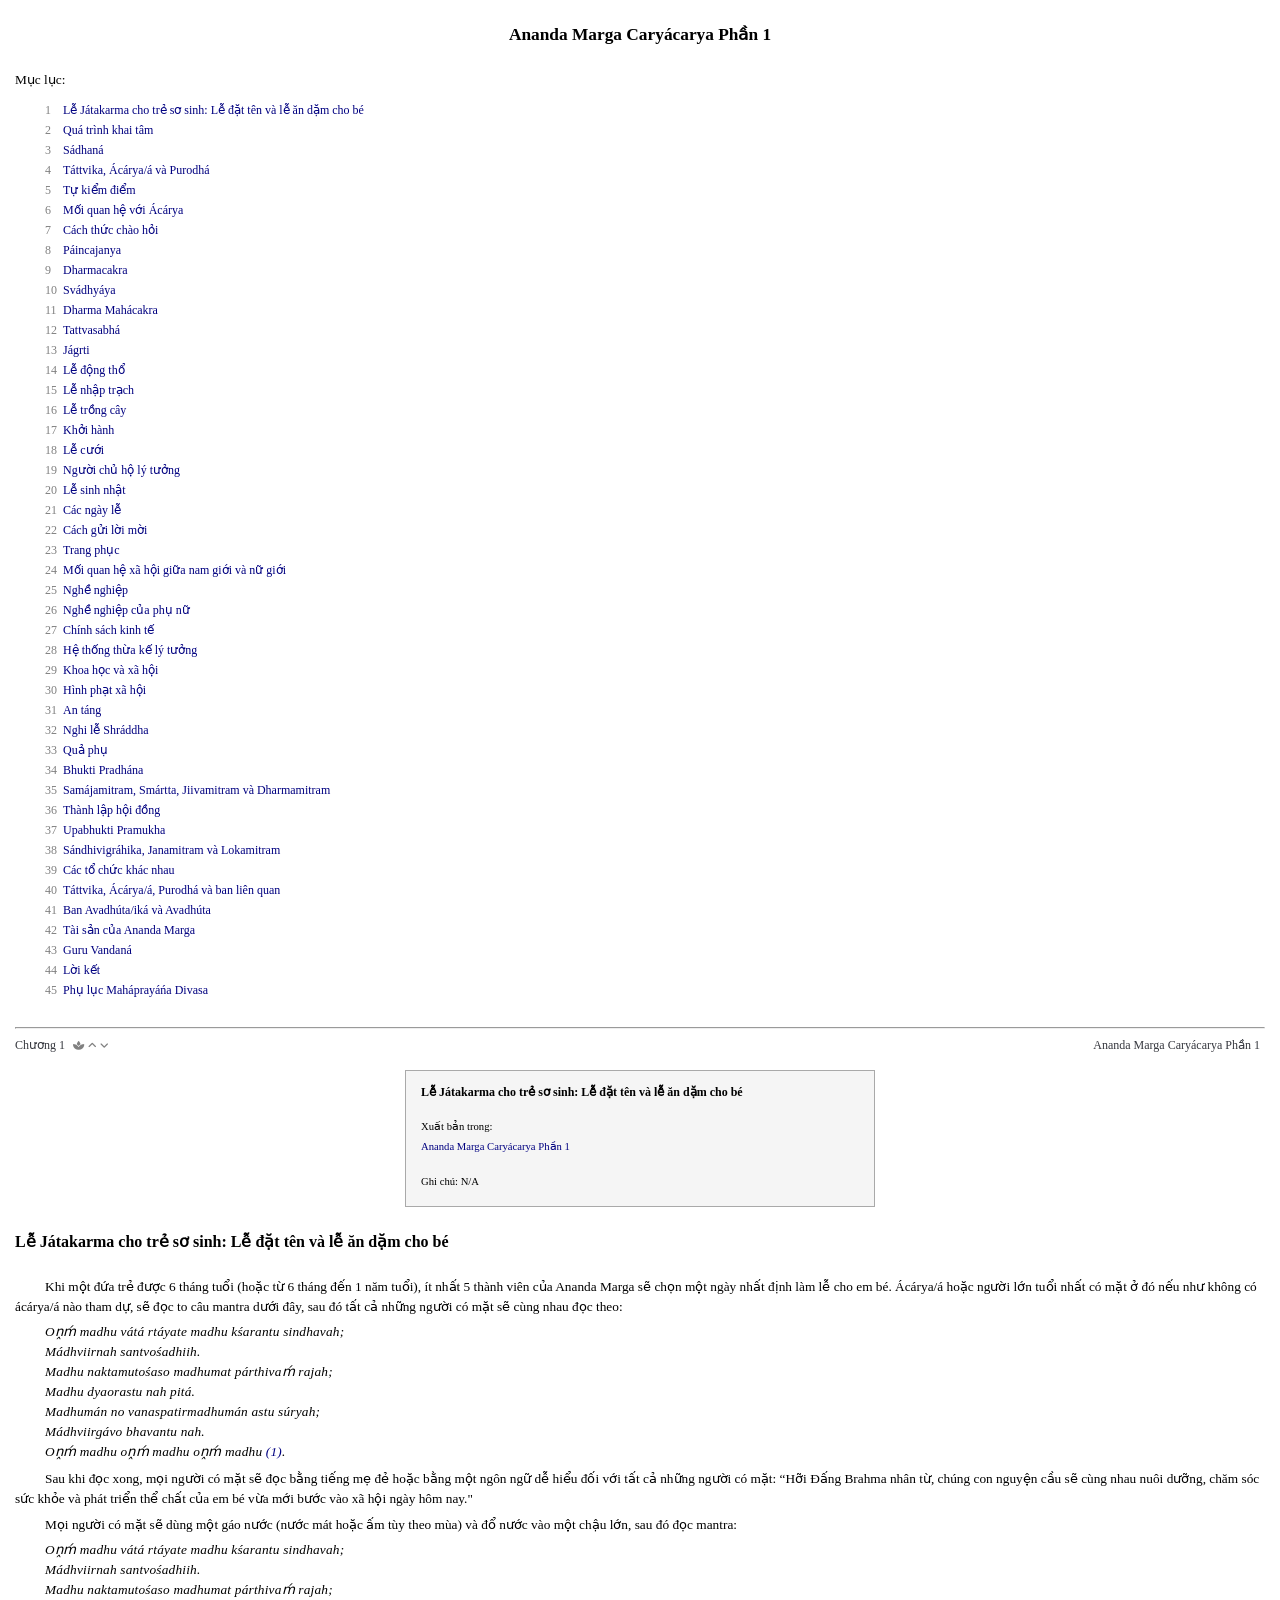
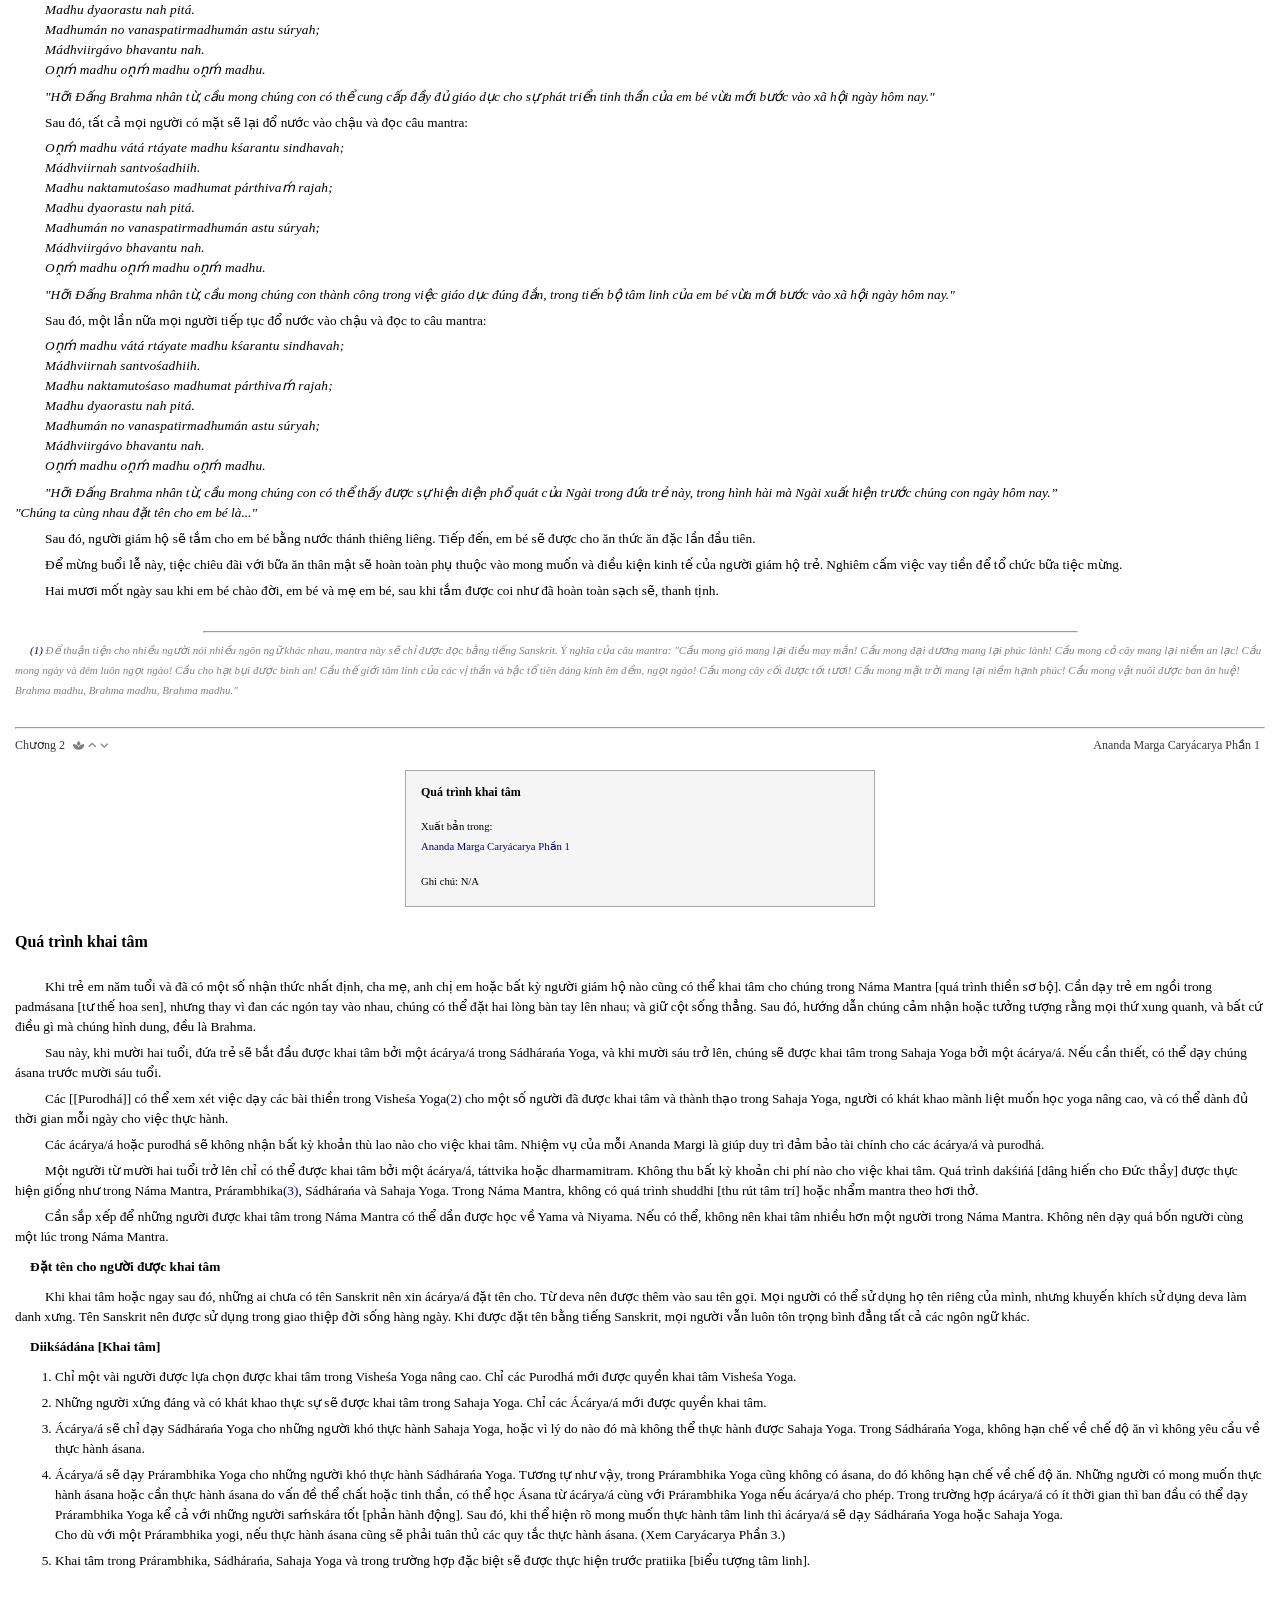
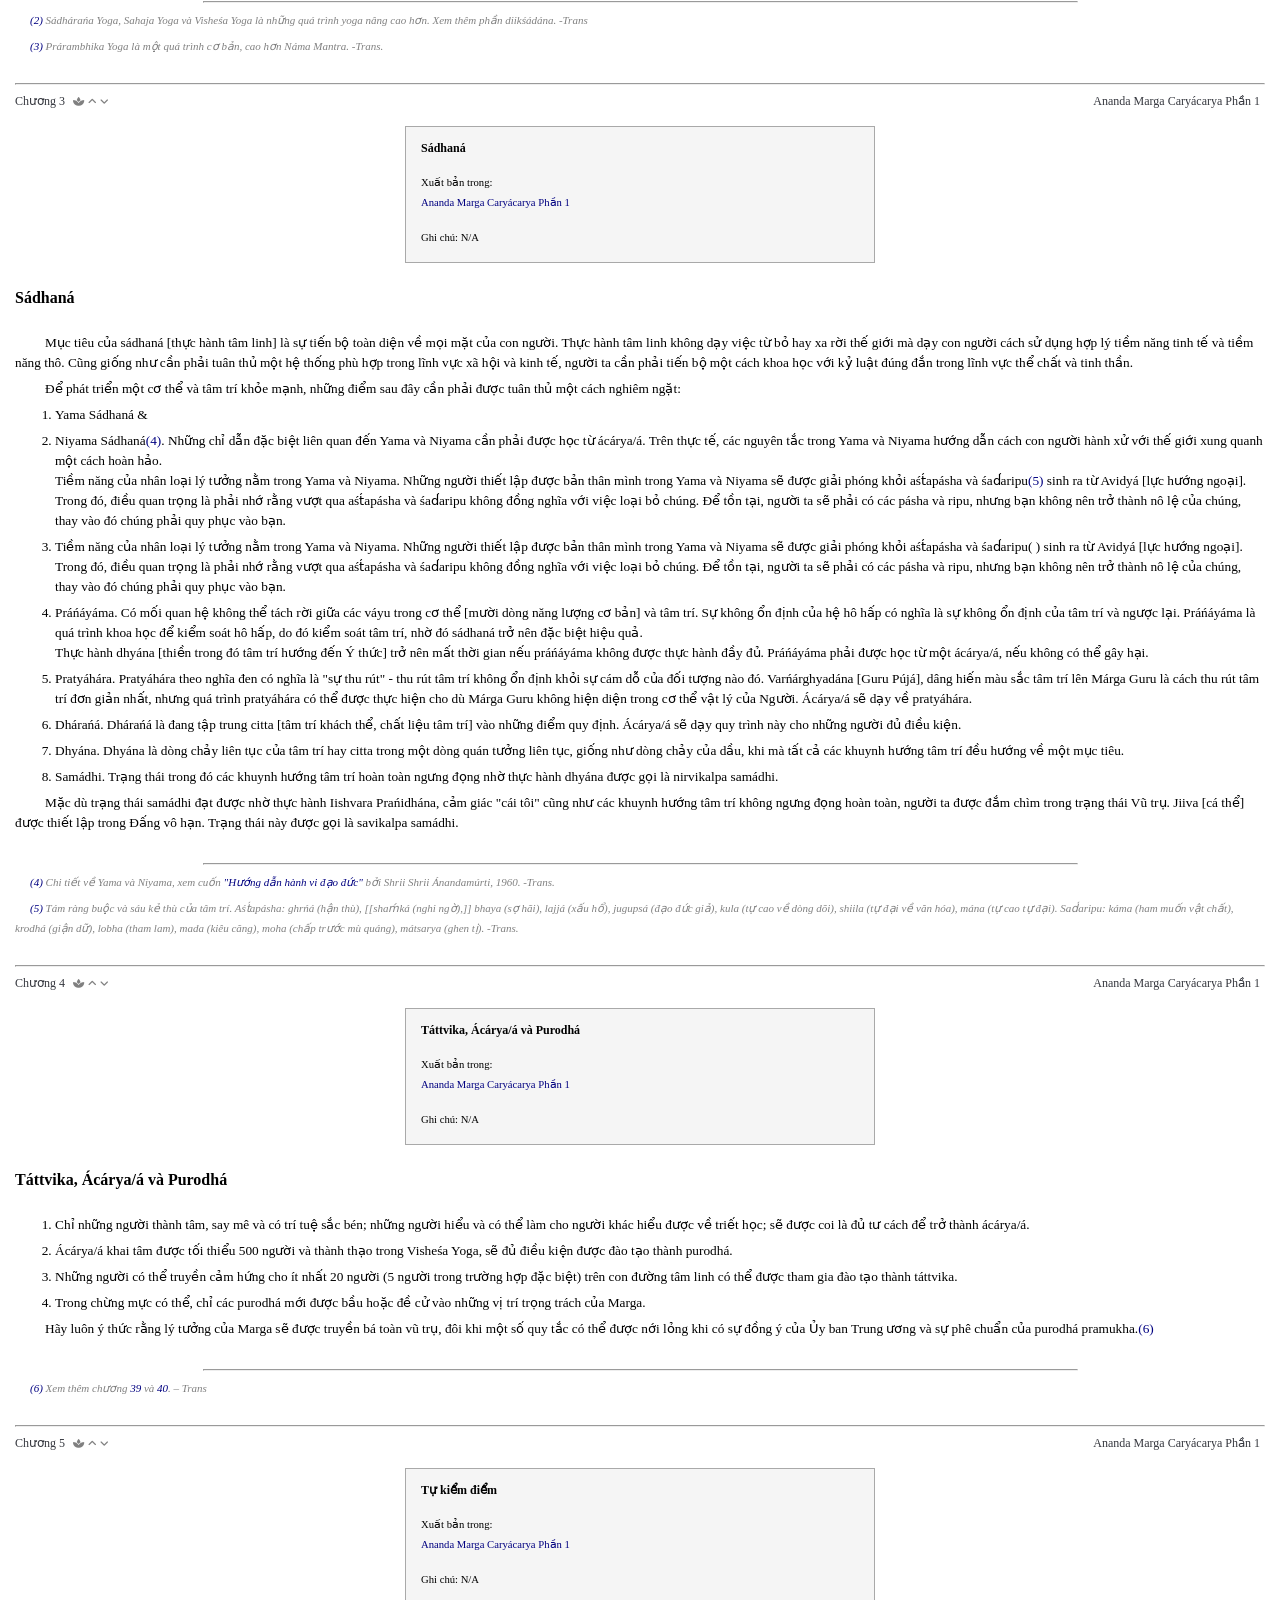
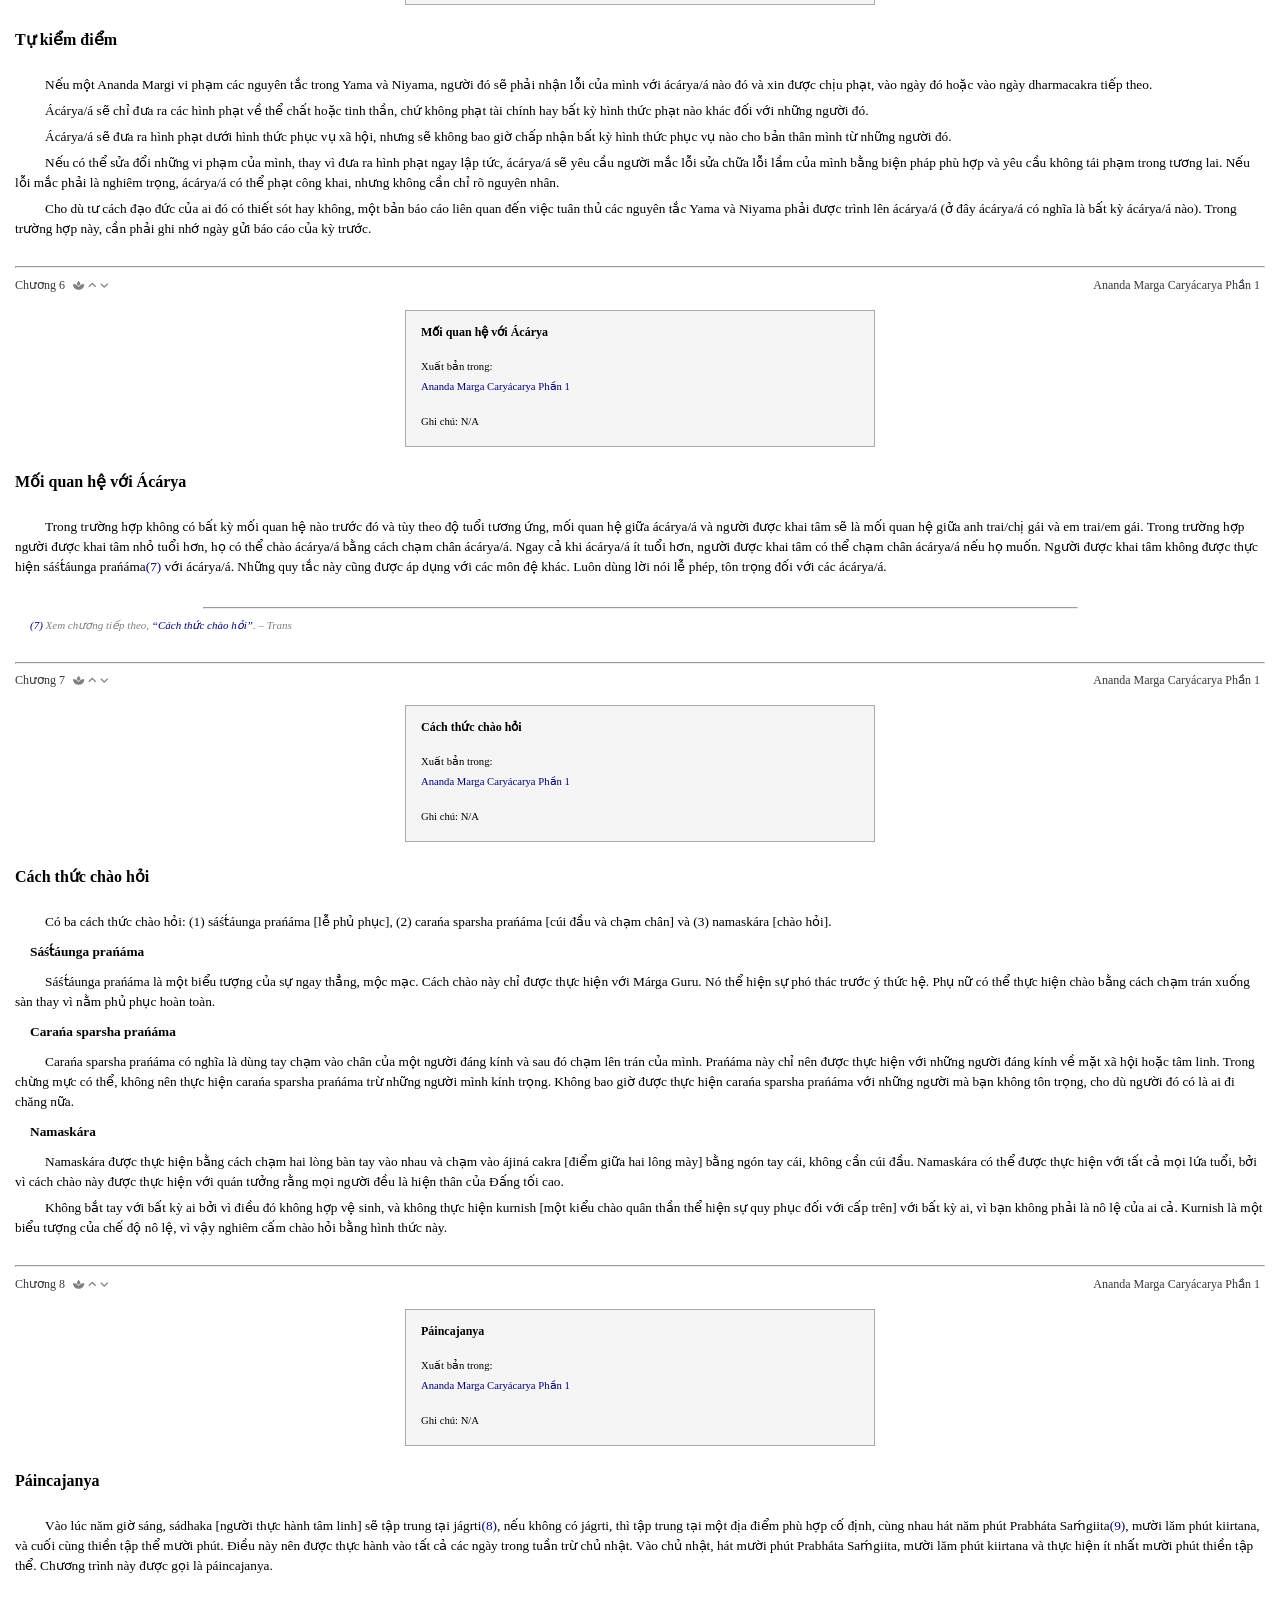
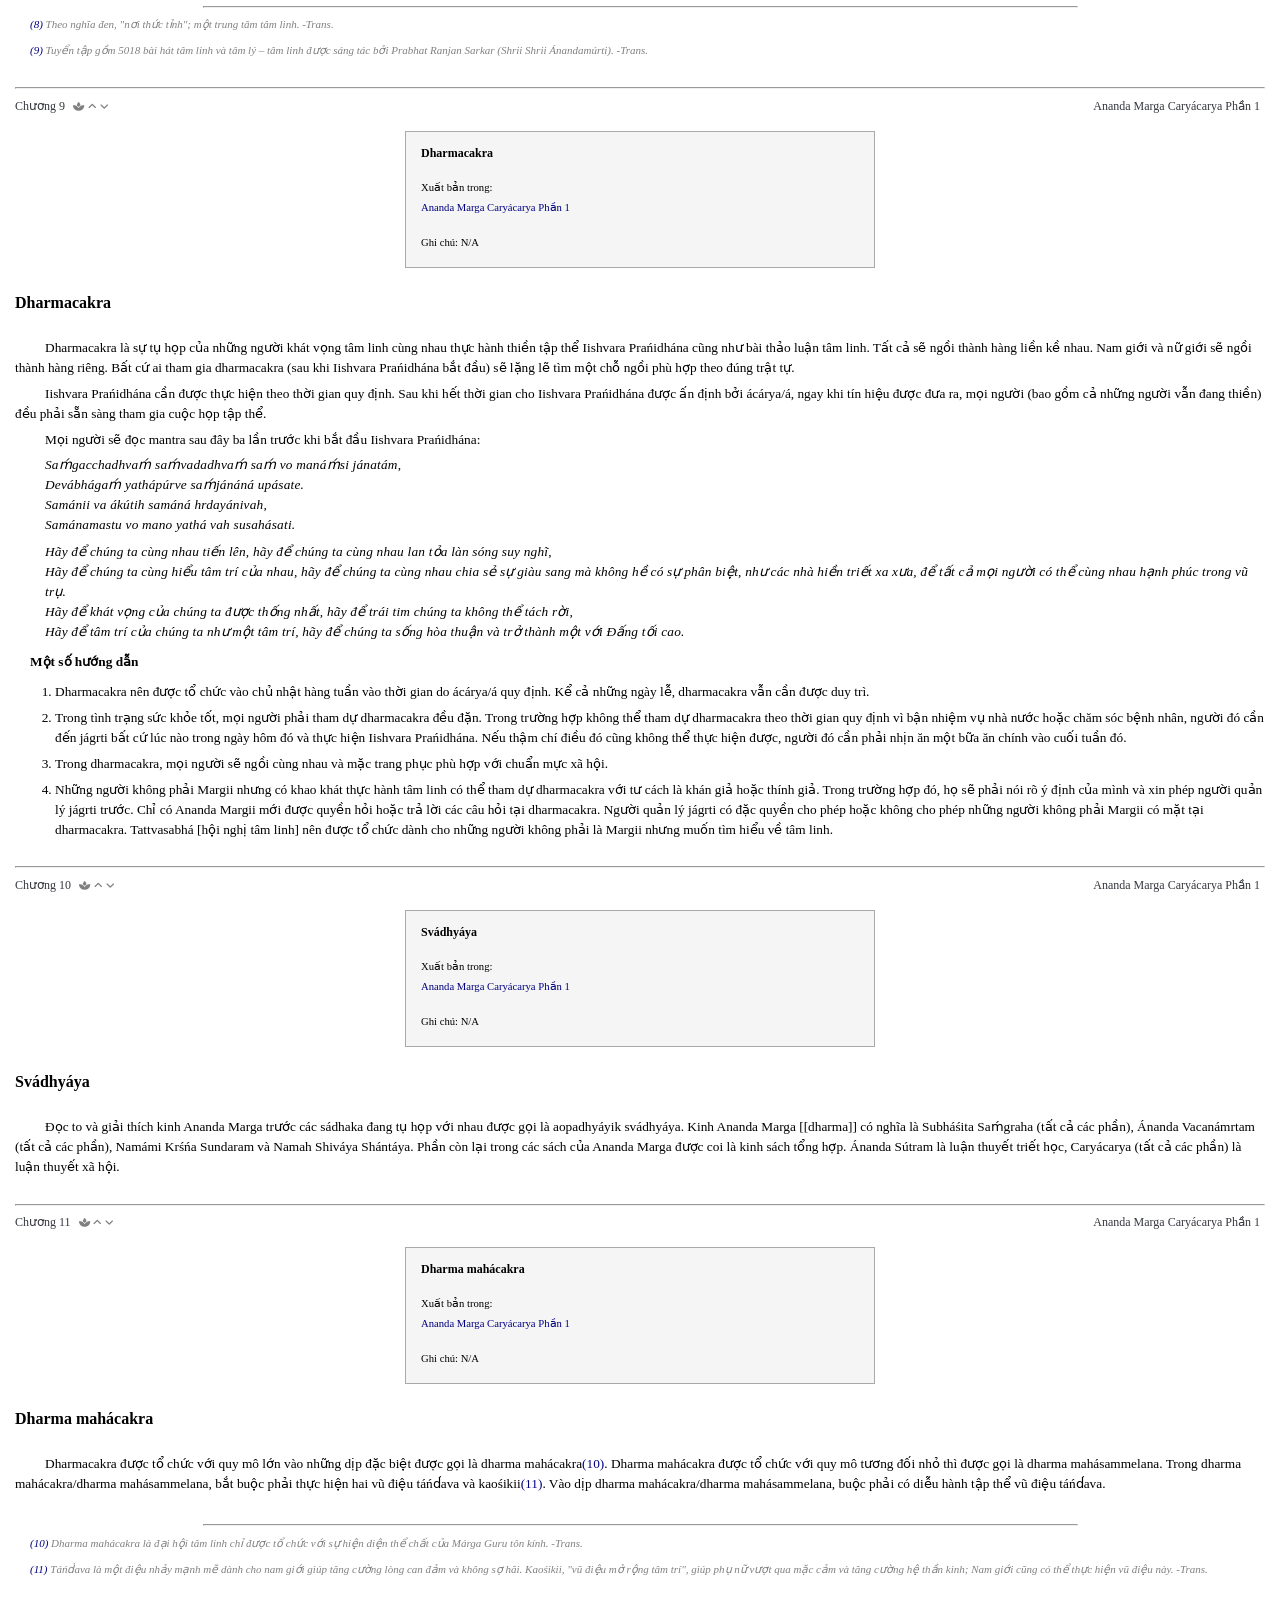
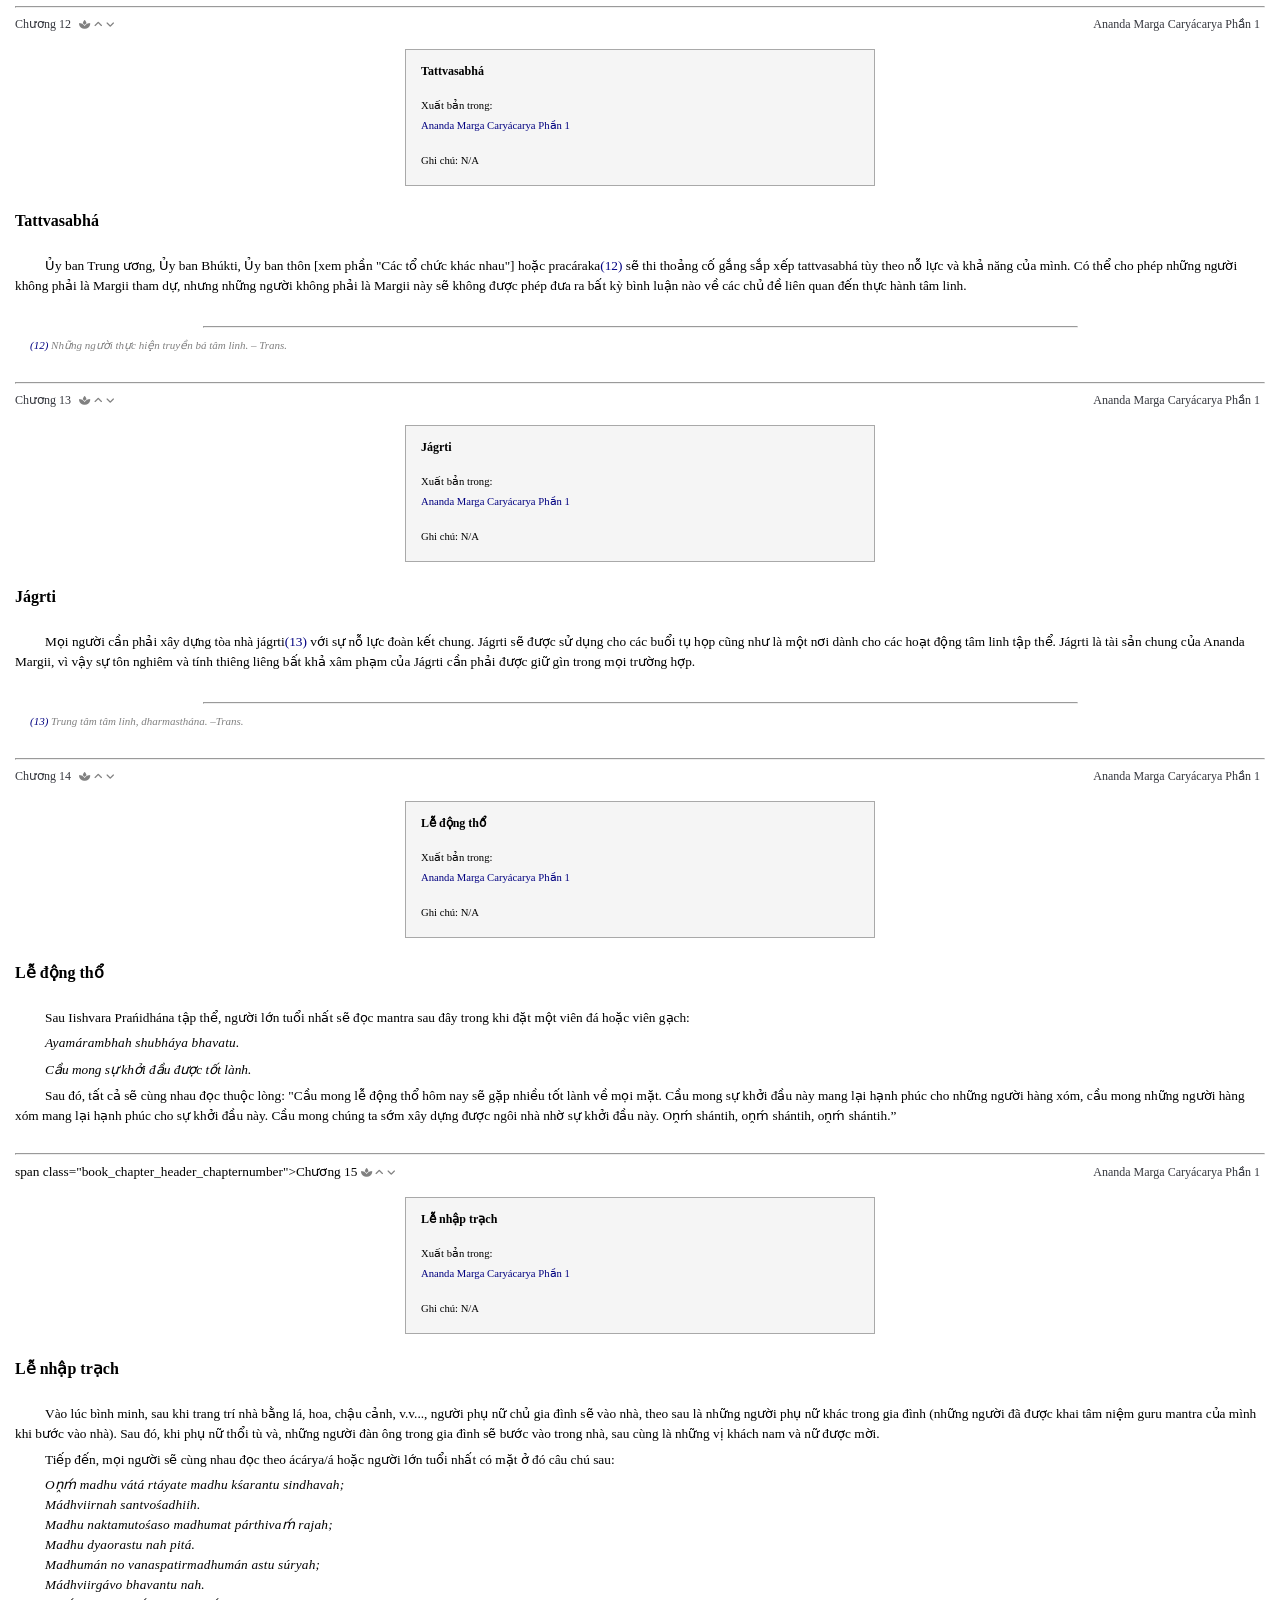
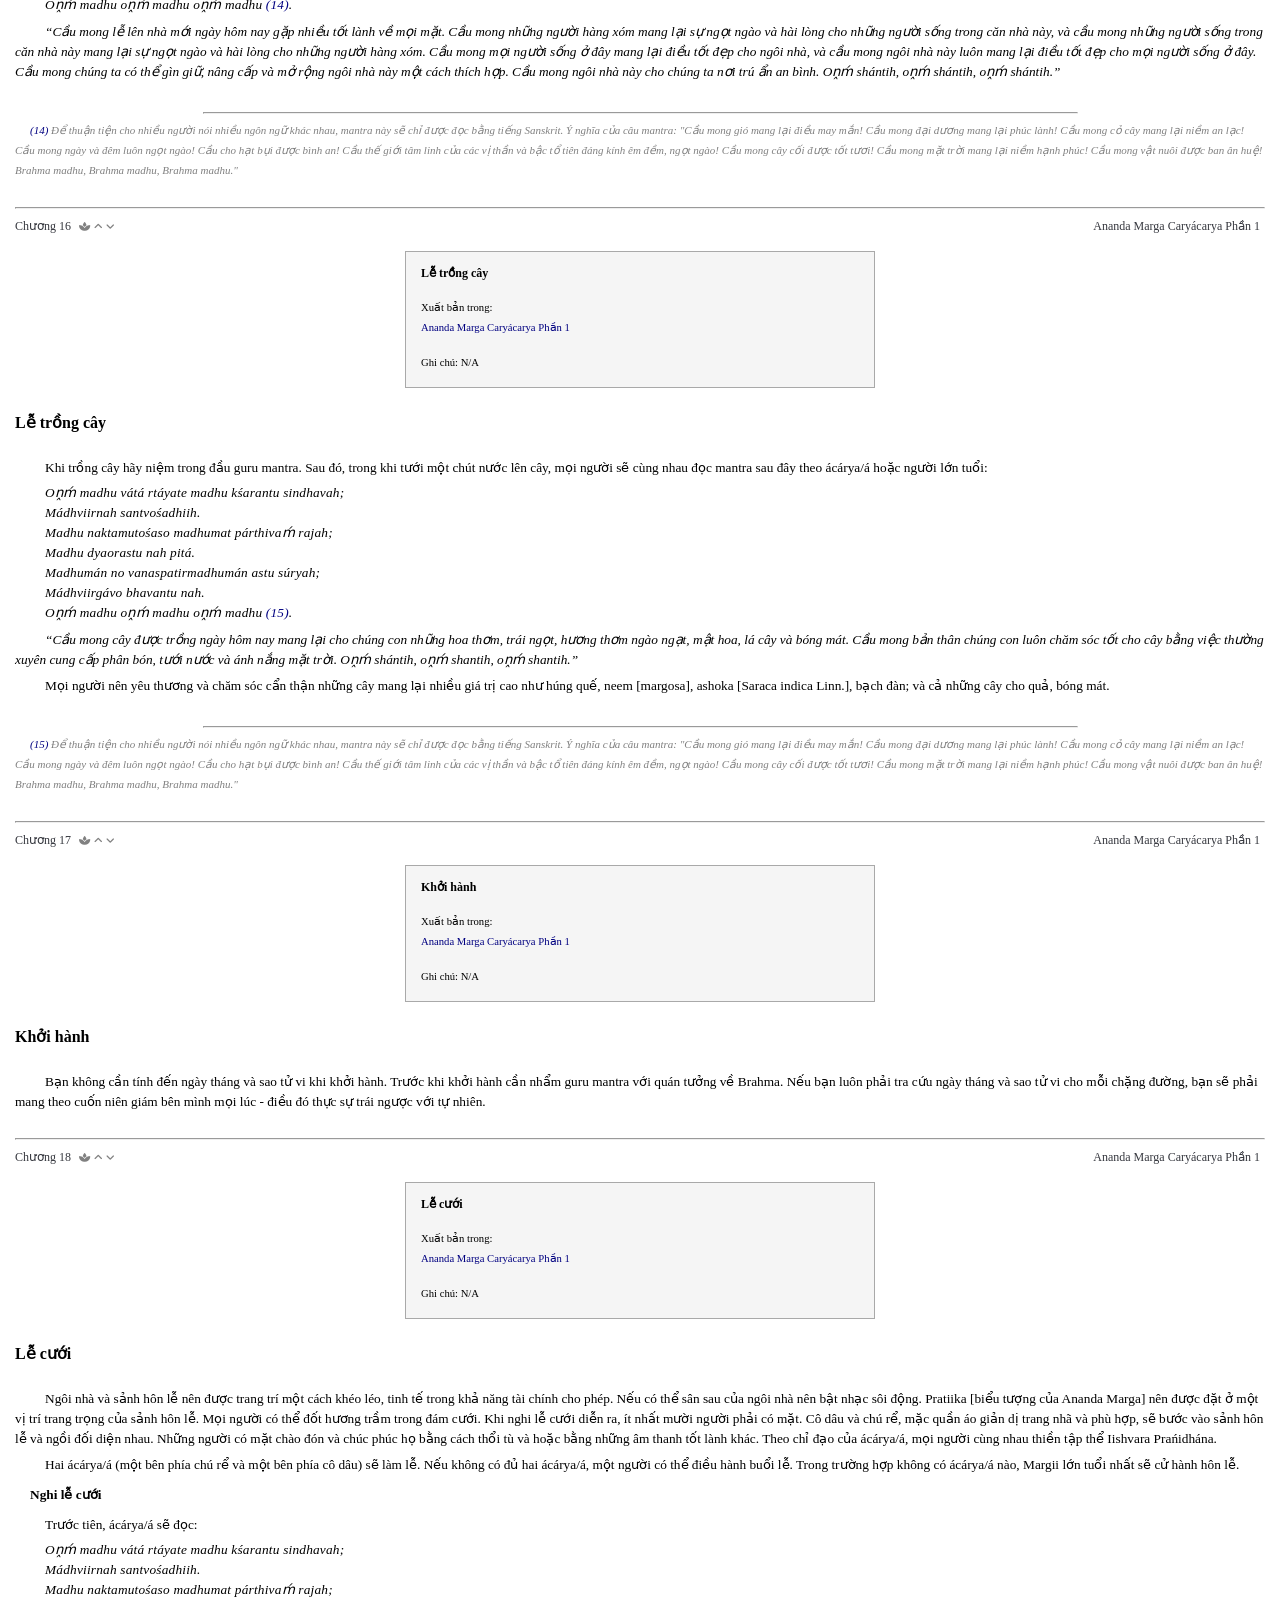
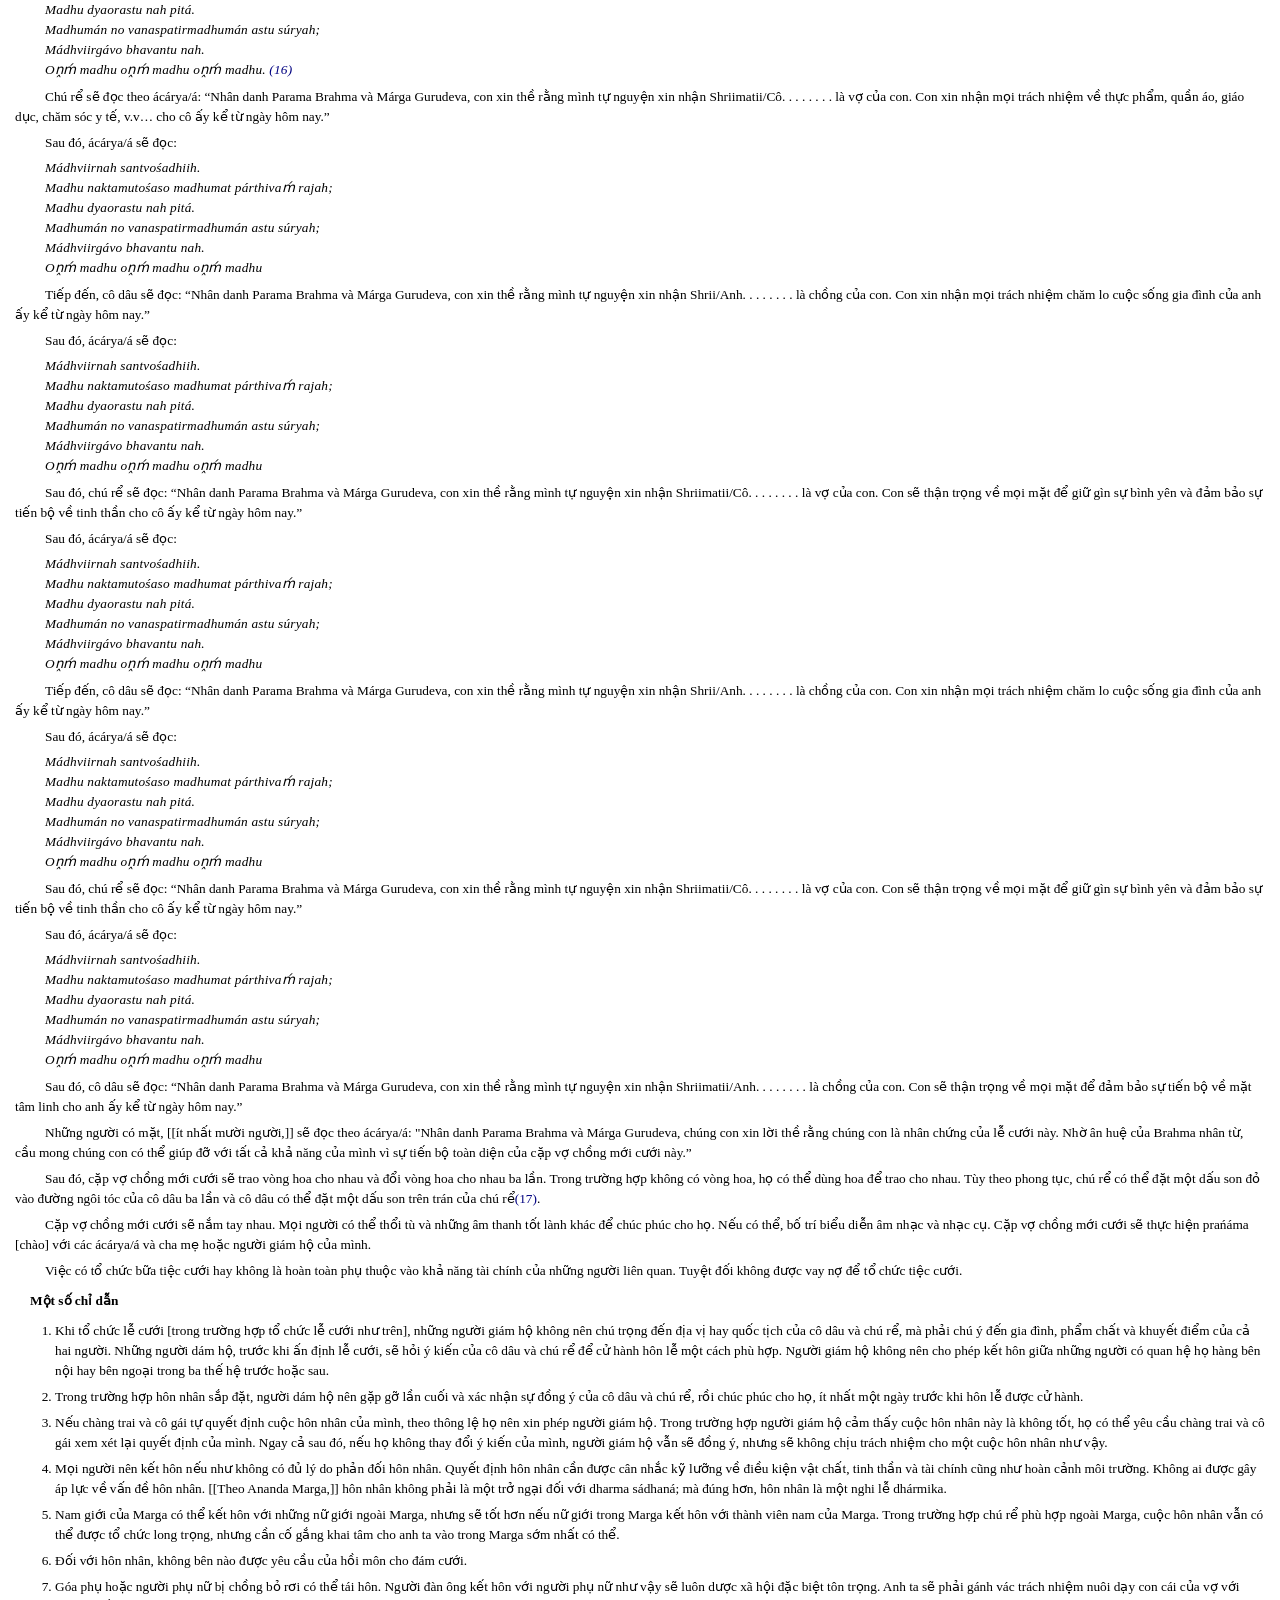
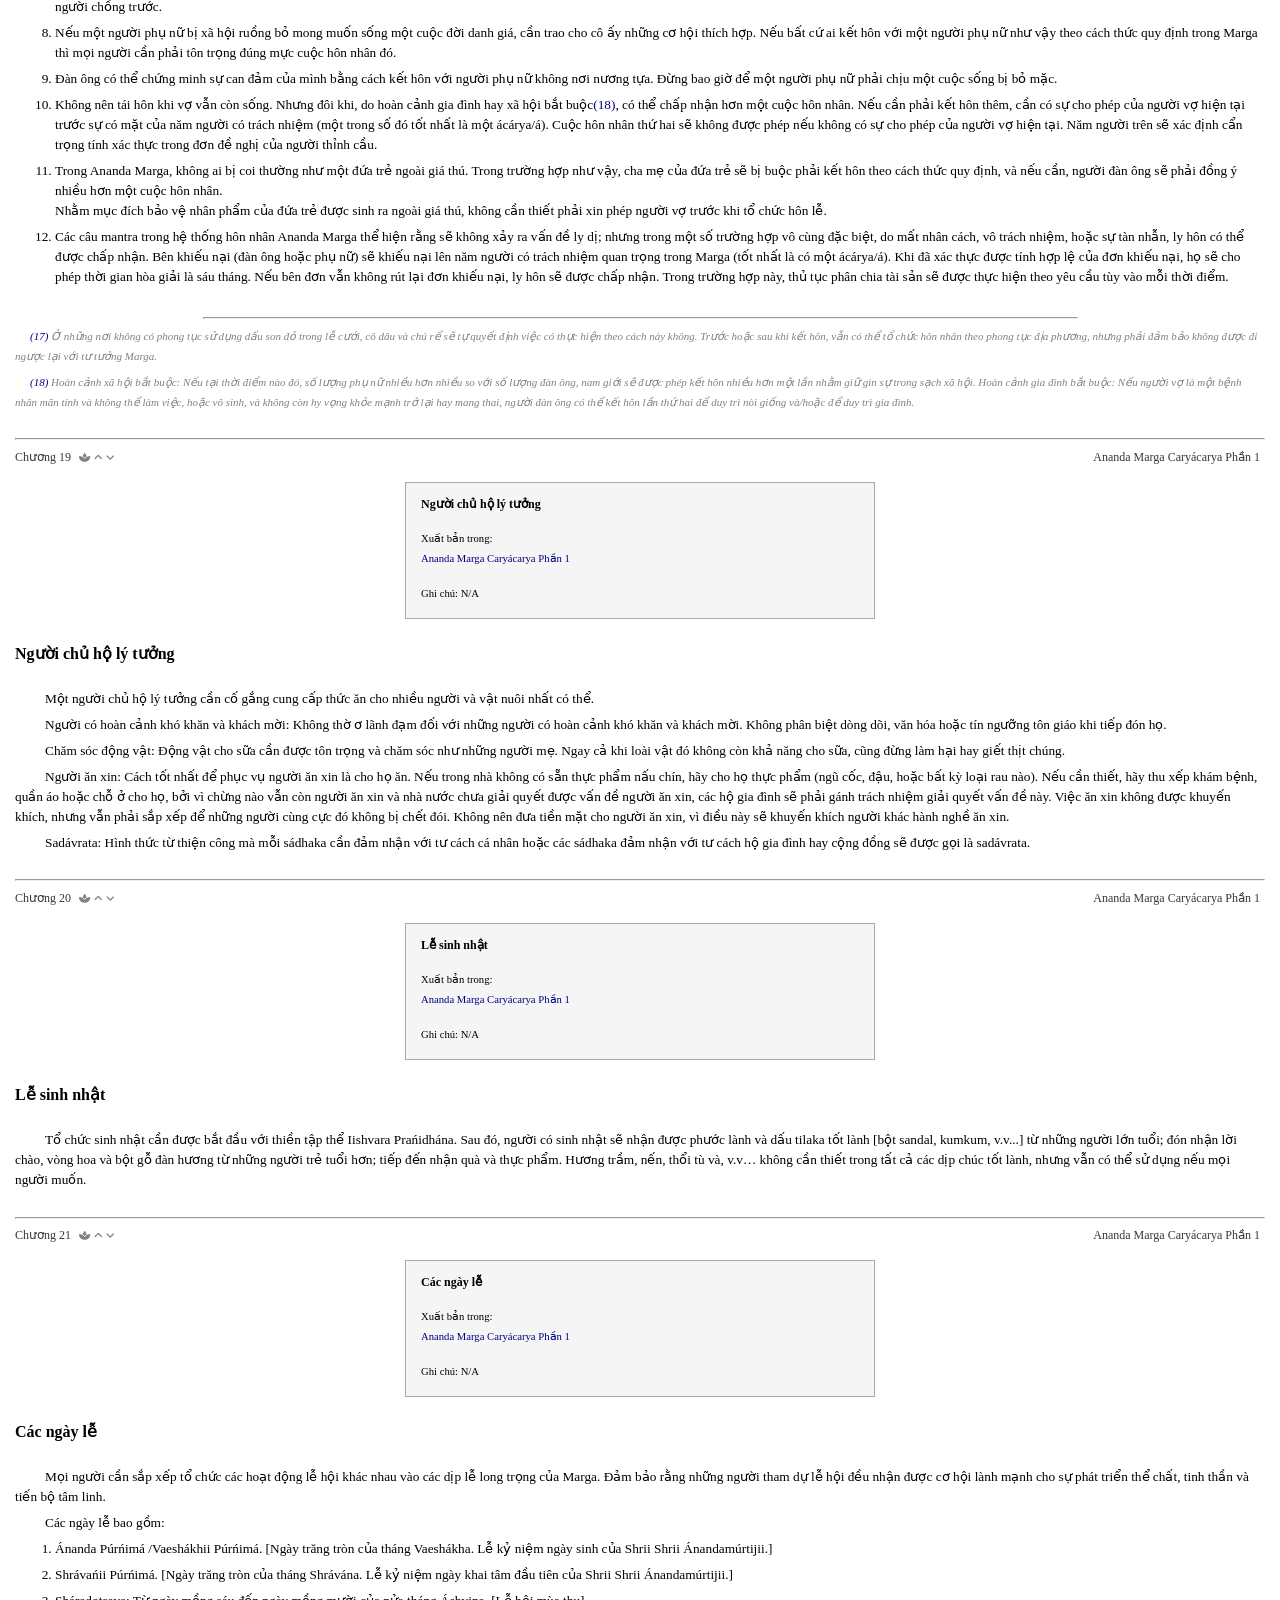
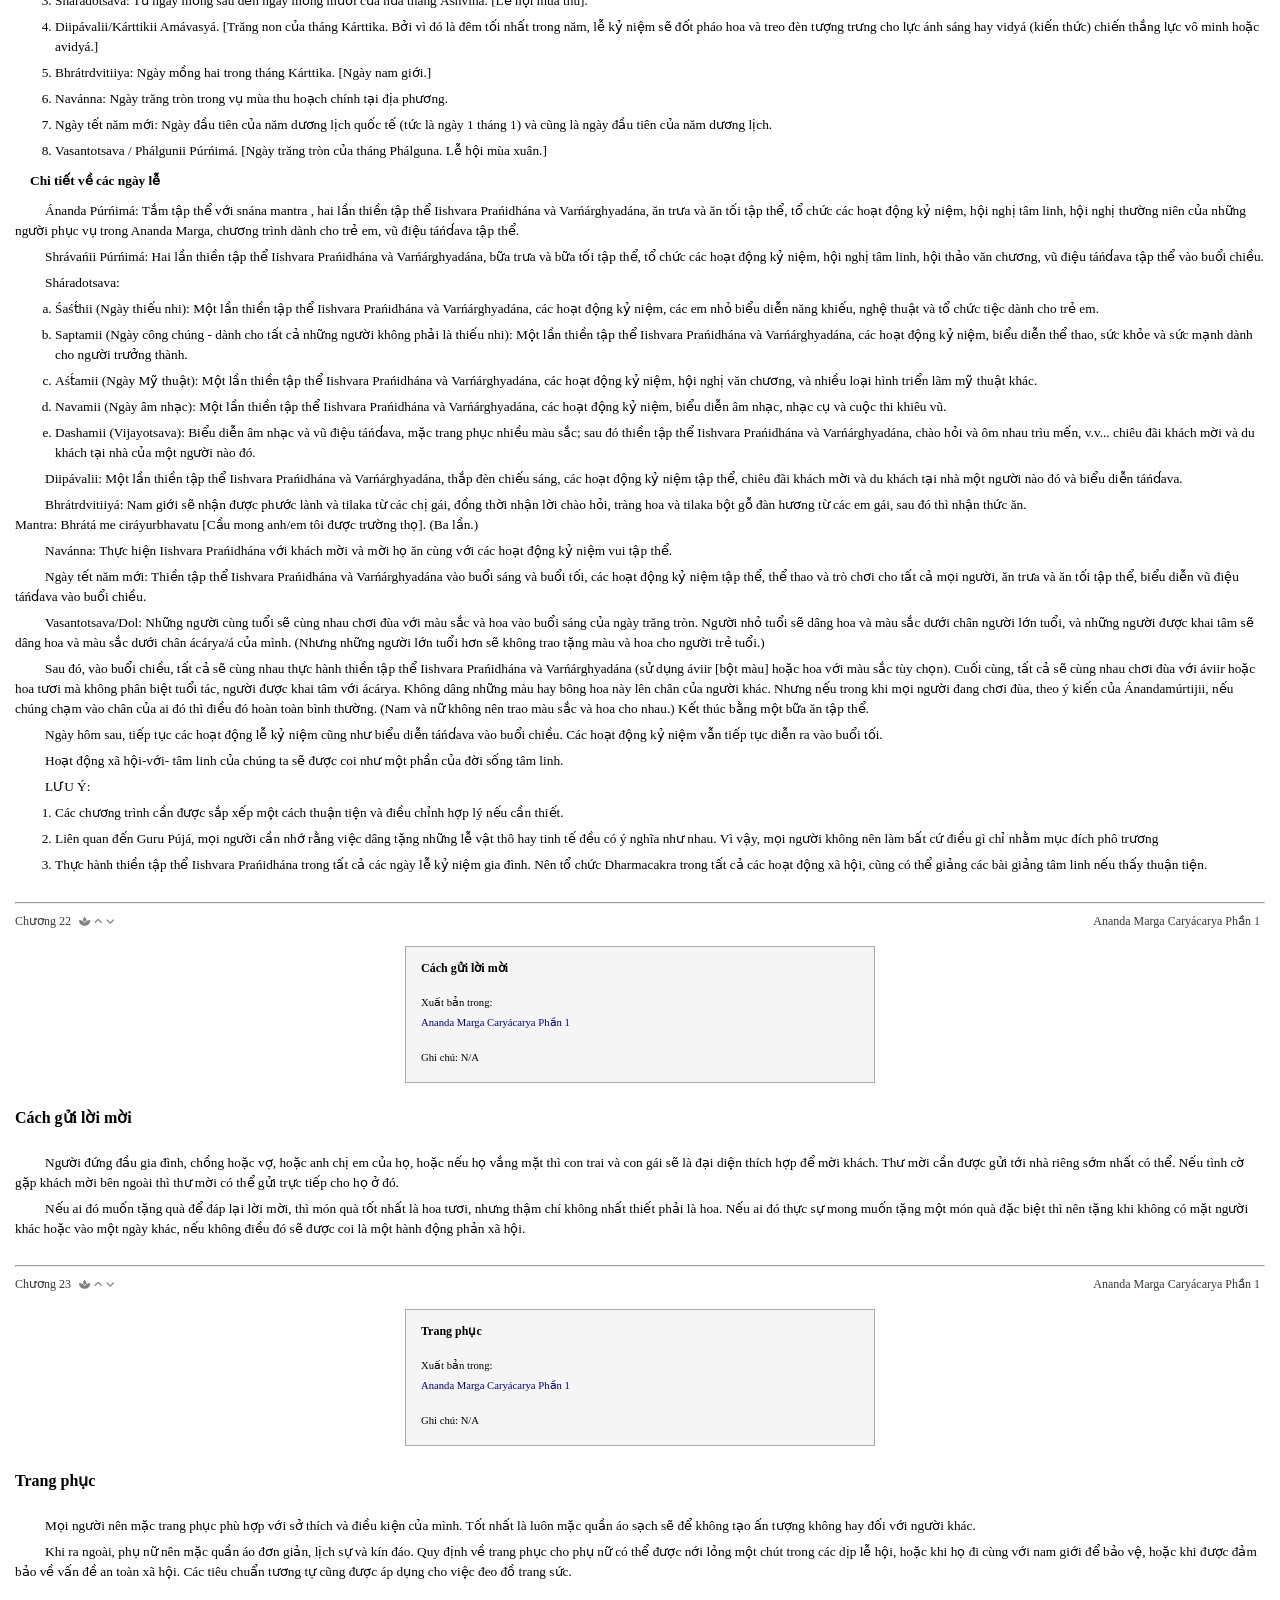
==== Books/Caryácarya_1.html @ b0fdd4bd "first" ====
<!DOCTYPE html>
<html lang="en">
  <head>
    <meta charset="UTF-8" />
    <meta name="viewport" content="width=device-width, initial-scale=1.0" />
    <link rel="stylesheet" href="../Assets/reset.css" />
    <link rel="stylesheet" href="../Assets/styles.css" />
    <link rel="icon" type="image/x-icon" href="../Assets/img/tiles.png" />
    <link
      rel="stylesheet"
      href="https://cdnjs.cloudflare.com/ajax/libs/font-awesome/6.6.0/css/all.min.css"
      integrity="sha512-Kc323vGBEqzTmouAECnVceyQqyqdsSiqLQISBL29aUW4U/M7pSPA/gEUZQqv1cwx4OnYxTxve5UMg5GT6L4JJg=="
      crossorigin="anonymous"
      referrerpolicy="no-referrer"
    />
    <title>Ananda Marga Caryácarya Phần 1</title>
  </head>
  <body>
    <div class="book_title">Ananda Marga Caryácarya Phần 1</div>
    <div class="book_outline">Mục lục:</div>

    <div class="book_toc">
      <table class="book_outline">
        <tr>
          <td class="book_contents_chapter_number">1&nbsp;&nbsp;</td>
          <td class="book_contents_chapter_title">
            <a href="#ch1"
              >Lễ Játakarma cho trẻ sơ sinh: Lễ đặt tên và lễ ăn dặm cho bé</a
            >
          </td>
        </tr>
        <tr>
          <td class="book_contents_chapter_number">2&nbsp;&nbsp;</td>
          <td class="book_contents_chapter_title">
            <a href="#ch2">Quá trình khai tâm</a>
          </td>
        </tr>
        <tr>
          <td class="book_contents_chapter_number">3&nbsp;&nbsp;</td>
          <td class="book_contents_chapter_title">
            <a href="#ch3">Sádhaná</a>
          </td>
        </tr>
        <tr>
          <td class="book_contents_chapter_number">4&nbsp;&nbsp;</td>
          <td class="book_contents_chapter_title">
            <a href="#ch4">Táttvika, Ácárya/á và Purodhá</a>
          </td>
        </tr>
        <tr>
          <td class="book_contents_chapter_number">5&nbsp;&nbsp;</td>
          <td class="book_contents_chapter_title">
            <a href="#ch5">Tự kiểm điểm</a>
          </td>
        </tr>
        <tr>
          <td class="book_contents_chapter_number">6&nbsp;&nbsp;</td>
          <td class="book_contents_chapter_title">
            <a href="#ch6">Mối quan hệ với Ácárya</a>
          </td>
        </tr>
        <tr>
          <td class="book_contents_chapter_number">7&nbsp;&nbsp;</td>
          <td class="book_contents_chapter_title">
            <a href="#ch7">Cách thức chào hỏi</a>
          </td>
        </tr>
        <tr>
          <td class="book_contents_chapter_number">8&nbsp;&nbsp;</td>
          <td class="book_contents_chapter_title">
            <a href="#ch8">Páincajanya</a>
          </td>
        </tr>
        <tr>
          <td class="book_contents_chapter_number">9&nbsp;&nbsp;</td>
          <td class="book_contents_chapter_title">
            <a href="#ch9">Dharmacakra</a>
          </td>
        </tr>
        <tr>
          <td class="book_contents_chapter_number">10&nbsp;&nbsp;</td>
          <td class="book_contents_chapter_title">
            <a href="#ch10">Svádhyáya</a>
          </td>
        </tr>
        <tr>
          <td class="book_contents_chapter_number">11&nbsp;&nbsp;</td>
          <td class="book_contents_chapter_title">
            <a href="#ch11">Dharma Mahácakra</a>
          </td>
        </tr>
        <tr>
          <td class="book_contents_chapter_number">12&nbsp;&nbsp;</td>
          <td class="book_contents_chapter_title">
            <a href="#ch12">Tattvasabhá</a>
          </td>
        </tr>
        <tr>
          <td class="book_contents_chapter_number">13&nbsp;&nbsp;</td>
          <td class="book_contents_chapter_title">
            <a href="#ch13">Jágrti</a>
          </td>
        </tr>
        <tr>
          <td class="book_contents_chapter_number">14&nbsp;&nbsp;</td>
          <td class="book_contents_chapter_title">
            <a href="#ch14">Lễ động thổ</a>
          </td>
        </tr>
        <tr>
          <td class="book_contents_chapter_number">15&nbsp;&nbsp;</td>
          <td class="book_contents_chapter_title">
            <a href="#ch15">Lễ nhập trạch</a>
          </td>
        </tr>
        <tr>
          <td class="book_contents_chapter_number">16&nbsp;&nbsp;</td>
          <td class="book_contents_chapter_title">
            <a href="#ch16">Lễ trồng cây</a>
          </td>
        </tr>
        <tr>
          <td class="book_contents_chapter_number">17&nbsp;&nbsp;</td>
          <td class="book_contents_chapter_title">
            <a href="#ch17">Khởi hành</a>
          </td>
        </tr>
        <tr>
          <td class="book_contents_chapter_number">18&nbsp;&nbsp;</td>
          <td class="book_contents_chapter_title">
            <a href="#ch18">Lễ cưới</a>
          </td>
        </tr>
        <tr>
          <td class="book_contents_chapter_number">19&nbsp;&nbsp;</td>
          <td class="book_contents_chapter_title">
            <a href="#ch19">Người chủ hộ lý tưởng</a>
          </td>
        </tr>
        <tr>
          <td class="book_contents_chapter_number">20&nbsp;&nbsp;</td>
          <td class="book_contents_chapter_title">
            <a href="#ch20">Lễ sinh nhật</a>
          </td>
        </tr>
        <tr>
          <td class="book_contents_chapter_number">21&nbsp;&nbsp;</td>
          <td class="book_contents_chapter_title">
            <a href="#ch21">Các ngày lễ</a>
          </td>
        </tr>
        <tr>
          <td class="book_contents_chapter_number">22&nbsp;&nbsp;</td>
          <td class="book_contents_chapter_title">
            <a href="#ch22">Cách gửi lời mời</a>
          </td>
        </tr>
        <tr>
          <td class="book_contents_chapter_number">23&nbsp;&nbsp;</td>
          <td class="book_contents_chapter_title">
            <a href="#ch23">Trang phục</a>
          </td>
        </tr>
        <tr>
          <td class="book_contents_chapter_number">24&nbsp;&nbsp;</td>
          <td class="book_contents_chapter_title">
            <a href="#ch24">Mối quan hệ xã hội giữa nam giới và nữ giới</a>
          </td>
        </tr>

        <tr>
          <td class="book_contents_chapter_number">25&nbsp;&nbsp;</td>
          <td class="book_contents_chapter_title">
            <a href="#ch25">Nghề nghiệp</a>
          </td>
        </tr>
        <tr>
          <td class="book_contents_chapter_number">26&nbsp;&nbsp;</td>
          <td class="book_contents_chapter_title">
            <a href="#ch26">Nghề nghiệp của phụ nữ</a>
          </td>
        </tr>
        <tr>
          <td class="book_contents_chapter_number">27&nbsp;&nbsp;</td>
          <td class="book_contents_chapter_title">
            <a href="#ch27">Chính sách kinh tế</a>
          </td>
        </tr>
        <tr>
          <td class="book_contents_chapter_number">28&nbsp;&nbsp;</td>
          <td class="book_contents_chapter_title">
            <a href="#ch28">Hệ thống thừa kế lý tưởng</a>
          </td>
        </tr>
        <tr>
          <td class="book_contents_chapter_number">29&nbsp;&nbsp;</td>
          <td class="book_contents_chapter_title">
            <a href="#ch29">Khoa học và xã hội</a>
          </td>
        </tr>
        <tr>
          <td class="book_contents_chapter_number">30&nbsp;&nbsp;</td>
          <td class="book_contents_chapter_title">
            <a href="#ch30">Hình phạt xã hội</a>
          </td>
        </tr>
        <tr>
          <td class="book_contents_chapter_number">31&nbsp;&nbsp;</td>
          <td class="book_contents_chapter_title">
            <a href="#ch31">An táng</a>
          </td>
        </tr>
        <tr>
          <td class="book_contents_chapter_number">32&nbsp;&nbsp;</td>
          <td class="book_contents_chapter_title">
            <a href="#ch32">Nghi lễ Shráddha</a>
          </td>
        </tr>
        <tr>
          <td class="book_contents_chapter_number">33&nbsp;&nbsp;</td>
          <td class="book_contents_chapter_title">
            <a href="#ch33">Quả phụ</a>
          </td>
        </tr>
        <tr>
          <td class="book_contents_chapter_number">34&nbsp;&nbsp;</td>
          <td class="book_contents_chapter_title">
            <a href="#ch34">Bhukti Pradhána</a>
          </td>
        </tr>
        <tr>
          <td class="book_contents_chapter_number">35&nbsp;&nbsp;</td>
          <td class="book_contents_chapter_title">
            <a href="#ch35"
              >Samájamitram, Smártta, Jiivamitram và Dharmamitram</a
            >
          </td>
        </tr>
        <tr>
          <td class="book_contents_chapter_number">36&nbsp;&nbsp;</td>
          <td class="book_contents_chapter_title">
            <a href="#ch36">Thành lập hội đồng</a>
          </td>
        </tr>
        <tr>
          <td class="book_contents_chapter_number">37&nbsp;&nbsp;</td>
          <td class="book_contents_chapter_title">
            <a href="#ch37">Upabhukti Pramukha</a>
          </td>
        </tr>
        <tr>
          <td class="book_contents_chapter_number">38&nbsp;&nbsp;</td>
          <td class="book_contents_chapter_title">
            <a href="#ch38">Sándhivigráhika, Janamitram và Lokamitram</a>
          </td>
        </tr>
        <tr>
          <td class="book_contents_chapter_number">39&nbsp;&nbsp;</td>
          <td class="book_contents_chapter_title">
            <a href="#ch39">Các tổ chức khác nhau</a>
          </td>
        </tr>
        <tr>
          <td class="book_contents_chapter_number">40&nbsp;&nbsp;</td>
          <td class="book_contents_chapter_title">
            <a href="#ch40">Táttvika, Ácárya/á, Purodhá và ban liên quan</a>
          </td>
        </tr>
        <tr>
          <td class="book_contents_chapter_number">41&nbsp;&nbsp;</td>
          <td class="book_contents_chapter_title">
            <a href="#ch41">Ban Avadhúta/iká và Avadhúta</a>
          </td>
        </tr>
        <tr>
          <td class="book_contents_chapter_number">42&nbsp;&nbsp;</td>
          <td class="book_contents_chapter_title">
            <a href="#ch42">Tài sản của Ananda Marga</a>
          </td>
        </tr>
        <tr>
          <td class="book_contents_chapter_number">43&nbsp;&nbsp;</td>
          <td class="book_contents_chapter_title">
            <a href="#ch43">Guru Vandaná</a>
          </td>
        </tr>
        <tr>
          <td class="book_contents_chapter_number">44&nbsp;&nbsp;</td>
          <td class="book_contents_chapter_title">
            <a href="#ch44">Lời kết</a>
          </td>
        </tr>
        <tr>
          <td class="book_contents_chapter_number">45&nbsp;&nbsp;</td>
          <td class="book_contents_chapter_title">
            <a href="#ch45">Phụ lục Maháprayáńa Divasa</a>
          </td>
        </tr>
      </table>
    </div>

    <!-- -------------- -->
    <div class="book_chapter_header">
      <table width="100%" cellspacing="0" cellpadding="0">
        <tr>
          <td colspan="3"><hr class="book_chapter_topline" /></td>
        </tr>
        <tr class="book_chapterinfoline">
          <td class="caret" align="left">
            <span class="book_chapter_header_chapternumber">Chương 1</span>
            <a href=""><i class="fa-solid fa-spa"></i></a>
            <a href="#!"><i class="fa-solid fa-angle-up"></i></a>
            <a href="#ch2"><i class="fa-solid fa-angle-down"></i></a>
          </td>
          <td align="right">
            <span class="book_chapter_header_chapternumber"
              >Ananda Marga Caryácarya Phần 1</span
            >
          </td>
        </tr>
      </table>
    </div>
    <a name="ch1"></a>

    <div class="discourse_box">
      <p class="title">
        Lễ Játakarma cho trẻ sơ sinh: Lễ đặt tên và lễ ăn dặm cho bé
      </p>
      <p class="xuat_ban_trong">
        Xuất bản trong: <br />
        <a href="./Caryácarya_1.html">Ananda Marga Caryácarya Phần 1</a>
      </p>
      <p class="notes">Ghi chú: N/A</p>
    </div>
    <div class="book_chapter_title">
      Lễ Játakarma cho trẻ sơ sinh: Lễ đặt tên và lễ ăn dặm cho bé
    </div>
    <div>
      <p class="paragraph">
        Khi một đứa trẻ được 6 tháng tuổi (hoặc từ 6 tháng đến 1 năm tuổi), ít
        nhất 5 thành viên của Ananda Marga sẽ chọn một ngày nhất định làm lễ cho
        em bé. Ácárya/á hoặc người lớn tuổi nhất có mặt ở đó nếu như không có
        ácárya/á nào tham dự, sẽ đọc to câu mantra dưới đây, sau đó tất cả những
        người có mặt sẽ cùng nhau đọc theo:
      </p>
      <p class="sloka">
        Oṋḿ madhu vátá rtáyate madhu kśarantu sindhavah; <br />
        Mádhviirnah santvośadhiih. <br />
        Madhu naktamutośaso madhumat párthivaḿ rajah; <br />
        Madhu dyaorastu nah pitá. <br />
        Madhumán no vanaspatirmadhumán astu súryah; <br />
        Mádhviirgávo bhavantu nah. <br />
        Oṋḿ madhu oṋḿ madhu oṋḿ madhu <a href="#gc1">(1)</a>.
      </p>
      <p class="paragraph">
        Sau khi đọc xong, mọi người có mặt sẽ đọc bằng tiếng mẹ đẻ hoặc bằng một
        ngôn ngữ dễ hiểu đối với tất cả những người có mặt: “Hỡi Đấng Brahma
        nhân từ, chúng con nguyện cầu sẽ cùng nhau nuôi dưỡng, chăm sóc sức khỏe
        và phát triển thể chất của em bé vừa mới bước vào xã hội ngày hôm nay."
      </p>
      <p class="paragraph">
        Mọi người có mặt sẽ dùng một gáo nước (nước mát hoặc ấm tùy theo mùa) và
        đổ nước vào một chậu lớn, sau đó đọc mantra:
      </p>
      <p class="sloka">
        Oṋḿ madhu vátá rtáyate madhu kśarantu sindhavah; <br />
        Mádhviirnah santvośadhiih. <br />Madhu naktamutośaso madhumat párthivaḿ
        rajah; <br />
        Madhu dyaorastu nah pitá. <br />
        Madhumán no vanaspatirmadhumán astu súryah; <br />
        Mádhviirgávo bhavantu nah. <br />
        Oṋḿ madhu oṋḿ madhu oṋḿ madhu.
      </p>
      <p class="note">
        "Hỡi Đấng Brahma nhân từ, cầu mong chúng con có thể cung cấp đầy đủ giáo
        dục cho sự phát triển tinh thần của em bé vừa mới bước vào xã hội ngày
        hôm nay."
      </p>
      <p class="paragraph">
        Sau đó, tất cả mọi người có mặt sẽ lại đổ nước vào chậu và đọc câu
        mantra:
      </p>
      <p class="sloka">
        Oṋḿ madhu vátá rtáyate madhu kśarantu sindhavah; <br />Mádhviirnah
        santvośadhiih. <br />
        Madhu naktamutośaso madhumat párthivaḿ rajah; <br />
        Madhu dyaorastu nah pitá. <br />
        Madhumán no vanaspatirmadhumán astu súryah; <br />
        Mádhviirgávo bhavantu nah. <br />
        Oṋḿ madhu oṋḿ madhu oṋḿ madhu.
      </p>
      <p class="note">
        "Hỡi Đấng Brahma nhân từ, cầu mong chúng con thành công trong việc giáo
        dục đúng đắn, trong tiến bộ tâm linh của em bé vừa mới bước vào xã hội
        ngày hôm nay."
      </p>
      <p class="paragraph">
        Sau đó, một lần nữa mọi người tiếp tục đổ nước vào chậu và đọc to câu
        mantra:
      </p>
      <p class="sloka">
        Oṋḿ madhu vátá rtáyate madhu kśarantu sindhavah; <br />
        Mádhviirnah santvośadhiih. <br />
        Madhu naktamutośaso madhumat párthivaḿ rajah; <br />
        Madhu dyaorastu nah pitá. <br />
        Madhumán no vanaspatirmadhumán astu súryah; <br />
        Mádhviirgávo bhavantu nah. <br />
        Oṋḿ madhu oṋḿ madhu oṋḿ madhu.
      </p>
      <p class="note">
        "Hỡi Đấng Brahma nhân từ, cầu mong chúng con có thể thấy được sự hiện
        diện phổ quát của Ngài trong đứa trẻ này, trong hình hài mà Ngài xuất
        hiện trước chúng con ngày hôm nay.” <br />
        "Chúng ta cùng nhau đặt tên cho em bé là..."
      </p>
      <p class="paragraph">
        Sau đó, người giám hộ sẽ tắm cho em bé bằng nước thánh thiêng liêng.
        Tiếp đến, em bé sẽ được cho ăn thức ăn đặc lần đầu tiên.
      </p>
      <p class="paragraph">
        Để mừng buổi lễ này, tiệc chiêu đãi với bữa ăn thân mật sẽ hoàn toàn phụ
        thuộc vào mong muốn và điều kiện kinh tế của người giám hộ trẻ. Nghiêm
        cấm việc vay tiền để tổ chức bữa tiệc mừng.
      </p>
      <p class="paragraph">
        Hai mươi mốt ngày sau khi em bé chào đời, em bé và mẹ em bé, sau khi tắm
        được coi như đã hoàn toàn sạch sẽ, thanh tịnh.
      </p>
      <p class="footnotes_line"></p>
      <hr class="footnote" />
      <p class="para_footnote">
        <a name="gc1">(1) </a> Để thuận tiện cho nhiều người nói nhiều ngôn ngữ
        khác nhau, mantra này sẽ chỉ được đọc bằng tiếng Sanskrit. Ý nghĩa của
        câu mantra: "Cầu mong gió mang lại điều may mắn! Cầu mong đại dương mang
        lại phúc lành! Cầu mong cỏ cây mang lại niềm an lạc! Cầu mong ngày và
        đêm luôn ngọt ngào! Cầu cho hạt bụi được bình an! Cầu thế giới tâm linh
        của các vị thần và bậc tổ tiên đáng kính êm đềm, ngọt ngào! Cầu mong cây
        cối được tốt tươi! Cầu mong mặt trời mang lại niềm hạnh phúc! Cầu mong
        vật nuôi được ban ân huệ! Brahma madhu, Brahma madhu, Brahma madhu."
      </p>
    </div>

    <!-- -------------- -->
    <div class="book_chapter_header">
      <table width="100%" cellspacing="0" cellpadding="0">
        <tr>
          <td colspan="3"><hr class="book_chapter_topline" /></td>
        </tr>
        <tr class="book_chapterinfoline">
          <td class="caret" align="left">
            <span class="book_chapter_header_chapternumber">Chương 2</span>
            <a href=""><i class="fa-solid fa-spa"></i></a>
            <a href="#ch1"><i class="fa-solid fa-angle-up"></i></a>
            <a href="#ch3"><i class="fa-solid fa-angle-down"></i></a>
          </td>
          <td align="right">
            <span class="book_chapter_header_chapternumber"
              >Ananda Marga Caryácarya Phần 1</span
            >
          </td>
        </tr>
      </table>
    </div>
    <a name="ch2"></a>

    <div class="discourse_box">
      <p class="title">Quá trình khai tâm</p>
      <p class="xuat_ban_trong">
        Xuất bản trong: <br />
        <a href="./Caryácarya_1.html">Ananda Marga Caryácarya Phần 1</a>
      </p>
      <p class="notes">Ghi chú: N/A</p>
    </div>
    <div class="book_chapter_title">Quá trình khai tâm</div>
    <div>
      <p class="paragraph">
        Khi trẻ em năm tuổi và đã có một số nhận thức nhất định, cha mẹ, anh chị
        em hoặc bất kỳ người giám hộ nào cũng có thể khai tâm cho chúng trong
        Náma Mantra [quá trình thiền sơ bộ]. Cần dạy trẻ em ngồi trong padmásana
        [tư thế hoa sen], nhưng thay vì đan các ngón tay vào nhau, chúng có thể
        đặt hai lòng bàn tay lên nhau; và giữ cột sống thẳng. Sau đó, hướng dẫn
        chúng cảm nhận hoặc tưởng tượng rằng mọi thứ xung quanh, và bất cứ điều
        gì mà chúng hình dung, đều là Brahma.
      </p>
      <p class="paragraph">
        Sau này, khi mười hai tuổi, đứa trẻ sẽ bắt đầu được khai tâm bởi một
        ácárya/á trong Sádhárańa Yoga, và khi mười sáu trở lên, chúng sẽ được
        khai tâm trong Sahaja Yoga bởi một ácárya/á. Nếu cần thiết, có thể dạy
        chúng ásana trước mười sáu tuổi.
      </p>
      <p class="paragraph">
        Các [[Purodhá]] có thể xem xét việc dạy các bài thiền trong Visheśa
        Yoga<a href="#gc2">(2)</a> cho một số người đã được khai tâm và thành
        thạo trong Sahaja Yoga, người có khát khao mãnh liệt muốn học yoga nâng
        cao, và có thể dành đủ thời gian mỗi ngày cho việc thực hành.
      </p>
      <p class="paragraph">
        Các ácárya/á hoặc purodhá sẽ không nhận bất kỳ khoản thù lao nào cho
        việc khai tâm. Nhiệm vụ của mỗi Ananda Margi là giúp duy trì đảm bảo tài
        chính cho các ácárya/á và purodhá.
      </p>
      <p class="paragraph">
        Một người từ mười hai tuổi trở lên chỉ có thể được khai tâm bởi một
        ácárya/á, táttvika hoặc dharmamitram. Không thu bất kỳ khoản chi phí nào
        cho việc khai tâm. Quá trình dakśińá [dâng hiến cho Đức thầy] được thực
        hiện giống như trong Náma Mantra, Prárambhika<a href="#gc3">(3)</a>,
        Sádhárańa và Sahaja Yoga. Trong Náma Mantra, không có quá trình shuddhi
        [thu rút tâm trí] hoặc nhẩm mantra theo hơi thở.
      </p>
      <p class="paragraph">
        Cần sắp xếp để những người được khai tâm trong Náma Mantra có thể dần
        được học về Yama và Niyama. Nếu có thể, không nên khai tâm nhiều hơn một
        người trong Náma Mantra. Không nên dạy quá bốn người cùng một lúc trong
        Náma Mantra.
      </p>
      <p class="minor_heading">Đặt tên cho người được khai tâm</p>
      <p class="paragraph">
        Khi khai tâm hoặc ngay sau đó, những ai chưa có tên Sanskrit nên xin
        ácárya/á đặt tên cho. Từ deva nên được thêm vào sau tên gọi. Mọi người
        có thể sử dụng họ tên riêng của mình, nhưng khuyến khích sử dụng deva
        làm danh xưng. Tên Sanskrit nên được sử dụng trong giao thiệp đời sống
        hàng ngày. Khi được đặt tên bằng tiếng Sanskrit, mọi người vẫn luôn tôn
        trọng bình đẳng tất cả các ngôn ngữ khác.
      </p>
      <p class="minor_heading">Diikśádána [Khai tâm]</p>
      <ol type="1">
        <li>
          Chỉ một vài người được lựa chọn được khai tâm trong Visheśa Yoga nâng
          cao. Chỉ các Purodhá mới được quyền khai tâm Visheśa Yoga.
        </li>
        <li>
          Những người xứng đáng và có khát khao thực sự sẽ được khai tâm trong
          Sahaja Yoga. Chỉ các Ácárya/á mới được quyền khai tâm.
        </li>
        <li>
          Ácárya/á sẽ chỉ dạy Sádhárańa Yoga cho những người khó thực hành
          Sahaja Yoga, hoặc vì lý do nào đó mà không thể thực hành được Sahaja
          Yoga. Trong Sádhárańa Yoga, không hạn chế về chế độ ăn vì không yêu
          cầu về thực hành ásana.
        </li>
        <li>
          Ácárya/á sẽ dạy Prárambhika Yoga cho những người khó thực hành
          Sádhárańa Yoga. Tương tự như vậy, trong Prárambhika Yoga cũng không có
          ásana, do đó không hạn chế về chế độ ăn. Những người có mong muốn thực
          hành ásana hoặc cần thực hành ásana do vấn đề thể chất hoặc tinh thần,
          có thể học Ásana từ ácárya/á cùng với Prárambhika Yoga nếu ácárya/á
          cho phép. Trong trường hợp ácárya/á có ít thời gian thì ban đầu có thể
          dạy Prárambhika Yoga kể cả với những người saḿskára tốt [phản hành
          động]. Sau đó, khi thể hiện rõ mong muốn thực hành tâm linh thì
          ácárya/á sẽ dạy Sádhárańa Yoga hoặc Sahaja Yoga. <br />Cho dù với một
          Prárambhika yogi, nếu thực hành ásana cũng sẽ phải tuân thủ các quy
          tắc thực hành ásana. (Xem Caryácarya Phần 3.)
        </li>
        <li>
          Khai tâm trong Prárambhika, Sádhárańa, Sahaja Yoga và trong trường hợp
          đặc biệt sẽ được thực hiện trước pratiika [biểu tượng tâm linh].
        </li>
      </ol>
      <p class="footnotes_line"></p>
      <hr class="footnote" />
      <p class="para_footnote">
        <a name="gc2">(2) </a> Sádhárańa Yoga, Sahaja Yoga và Visheśa Yoga là
        những quá trình yoga nâng cao hơn. Xem thêm phần diikśádána. -Trans
      </p>
      <p class="para_footnote">
        <a name="gc3">(3) </a> Prárambhika Yoga là một quá trình cơ bản, cao hơn
        Náma Mantra. -Trans.
      </p>
    </div>

    <!-- -------------- -->
    <div class="book_chapter_header">
      <table width="100%" cellspacing="0" cellpadding="0">
        <tr>
          <td colspan="3"><hr class="book_chapter_topline" /></td>
        </tr>
        <tr class="book_chapterinfoline">
          <td class="caret" align="left">
            <span class="book_chapter_header_chapternumber">Chương 3</span>
            <a href=""><i class="fa-solid fa-spa"></i></a>
            <a href="#ch2"><i class="fa-solid fa-angle-up"></i></a>
            <a href="#ch4"><i class="fa-solid fa-angle-down"></i></a>
          </td>
          <td align="right">
            <span class="book_chapter_header_chapternumber"
              >Ananda Marga Caryácarya Phần 1</span
            >
          </td>
        </tr>
      </table>
    </div>
    <a name="ch3"></a>

    <div class="discourse_box">
      <p class="title">Sádhaná</p>
      <p class="xuat_ban_trong">
        Xuất bản trong: <br />
        <a href="./Caryácarya_1.html">Ananda Marga Caryácarya Phần 1</a>
      </p>
      <p class="notes">Ghi chú: N/A</p>
    </div>
    <div class="book_chapter_title">Sádhaná</div>
    <div>
      <p class="paragraph">
        Mục tiêu của sádhaná [thực hành tâm linh] là sự tiến bộ toàn diện về mọi
        mặt của con người. Thực hành tâm linh không dạy việc từ bỏ hay xa rời
        thế giới mà dạy con người cách sử dụng hợp lý tiềm năng tinh tế và tiềm
        năng thô. Cũng giống như cần phải tuân thủ một hệ thống phù hợp trong
        lĩnh vực xã hội và kinh tế, người ta cần phải tiến bộ một cách khoa học
        với kỷ luật đúng đắn trong lĩnh vực thể chất và tinh thần.
      </p>
      <p class="paragraph">
        Để phát triển một cơ thể và tâm trí khỏe mạnh, những điểm sau đây cần
        phải được tuân thủ một cách nghiêm ngặt:
      </p>
      <ol type="1">
        <li>Yama Sádhaná &</li>
        <li>
          Niyama Sádhaná<a href="#gc4">(4)</a>. Những chỉ dẫn đặc biệt liên quan
          đến Yama và Niyama cần phải được học từ ácárya/á. Trên thực tế, các
          nguyên tắc trong Yama và Niyama hướng dẫn cách con người hành xử với
          thế giới xung quanh một cách hoàn hảo. <br />Tiềm năng của nhân loại
          lý tưởng nằm trong Yama và Niyama. Những người thiết lập được bản thân
          mình trong Yama và Niyama sẽ được giải phóng khỏi aśt́apásha và
          śad́aripu<a href="#gc5">(5)</a> sinh ra từ Avidyá [lực hướng ngoại].
          Trong đó, điều quan trọng là phải nhớ rằng vượt qua aśt́apásha và
          śad́aripu không đồng nghĩa với việc loại bỏ chúng. Để tồn tại, người ta
          sẽ phải có các pásha và ripu, nhưng bạn không nên trở thành nô lệ của
          chúng, thay vào đó chúng phải quy phục vào bạn.
        </li>
        <li>
          Tiềm năng của nhân loại lý tưởng nằm trong Yama và Niyama. Những người
          thiết lập được bản thân mình trong Yama và Niyama sẽ được giải phóng
          khỏi aśt́apásha và śad́aripu( ) sinh ra từ Avidyá [lực hướng ngoại].
          Trong đó, điều quan trọng là phải nhớ rằng vượt qua aśt́apásha và
          śad́aripu không đồng nghĩa với việc loại bỏ chúng. Để tồn tại, người ta
          sẽ phải có các pásha và ripu, nhưng bạn không nên trở thành nô lệ của
          chúng, thay vào đó chúng phải quy phục vào bạn.
        </li>
        <li>
          Práńáyáma. Có mối quan hệ không thể tách rời giữa các váyu trong cơ
          thể [mười dòng năng lượng cơ bản] và tâm trí. Sự không ổn định của hệ
          hô hấp có nghĩa là sự không ổn định của tâm trí và ngược lại.
          Práńáyáma là quá trình khoa học để kiểm soát hô hấp, do đó kiểm soát
          tâm trí, nhờ đó sádhaná trở nên đặc biệt hiệu quả. <br />Thực hành
          dhyána [thiền trong đó tâm trí hướng đến Ý thức] trở nên mất thời gian
          nếu práńáyáma không được thực hành đầy đủ. Práńáyáma phải được học từ
          một ácárya/á, nếu không có thể gây hại.
        </li>
        <li>
          Pratyáhára. Pratyáhára theo nghĩa đen có nghĩa là "sự thu rút" - thu
          rút tâm trí không ổn định khỏi sự cám dỗ của đối tượng nào đó.
          Varńárghyadána [Guru Pújá], dâng hiến màu sắc tâm trí lên Márga Guru
          là cách thu rút tâm trí đơn giản nhất, nhưng quá trình pratyáhára có
          thể được thực hiện cho dù Márga Guru không hiện diện trong cơ thể vật
          lý của Người. Ácárya/á sẽ dạy về pratyáhára.
        </li>
        <li>
          Dhárańá. Dhárańá là đang tập trung citta [tâm trí khách thể, chất liệu
          tâm trí] vào những điểm quy định. Ácárya/á sẽ dạy quy trình này cho
          những người đủ điều kiện.
        </li>
        <li>
          Dhyána. Dhyána là dòng chảy liên tục của tâm trí hay citta trong một
          dòng quán tưởng liên tục, giống như dòng chảy của dầu, khi mà tất cả
          các khuynh hướng tâm trí đều hướng về một mục tiêu.
        </li>
        <li>
          Samádhi. Trạng thái trong đó các khuynh hướng tâm trí hoàn toàn ngưng
          đọng nhờ thực hành dhyána được gọi là nirvikalpa samádhi.
        </li>
      </ol>
      <p class="paragraph">
        Mặc dù trạng thái samádhi đạt được nhờ thực hành Iishvara Prańidhána,
        cảm giác "cái tôi" cũng như các khuynh hướng tâm trí không ngưng đọng
        hoàn toàn, người ta được đắm chìm trong trạng thái Vũ trụ. Jiiva [cá
        thể] được thiết lập trong Đấng vô hạn. Trạng thái này được gọi là
        savikalpa samádhi.
      </p>
      <p class="footnotes_line"></p>
      <hr class="footnote" />
      <p class="para_footnote">
        <a name="gc4">(4) </a>Chi tiết về Yama và Niyama, xem cuốn
        <a href="./Huong_dan_hanh_vi_dao_duc.html"
          >"Hướng dẫn hành vi đạo đức"</a
        >
        bởi Shrii Shrii Ánandamúrti, 1960. -Trans.
      </p>
      <p class="para_footnote">
        <a name="gc5">(5) </a> Tám ràng buộc và sáu kẻ thù của tâm trí.
        Aśt́apásha: ghrńá (hận thù), [[shaḿká (nghi ngờ),]] bhaya (sợ hãi), lajjá
        (xấu hổ), jugupsá (đạo đức giả), kula (tự cao về dòng dõi), shiila (tự
        đại về văn hóa), mána (tự cao tự đại). Sad́aripu: káma (ham muốn vật
        chất), krodhá (giận dữ), lobha (tham lam), mada (kiêu căng), moha (chấp
        trước mù quáng), mátsarya (ghen tị). -Trans.
      </p>
    </div>

    <!-- -------------- -->
    <div class="book_chapter_header">
      <table width="100%" cellspacing="0" cellpadding="0">
        <tr>
          <td colspan="3"><hr class="book_chapter_topline" /></td>
        </tr>
        <tr class="book_chapterinfoline">
          <td class="caret" align="left">
            <span class="book_chapter_header_chapternumber">Chương 4</span>
            <a href=""><i class="fa-solid fa-spa"></i></a>
            <a href="#ch3"><i class="fa-solid fa-angle-up"></i></a>
            <a href="#ch5"><i class="fa-solid fa-angle-down"></i></a>
          </td>
          <td align="right">
            <span class="book_chapter_header_chapternumber"
              >Ananda Marga Caryácarya Phần 1</span
            >
          </td>
        </tr>
      </table>
    </div>
    <a name="ch4"></a>

    <div class="discourse_box">
      <p class="title">Táttvika, Ácárya/á và Purodhá</p>
      <p class="xuat_ban_trong">
        Xuất bản trong: <br />
        <a href="./Caryácarya_1.html">Ananda Marga Caryácarya Phần 1</a>
      </p>
      <p class="notes">Ghi chú: N/A</p>
    </div>
    <div class="book_chapter_title">Táttvika, Ácárya/á và Purodhá</div>
    <div>
      <ol type="1">
        <li>
          Chỉ những người thành tâm, say mê và có trí tuệ sắc bén; những người
          hiểu và có thể làm cho người khác hiểu được về triết học; sẽ được coi
          là đủ tư cách để trở thành ácárya/á.
        </li>
        <li>
          Ácárya/á khai tâm được tối thiểu 500 người và thành thạo trong Visheśa
          Yoga, sẽ đủ điều kiện được đào tạo thành purodhá.
        </li>
        <li>
          Những người có thể truyền cảm hứng cho ít nhất 20 người (5 người trong
          trường hợp đặc biệt) trên con đường tâm linh có thể được tham gia đào
          tạo thành táttvika.
        </li>
        <li>
          Trong chừng mực có thể, chỉ các purodhá mới được bầu hoặc đề cử vào
          những vị trí trọng trách của Marga.
        </li>
      </ol>
      <p class="paragraph">
        Hãy luôn ý thức rằng lý tưởng của Marga sẽ được truyền bá toàn vũ trụ,
        đôi khi một số quy tắc có thể được nới lỏng khi có sự đồng ý của Ủy ban
        Trung ương và sự phê chuẩn của purodhá pramukha.<a href="#gc6">(6)</a>
      </p>
      <p class="footnotes_line"></p>
      <hr class="footnote" />
      <p class="para_footnote">
        <a name="gc6">(6) </a>Xem thêm chương <a href="#ch30">39</a> và
        <a href="#ch40">40</a>. – Trans
      </p>
    </div>
    <!-- -------------------- -->
    <div class="book_chapter_header">
      <table width="100%" cellspacing="0" cellpadding="0">
        <tr>
          <td colspan="3"><hr class="book_chapter_topline" /></td>
        </tr>
        <tr class="book_chapterinfoline">
          <td class="caret" align="left">
            <span class="book_chapter_header_chapternumber">Chương 5</span>
            <a href=""><i class="fa-solid fa-spa"></i></a>
            <a href="#ch4"><i class="fa-solid fa-angle-up"></i></a>
            <a href="#ch6"><i class="fa-solid fa-angle-down"></i></a>
          </td>
          <td align="right">
            <span class="book_chapter_header_chapternumber"
              >Ananda Marga Caryácarya Phần 1</span
            >
          </td>
        </tr>
      </table>
    </div>
    <a name="ch5"></a>

    <div class="discourse_box">
      <p class="title">Tự kiểm điểm</p>
      <p class="xuat_ban_trong">
        Xuất bản trong: <br />
        <a href="./Caryácarya_1.html">Ananda Marga Caryácarya Phần 1</a>
      </p>
      <p class="notes">Ghi chú: N/A</p>
    </div>
    <div class="book_chapter_title">Tự kiểm điểm</div>
    <div>
      <p class="paragraph">
        Nếu một Ananda Margi vi phạm các nguyên tắc trong Yama và Niyama, người
        đó sẽ phải nhận lỗi của mình với ácárya/á nào đó và xin được chịu phạt,
        vào ngày đó hoặc vào ngày dharmacakra tiếp theo.
      </p>
      <p class="paragraph">
        Ácárya/á sẽ chỉ đưa ra các hình phạt về thể chất hoặc tinh thần, chứ
        không phạt tài chính hay bất kỳ hình thức phạt nào khác đối với những
        người đó.
      </p>
      <p class="paragraph">
        Ácárya/á sẽ đưa ra hình phạt dưới hình thức phục vụ xã hội, nhưng sẽ
        không bao giờ chấp nhận bất kỳ hình thức phục vụ nào cho bản thân mình
        từ những người đó.
      </p>
      <p class="paragraph">
        Nếu có thể sửa đổi những vi phạm của mình, thay vì đưa ra hình phạt ngay
        lập tức, ácárya/á sẽ yêu cầu người mắc lỗi sửa chữa lỗi lầm của mình
        bằng biện pháp phù hợp và yêu cầu không tái phạm trong tương lai. Nếu
        lỗi mắc phải là nghiêm trọng, ácárya/á có thể phạt công khai, nhưng
        không cần chỉ rõ nguyên nhân.
      </p>
      <p class="paragraph">
        Cho dù tư cách đạo đức của ai đó có thiết sót hay không, một bản báo cáo
        liên quan đến việc tuân thủ các nguyên tắc Yama và Niyama phải được
        trình lên ácárya/á (ở đây ácárya/á có nghĩa là bất kỳ ácárya/á nào).
        Trong trường hợp này, cần phải ghi nhớ ngày gửi báo cáo của kỳ trước.
      </p>
    </div>

    <!-- -------------------- -->
    <div class="book_chapter_header">
      <table width="100%" cellspacing="0" cellpadding="0">
        <tr>
          <td colspan="3"><hr class="book_chapter_topline" /></td>
        </tr>
        <tr class="book_chapterinfoline">
          <td class="caret" align="left">
            <span class="book_chapter_header_chapternumber">Chương 6</span>
            <a href=""><i class="fa-solid fa-spa"></i></a>
            <a href="#ch5"><i class="fa-solid fa-angle-up"></i></a>
            <a href="#ch7"><i class="fa-solid fa-angle-down"></i></a>
          </td>
          <td align="right">
            <span class="book_chapter_header_chapternumber"
              >Ananda Marga Caryácarya Phần 1</span
            >
          </td>
        </tr>
      </table>
    </div>
    <a name="ch6"></a>

    <div class="discourse_box">
      <p class="title">Mối quan hệ với Ácárya</p>
      <p class="xuat_ban_trong">
        Xuất bản trong: <br />
        <a href="./Caryácarya_1.html">Ananda Marga Caryácarya Phần 1</a>
      </p>
      <p class="notes">Ghi chú: N/A</p>
    </div>
    <div class="book_chapter_title">Mối quan hệ với Ácárya</div>
    <div>
      <p class="paragraph">
        Trong trường hợp không có bất kỳ mối quan hệ nào trước đó và tùy theo độ
        tuổi tương ứng, mối quan hệ giữa ácárya/á và người được khai tâm sẽ là
        mối quan hệ giữa anh trai/chị gái và em trai/em gái. Trong trường hợp
        người được khai tâm nhỏ tuổi hơn, họ có thể chào ácárya/á bằng cách chạm
        chân ácárya/á. Ngay cả khi ácárya/á ít tuổi hơn, người được khai tâm có
        thể chạm chân ácárya/á nếu họ muốn. Người được khai tâm không được thực
        hiện sáśt́áunga prańáma<a href="#gc7">(7)</a> với ácárya/á. Những quy tắc
        này cũng được áp dụng với các môn đệ khác. Luôn dùng lời nói lễ phép,
        tôn trọng đối với các ácárya/á.
      </p>
      <p class="footnotes_line"></p>
      <hr class="footnote" />
      <p class="para_footnote">
        <a name="gc7">(7) </a>Xem chương tiếp theo,
        <a href="#ch7">“Cách thức chào hỏi”</a>. – Trans
      </p>
    </div>

    <!-- -------------------- -->
    <div class="book_chapter_header">
      <table width="100%" cellspacing="0" cellpadding="0">
        <tr>
          <td colspan="3"><hr class="book_chapter_topline" /></td>
        </tr>
        <tr class="book_chapterinfoline">
          <td class="caret" align="left">
            <span class="book_chapter_header_chapternumber">Chương 7</span>
            <a href=""><i class="fa-solid fa-spa"></i></a>
            <a href="#ch6"><i class="fa-solid fa-angle-up"></i></a>
            <a href="#ch8"><i class="fa-solid fa-angle-down"></i></a>
          </td>
          <td align="right">
            <span class="book_chapter_header_chapternumber"
              >Ananda Marga Caryácarya Phần 1</span
            >
          </td>
        </tr>
      </table>
    </div>
    <a name="ch7"></a>

    <div class="discourse_box">
      <p class="title">Cách thức chào hỏi</p>
      <p class="xuat_ban_trong">
        Xuất bản trong: <br />
        <a href="./Caryácarya_1.html">Ananda Marga Caryácarya Phần 1</a>
      </p>
      <p class="notes">Ghi chú: N/A</p>
    </div>
    <div class="book_chapter_title">Cách thức chào hỏi</div>
    <div>
      <p class="paragraph">
        Có ba cách thức chào hỏi: (1) sáśt́áunga prańáma [lễ phủ phục], (2)
        carańa sparsha prańáma [cúi đầu và chạm chân] và (3) namaskára [chào
        hỏi].
      </p>
      <p class="minor_heading">Sáśt́áunga prańáma</p>
      <p class="paragraph">
        Sáśt́áunga prańáma là một biểu tượng của sự ngay thẳng, mộc mạc. Cách
        chào này chỉ được thực hiện với Márga Guru. Nó thể hiện sự phó thác
        trước ý thức hệ. Phụ nữ có thể thực hiện chào bằng cách chạm trán xuống
        sàn thay vì nằm phủ phục hoàn toàn.
      </p>
      <p class="minor_heading">Carańa sparsha prańáma</p>
      <p class="paragraph">
        Carańa sparsha prańáma có nghĩa là dùng tay chạm vào chân của một người
        đáng kính và sau đó chạm lên trán của mình. Prańáma này chỉ nên được
        thực hiện với những người đáng kính về mặt xã hội hoặc tâm linh. Trong
        chừng mực có thể, không nên thực hiện carańa sparsha prańáma trừ những
        người mình kính trọng. Không bao giờ được thực hiện carańa sparsha
        prańáma với những người mà bạn không tôn trọng, cho dù người đó có là ai
        đi chăng nữa.
      </p>
      <p class="minor_heading">Namaskára</p>
      <p class="paragraph">
        Namaskára được thực hiện bằng cách chạm hai lòng bàn tay vào nhau và
        chạm vào ájiná cakra [điểm giữa hai lông mày] bằng ngón tay cái, không
        cần cúi đầu. Namaskára có thể được thực hiện với tất cả mọi lứa tuổi,
        bởi vì cách chào này được thực hiện với quán tưởng rằng mọi người đều là
        hiện thân của Đấng tối cao.
      </p>
      <p class="paragraph">
        Không bắt tay với bất kỳ ai bởi vì điều đó không hợp vệ sinh, và không
        thực hiện kurnish [một kiểu chào quân thần thể hiện sự quy phục đối với
        cấp trên] với bất kỳ ai, vì bạn không phải là nô lệ của ai cả. Kurnish
        là một biểu tượng của chế độ nô lệ, vì vậy nghiêm cấm chào hỏi bằng hình
        thức này.
      </p>
    </div>

    <!-- -------------------- -->
    <div class="book_chapter_header">
      <table width="100%" cellspacing="0" cellpadding="0">
        <tr>
          <td colspan="3"><hr class="book_chapter_topline" /></td>
        </tr>
        <tr class="book_chapterinfoline">
          <td class="caret" align="left">
            <span class="book_chapter_header_chapternumber">Chương 8</span>
            <a href=""><i class="fa-solid fa-spa"></i></a>
            <a href="#ch7"><i class="fa-solid fa-angle-up"></i></a>
            <a href="#ch9"><i class="fa-solid fa-angle-down"></i></a>
          </td>
          <td align="right">
            <span class="book_chapter_header_chapternumber"
              >Ananda Marga Caryácarya Phần 1</span
            >
          </td>
        </tr>
      </table>
    </div>
    <a name="ch8"></a>

    <div class="discourse_box">
      <p class="title">Páincajanya</p>
      <p class="xuat_ban_trong">
        Xuất bản trong: <br />
        <a href="./Caryácarya_1.html">Ananda Marga Caryácarya Phần 1</a>
      </p>
      <p class="notes">Ghi chú: N/A</p>
    </div>
    <div class="book_chapter_title">Páincajanya</div>
    <div>
      <p class="paragraph">
        Vào lúc năm giờ sáng, sádhaka [người thực hành tâm linh] sẽ tập trung
        tại jágrti<a href="#gc8">(8)</a>, nếu không có jágrti, thì tập trung tại
        một địa điểm phù hợp cố định, cùng nhau hát năm phút Prabháta Saḿgiita<a
          href="#gc9"
          >(9)</a
        >, mười lăm phút kiirtana, và cuối cùng thiền tập thể mười phút. Điều
        này nên được thực hành vào tất cả các ngày trong tuần trừ chủ nhật. Vào
        chủ nhật, hát mười phút Prabháta Saḿgiita, mười lăm phút kiirtana và
        thực hiện ít nhất mười phút thiền tập thể. Chương trình này được gọi là
        páincajanya.
      </p>
      <p class="footnotes_line"></p>
      <hr class="footnote" />
      <p class="para_footnote">
        <a name="gc8">(8) </a>Theo nghĩa đen, "nơi thức tỉnh"; một trung tâm tâm
        linh. -Trans.
      </p>
      <p class="para_footnote">
        <a name="gc9">(9) </a>Tuyển tập gồm 5018 bài hát tâm linh và tâm lý –
        tâm linh được sáng tác bởi Prabhat Ranjan Sarkar (Shrii Shrii
        Ánandamúrti). -Trans.
      </p>
    </div>

    <!-- -------------------- -->
    <div class="book_chapter_header">
      <table width="100%" cellspacing="0" cellpadding="0">
        <tr>
          <td colspan="3"><hr class="book_chapter_topline" /></td>
        </tr>
        <tr class="book_chapterinfoline">
          <td class="caret" align="left">
            <span class="book_chapter_header_chapternumber">Chương 9</span>
            <a href=""><i class="fa-solid fa-spa"></i></a>
            <a href="#ch8"><i class="fa-solid fa-angle-up"></i></a>
            <a href="#ch10"><i class="fa-solid fa-angle-down"></i></a>
          </td>
          <td align="right">
            <span class="book_chapter_header_chapternumber"
              >Ananda Marga Caryácarya Phần 1</span
            >
          </td>
        </tr>
      </table>
    </div>
    <a name="ch9"></a>

    <div class="discourse_box">
      <p class="title">Dharmacakra</p>
      <p class="xuat_ban_trong">
        Xuất bản trong: <br />
        <a href="./Caryácarya_1.html">Ananda Marga Caryácarya Phần 1</a>
      </p>
      <p class="notes">Ghi chú: N/A</p>
    </div>
    <div class="book_chapter_title">Dharmacakra</div>
    <div>
      <p class="paragraph">
        Dharmacakra là sự tụ họp của những người khát vọng tâm linh cùng nhau
        thực hành thiền tập thể Iishvara Prańidhána cũng như bài thảo luận tâm
        linh. Tất cả sẽ ngồi thành hàng liền kề nhau. Nam giới và nữ giới sẽ
        ngồi thành hàng riêng. Bất cứ ai tham gia dharmacakra (sau khi Iishvara
        Prańidhána bắt đầu) sẽ lặng lẽ tìm một chỗ ngồi phù hợp theo đúng trật
        tự.
      </p>
      <p class="paragraph">
        Iishvara Prańidhána cần được thực hiện theo thời gian quy định. Sau khi
        hết thời gian cho Iishvara Prańidhána được ấn định bởi ácárya/á, ngay
        khi tín hiệu được đưa ra, mọi người (bao gồm cả những người vẫn đang
        thiền) đều phải sẵn sàng tham gia cuộc họp tập thể.
      </p>
      <p class="paragraph">
        Mọi người sẽ đọc mantra sau đây ba lần trước khi bắt đầu Iishvara
        Prańidhána:
      </p>
      <p class="sloka">
        Saḿgacchadhvaḿ saḿvadadhvaḿ saḿ vo manáḿsi jánatám, <br />
        Devábhágaḿ yathápúrve saḿjánáná upásate. <br />
        Samánii va ákútih samáná hrdayánivah, <br />
        Samánamastu vo mano yathá vah susahásati.
      </p>
      <p class="sloka">
        Hãy để chúng ta cùng nhau tiến lên, hãy để chúng ta cùng nhau lan tỏa
        làn sóng suy nghĩ, <br />
        Hãy để chúng ta cùng hiểu tâm trí của nhau, hãy để chúng ta cùng nhau
        chia sẻ sự giàu sang mà không hề có sự phân biệt, như các nhà hiền triết
        xa xưa, để tất cả mọi người có thể cùng nhau hạnh phúc trong vũ trụ.
        <br />
        Hãy để khát vọng của chúng ta được thống nhất, hãy để trái tim chúng ta
        không thể tách rời, <br />
        Hãy để tâm trí của chúng ta như một tâm trí, hãy để chúng ta sống hòa
        thuận và trở thành một với Đấng tối cao.
      </p>
      <p class="minor_heading">Một số hướng dẫn</p>
      <ol type="1">
        <li>
          Dharmacakra nên được tổ chức vào chủ nhật hàng tuần vào thời gian do
          ácárya/á quy định. Kể cả những ngày lễ, dharmacakra vẫn cần được duy
          trì.
        </li>
        <li>
          Trong tình trạng sức khỏe tốt, mọi người phải tham dự dharmacakra đều
          đặn. Trong trường hợp không thể tham dự dharmacakra theo thời gian quy
          định vì bận nhiệm vụ nhà nước hoặc chăm sóc bệnh nhân, người đó cần
          đến jágrti bất cứ lúc nào trong ngày hôm đó và thực hiện Iishvara
          Prańidhána. Nếu thậm chí điều đó cũng không thể thực hiện được, người
          đó cần phải nhịn ăn một bữa ăn chính vào cuối tuần đó.
        </li>
        <li>
          Trong dharmacakra, mọi người sẽ ngồi cùng nhau và mặc trang phục phù
          hợp với chuẩn mực xã hội.
        </li>
        <li>
          Những người không phải Margii nhưng có khao khát thực hành tâm linh có
          thể tham dự dharmacakra với tư cách là khán giả hoặc thính giả. Trong
          trường hợp đó, họ sẽ phải nói rõ ý định của mình và xin phép người
          quản lý jágrti trước. Chỉ có Ananda Margii mới được quyền hỏi hoặc trả
          lời các câu hỏi tại dharmacakra. Người quản lý jágrti có đặc quyền cho
          phép hoặc không cho phép những người không phải Margii có mặt tại
          dharmacakra. Tattvasabhá [hội nghị tâm linh] nên được tổ chức dành cho
          những người không phải là Margii nhưng muốn tìm hiểu về tâm linh.
        </li>
      </ol>
    </div>

    <!-- -------------------- -->
    <div class="book_chapter_header">
      <table width="100%" cellspacing="0" cellpadding="0">
        <tr>
          <td colspan="3"><hr class="book_chapter_topline" /></td>
        </tr>
        <tr class="book_chapterinfoline">
          <td class="caret" align="left">
            <span class="book_chapter_header_chapternumber">Chương 10</span>
            <a href=""><i class="fa-solid fa-spa"></i></a>
            <a href="#ch9"><i class="fa-solid fa-angle-up"></i></a>
            <a href="#ch11"><i class="fa-solid fa-angle-down"></i></a>
          </td>
          <td align="right">
            <span class="book_chapter_header_chapternumber"
              >Ananda Marga Caryácarya Phần 1</span
            >
          </td>
        </tr>
      </table>
    </div>
    <a name="ch10"></a>

    <div class="discourse_box">
      <p class="title">Svádhyáya</p>
      <p class="xuat_ban_trong">
        Xuất bản trong: <br />
        <a href="./Caryácarya_1.html">Ananda Marga Caryácarya Phần 1</a>
      </p>
      <p class="notes">Ghi chú: N/A</p>
    </div>
    <div class="book_chapter_title">Svádhyáya</div>
    <div>
      <p class="paragraph">
        Đọc to và giải thích kinh Ananda Marga trước các sádhaka đang tụ họp với
        nhau được gọi là aopadhyáyik svádhyáya. Kinh Ananda Marga [[dharma]] có
        nghĩa là Subháśita Saḿgraha (tất cả các phần), Ánanda Vacanámrtam (tất
        cả các phần), Namámi Krśńa Sundaram và Namah Shiváya Shántáya. Phần còn
        lại trong các sách của Ananda Marga được coi là kinh sách tổng hợp.
        Ánanda Sútram là luận thuyết triết học, Caryácarya (tất cả các phần) là
        luận thuyết xã hội.
      </p>
    </div>
    <!-- -------------------- -->
    <div class="book_chapter_header">
      <table width="100%" cellspacing="0" cellpadding="0">
        <tr>
          <td colspan="3"><hr class="book_chapter_topline" /></td>
        </tr>
        <tr class="book_chapterinfoline">
          <td class="caret" align="left">
            <span class="book_chapter_header_chapternumber">Chương 11 </span>
            <a href=""><i class="fa-solid fa-spa"></i></a>
            <a href="#ch10"><i class="fa-solid fa-angle-up"></i></a>
            <a href="#ch12"><i class="fa-solid fa-angle-down"></i></a>
          </td>
          <td align="right">
            <span class="book_chapter_header_chapternumber"
              >Ananda Marga Caryácarya Phần 1</span
            >
          </td>
        </tr>
      </table>
    </div>
    <a name="ch11"></a>

    <div class="discourse_box">
      <p class="title">Dharma mahácakra</p>
      <p class="xuat_ban_trong">
        Xuất bản trong: <br />
        <a href="./Caryácarya_1.html">Ananda Marga Caryácarya Phần 1</a>
      </p>
      <p class="notes">Ghi chú: N/A</p>
    </div>
    <div class="book_chapter_title">Dharma mahácakra</div>
    <div>
      <p class="paragraph">
        Dharmacakra được tổ chức với quy mô lớn vào những dịp đặc biệt được gọi
        là dharma mahácakra<a href="#gc10">(10)</a>. Dharma mahácakra được tổ
        chức với quy mô tương đối nhỏ thì được gọi là dharma mahásammelana.
        Trong dharma mahácakra/dharma mahásammelana, bắt buộc phải thực hiện hai
        vũ điệu táńd́ava và kaośikii<a href="#gc11">(11)</a>. Vào dịp dharma
        mahácakra/dharma mahásammelana, buộc phải có diễu hành tập thể vũ điệu
        táńd́ava.
      </p>
      <p class="footnotes_line"></p>
      <hr class="footnote" />
      <p class="para_footnote">
        <a name="gc10">(10) </a>Dharma mahácakra là đại hội tâm linh chỉ được tổ
        chức với sự hiện diện thể chất của Márga Guru tôn kính. -Trans.
      </p>
      <p class="para_footnote">
        <a name="gc11">(11) </a>Táńd́ava là một điệu nhảy mạnh mẽ dành cho nam
        giới giúp tăng cường lòng can đảm và không sợ hãi. Kaośikii, "vũ điệu mở
        rộng tâm trí", giúp phụ nữ vượt qua mặc cảm và tăng cường hệ thần kinh;
        Nam giới cũng có thể thực hiện vũ điệu này. -Trans.
      </p>
    </div>

    <!-- -------------------- -->
    <div class="book_chapter_header">
      <table width="100%" cellspacing="0" cellpadding="0">
        <tr>
          <td colspan="3"><hr class="book_chapter_topline" /></td>
        </tr>
        <tr class="book_chapterinfoline">
          <td class="caret" align="left">
            <span class="book_chapter_header_chapternumber">Chương 12</span>
            <a href=""><i class="fa-solid fa-spa"></i></a>
            <a href="#ch11"><i class="fa-solid fa-angle-up"></i></a>
            <a href="#ch13"><i class="fa-solid fa-angle-down"></i></a>
          </td>
          <td align="right">
            <span class="book_chapter_header_chapternumber"
              >Ananda Marga Caryácarya Phần 1</span
            >
          </td>
        </tr>
      </table>
    </div>
    <a name="ch12"></a>

    <div class="discourse_box">
      <p class="title">Tattvasabhá</p>
      <p class="xuat_ban_trong">
        Xuất bản trong: <br />
        <a href="./Caryácarya_1.html">Ananda Marga Caryácarya Phần 1</a>
      </p>
      <p class="notes">Ghi chú: N/A</p>
    </div>
    <div class="book_chapter_title">Tattvasabhá</div>
    <div>
      <p class="paragraph">
        Ủy ban Trung ương, Ủy ban Bhúkti, Ủy ban thôn [xem phần "Các tổ chức
        khác nhau"] hoặc pracáraka<a href="#gc12">(12)</a> sẽ thi thoảng cố gắng
        sắp xếp tattvasabhá tùy theo nỗ lực và khả năng của mình. Có thể cho
        phép những người không phải là Margii tham dự, nhưng những người không
        phải là Margii này sẽ không được phép đưa ra bất kỳ bình luận nào về các
        chủ đề liên quan đến thực hành tâm linh.
      </p>
      <p class="footnotes_line"></p>
      <hr class="footnote" />
      <p class="para_footnote">
        <a name="gc12">(12) </a>Những người thực hiện truyền bá tâm linh. –
        Trans.
      </p>
    </div>

    <!-- -------------------- -->
    <div class="book_chapter_header">
      <table width="100%" cellspacing="0" cellpadding="0">
        <tr>
          <td colspan="3"><hr class="book_chapter_topline" /></td>
        </tr>
        <tr class="book_chapterinfoline">
          <td class="caret" align="left">
            <span class="book_chapter_header_chapternumber">Chương 13</span>
            <a href=""><i class="fa-solid fa-spa"></i></a>
            <a href="#ch12"><i class="fa-solid fa-angle-up"></i></a>
            <a href="#ch14"><i class="fa-solid fa-angle-down"></i></a>
          </td>
          <td align="right">
            <span class="book_chapter_header_chapternumber"
              >Ananda Marga Caryácarya Phần 1</span
            >
          </td>
        </tr>
      </table>
    </div>
    <a name="ch13"></a>

    <div class="discourse_box">
      <p class="title">Jágrti</p>
      <p class="xuat_ban_trong">
        Xuất bản trong: <br />
        <a href="./Caryácarya_1.html">Ananda Marga Caryácarya Phần 1</a>
      </p>
      <p class="notes">Ghi chú: N/A</p>
    </div>
    <div class="book_chapter_title">Jágrti</div>
    <div>
      <p class="paragraph">
        Mọi người cần phải xây dựng tòa nhà jágrti<a href="#gc13">(13)</a> với
        sự nỗ lực đoàn kết chung. Jágrti sẽ được sử dụng cho các buổi tụ họp
        cũng như là một nơi dành cho các hoạt động tâm linh tập thể. Jágrti là
        tài sản chung của Ananda Margii, vì vậy sự tôn nghiêm và tính thiêng
        liêng bất khả xâm phạm của Jágrti cần phải được giữ gìn trong mọi trường
        hợp.
      </p>
      <p class="footnotes_line"></p>
      <hr class="footnote" />
      <p class="para_footnote">
        <a name="gc13">(13) </a>Trung tâm tâm linh, dharmasthána. –Trans.
      </p>
    </div>

    <!-- -------------------- -->
    <div class="book_chapter_header">
      <table width="100%" cellspacing="0" cellpadding="0">
        <tr>
          <td colspan="3"><hr class="book_chapter_topline" /></td>
        </tr>
        <tr class="book_chapterinfoline">
          <td class="caret" align="left">
            <span class="book_chapter_header_chapternumber">Chương 14</span>
            <a href=""><i class="fa-solid fa-spa"></i></a>
            <a href="#ch13"><i class="fa-solid fa-angle-up"></i></a>
            <a href="#ch15"><i class="fa-solid fa-angle-down"></i></a>
          </td>
          <td align="right">
            <span class="book_chapter_header_chapternumber"
              >Ananda Marga Caryácarya Phần 1</span
            >
          </td>
        </tr>
      </table>
    </div>
    <a name="ch14"></a>

    <div class="discourse_box">
      <p class="title">Lễ động thổ</p>
      <p class="xuat_ban_trong">
        Xuất bản trong: <br />
        <a href="./Caryácarya_1.html">Ananda Marga Caryácarya Phần 1</a>
      </p>
      <p class="notes">Ghi chú: N/A</p>
    </div>
    <div class="book_chapter_title">Lễ động thổ</div>
    <div>
      <p class="paragraph">
        Sau Iishvara Prańidhána tập thể, người lớn tuổi nhất sẽ đọc mantra sau
        đây trong khi đặt một viên đá hoặc viên gạch:
      </p>
      <p class="sloka">Ayamárambhah shubháya bhavatu.</p>
      <p class="note">Cầu mong sự khởi đầu được tốt lành.</p>
      <p class="paragraph">
        Sau đó, tất cả sẽ cùng nhau đọc thuộc lòng: "Cầu mong lễ động thổ hôm
        nay sẽ gặp nhiều tốt lành về mọi mặt. Cầu mong sự khởi đầu này mang lại
        hạnh phúc cho những người hàng xóm, cầu mong những người hàng xóm mang
        lại hạnh phúc cho sự khởi đầu này. Cầu mong chúng ta sớm xây dựng được
        ngôi nhà nhờ sự khởi đầu này. Oṋḿ shántih, oṋḿ shántih, oṋḿ shántih.”
      </p>
    </div>

    <!-- -------------------- -->
    <div class="book_chapter_header">
      <table width="100%" cellspacing="0" cellpadding="0">
        <tr>
          <td colspan="3"><hr class="book_chapter_topline" /></td>
        </tr>
        <tr class="book_chapterinfoline">
          <td class="caret" align="left">
            <span
              >span class="book_chapter_header_chapternumber">Chương 15</span
            >
            <a href=""><i class="fa-solid fa-spa"></i></a>
            <a href="#ch14"><i class="fa-solid fa-angle-up"></i></a>
            <a href="#ch16"><i class="fa-solid fa-angle-down"></i></a>
          </td>
          <td align="right">
            <span class="book_chapter_header_chapternumber"
              >Ananda Marga Caryácarya Phần 1</span
            >
          </td>
        </tr>
      </table>
    </div>
    <a name="ch15"></a>

    <div class="discourse_box">
      <p class="title">Lễ nhập trạch</p>
      <p class="xuat_ban_trong">
        Xuất bản trong: <br />
        <a href="./Caryácarya_1.html">Ananda Marga Caryácarya Phần 1</a>
      </p>
      <p class="notes">Ghi chú: N/A</p>
    </div>
    <div class="book_chapter_title">Lễ nhập trạch</div>
    <div>
      <p class="paragraph">
        Vào lúc bình minh, sau khi trang trí nhà bằng lá, hoa, chậu cảnh,
        v.v..., người phụ nữ chủ gia đình sẽ vào nhà, theo sau là những người
        phụ nữ khác trong gia đình (những người đã được khai tâm niệm guru
        mantra của mình khi bước vào nhà). Sau đó, khi phụ nữ thổi tù và, những
        người đàn ông trong gia đình sẽ bước vào trong nhà, sau cùng là những vị
        khách nam và nữ được mời.
      </p>
      <p class="paragraph">
        Tiếp đến, mọi người sẽ cùng nhau đọc theo ácárya/á hoặc người lớn tuổi
        nhất có mặt ở đó câu chú sau:
      </p>
      <p class="sloka">
        Oṋḿ madhu vátá rtáyate madhu kśarantu sindhavah; <br />
        Mádhviirnah santvośadhiih. <br />
        Madhu naktamutośaso madhumat párthivaḿ rajah; <br />
        Madhu dyaorastu nah pitá. <br />
        Madhumán no vanaspatirmadhumán astu súryah; <br />
        Mádhviirgávo bhavantu nah. <br />
        Oṋḿ madhu oṋḿ madhu oṋḿ madhu <a href="#gc14">(14)</a>.
      </p>
      <p class="note">
        “Cầu mong lễ lên nhà mới ngày hôm nay gặp nhiều tốt lành về mọi mặt. Cầu
        mong những người hàng xóm mang lại sự ngọt ngào và hài lòng cho những
        người sống trong căn nhà này, và cầu mong những người sống trong căn nhà
        này mang lại sự ngọt ngào và hài lòng cho những người hàng xóm. Cầu mong
        mọi người sống ở đây mang lại điều tốt đẹp cho ngôi nhà, và cầu mong
        ngôi nhà này luôn mang lại điều tốt đẹp cho mọi người sống ở đây. Cầu
        mong chúng ta có thể gìn giữ, nâng cấp và mở rộng ngôi nhà này một cách
        thích hợp. Cầu mong ngôi nhà này cho chúng ta nơi trú ẩn an bình. Oṋḿ
        shántih, oṋḿ shántih, oṋḿ shántih.”
      </p>
      <p class="footnotes_line"></p>
      <hr class="footnote" />
      <p class="para_footnote">
        <a name="gc14">(14) </a>Để thuận tiện cho nhiều người nói nhiều ngôn ngữ
        khác nhau, mantra này sẽ chỉ được đọc bằng tiếng Sanskrit. Ý nghĩa của
        câu mantra: "Cầu mong gió mang lại điều may mắn! Cầu mong đại dương mang
        lại phúc lành! Cầu mong cỏ cây mang lại niềm an lạc! Cầu mong ngày và
        đêm luôn ngọt ngào! Cầu cho hạt bụi được bình an! Cầu thế giới tâm linh
        của các vị thần và bậc tổ tiên đáng kính êm đềm, ngọt ngào! Cầu mong cây
        cối được tốt tươi! Cầu mong mặt trời mang lại niềm hạnh phúc! Cầu mong
        vật nuôi được ban ân huệ! Brahma madhu, Brahma madhu, Brahma madhu."
      </p>
    </div>

    <!-- -------------------- -->
    <div class="book_chapter_header">
      <table width="100%" cellspacing="0" cellpadding="0">
        <tr>
          <td colspan="3"><hr class="book_chapter_topline" /></td>
        </tr>
        <tr class="book_chapterinfoline">
          <td class="caret" align="left">
            <span class="book_chapter_header_chapternumber">Chương 16</span>
            <a href=""><i class="fa-solid fa-spa"></i></a>
            <a href="#ch15"><i class="fa-solid fa-angle-up"></i></a>
            <a href="#ch17"><i class="fa-solid fa-angle-down"></i></a>
          </td>
          <td align="right">
            <span class="book_chapter_header_chapternumber"
              >Ananda Marga Caryácarya Phần 1</span
            >
          </td>
        </tr>
      </table>
    </div>
    <a name="ch16"></a>

    <div class="discourse_box">
      <p class="title">Lễ trồng cây</p>
      <p class="xuat_ban_trong">
        Xuất bản trong: <br />
        <a href="./Caryácarya_1.html">Ananda Marga Caryácarya Phần 1</a>
      </p>
      <p class="notes">Ghi chú: N/A</p>
    </div>
    <div class="book_chapter_title">Lễ trồng cây</div>
    <div>
      <p class="paragraph">
        Khi trồng cây hãy niệm trong đầu guru mantra. Sau đó, trong khi tưới một
        chút nước lên cây, mọi người sẽ cùng nhau đọc mantra sau đây theo
        ácárya/á hoặc người lớn tuổi:
      </p>
      <p class="sloka">
        Oṋḿ madhu vátá rtáyate madhu kśarantu sindhavah; <br />
        Mádhviirnah santvośadhiih. <br />
        Madhu naktamutośaso madhumat párthivaḿ rajah; <br />
        Madhu dyaorastu nah pitá. <br />
        Madhumán no vanaspatirmadhumán astu súryah; <br />
        Mádhviirgávo bhavantu nah. <br />
        Oṋḿ madhu oṋḿ madhu oṋḿ madhu <a href="#gc15">(15)</a>.
      </p>
      <p class="note">
        “Cầu mong cây được trồng ngày hôm nay mang lại cho chúng con những hoa
        thơm, trái ngọt, hương thơm ngào ngạt, mật hoa, lá cây và bóng mát. Cầu
        mong bản thân chúng con luôn chăm sóc tốt cho cây bằng việc thường xuyên
        cung cấp phân bón, tưới nước và ánh nắng mặt trời. Oṋḿ shántih, oṋḿ
        shantih, oṋḿ shantih.”
      </p>
      <p class="paragraph">
        Mọi người nên yêu thương và chăm sóc cẩn thận những cây mang lại nhiều
        giá trị cao như húng quế, neem [margosa], ashoka [Saraca indica Linn.],
        bạch đàn; và cả những cây cho quả, bóng mát.
      </p>
      <p class="footnotes_line"></p>
      <hr class="footnote" />
      <p class="para_footnote">
        <a name="gc15">(15) </a>Để thuận tiện cho nhiều người nói nhiều ngôn ngữ
        khác nhau, mantra này sẽ chỉ được đọc bằng tiếng Sanskrit. Ý nghĩa của
        câu mantra: "Cầu mong gió mang lại điều may mắn! Cầu mong đại dương mang
        lại phúc lành! Cầu mong cỏ cây mang lại niềm an lạc! Cầu mong ngày và
        đêm luôn ngọt ngào! Cầu cho hạt bụi được bình an! Cầu thế giới tâm linh
        của các vị thần và bậc tổ tiên đáng kính êm đềm, ngọt ngào! Cầu mong cây
        cối được tốt tươi! Cầu mong mặt trời mang lại niềm hạnh phúc! Cầu mong
        vật nuôi được ban ân huệ! Brahma madhu, Brahma madhu, Brahma madhu."
      </p>
    </div>

    <!-- -------------------- -->
    <div class="book_chapter_header">
      <table width="100%" cellspacing="0" cellpadding="0">
        <tr>
          <td colspan="3"><hr class="book_chapter_topline" /></td>
        </tr>
        <tr class="book_chapterinfoline">
          <td class="caret" align="left">
            <span class="book_chapter_header_chapternumber">Chương 17</span>
            <a href=""><i class="fa-solid fa-spa"></i></a>
            <a href="#ch16"><i class="fa-solid fa-angle-up"></i></a>
            <a href="#ch18"><i class="fa-solid fa-angle-down"></i></a>
          </td>
          <td align="right">
            <span class="book_chapter_header_chapternumber"
              >Ananda Marga Caryácarya Phần 1</span
            >
          </td>
        </tr>
      </table>
    </div>
    <a name="ch17"></a>

    <div class="discourse_box">
      <p class="title">Khởi hành</p>
      <p class="xuat_ban_trong">
        Xuất bản trong: <br />
        <a href="./Caryácarya_1.html">Ananda Marga Caryácarya Phần 1</a>
      </p>
      <p class="notes">Ghi chú: N/A</p>
    </div>
    <div class="book_chapter_title">Khởi hành</div>
    <div>
      <p class="paragraph">
        Bạn không cần tính đến ngày tháng và sao tử vi khi khởi hành. Trước khi
        khởi hành cần nhẩm guru mantra với quán tưởng về Brahma. Nếu bạn luôn
        phải tra cứu ngày tháng và sao tử vi cho mỗi chặng đường, bạn sẽ phải
        mang theo cuốn niên giám bên mình mọi lúc - điều đó thực sự trái ngược
        với tự nhiên.
      </p>
    </div>

    <!-- -------------------- -->
    <div class="book_chapter_header">
      <table width="100%" cellspacing="0" cellpadding="0">
        <tr>
          <td colspan="3"><hr class="book_chapter_topline" /></td>
        </tr>
        <tr class="book_chapterinfoline">
          <td class="caret" align="left">
            <span class="book_chapter_header_chapternumber">Chương 18</span>
            <a href=""><i class="fa-solid fa-spa"></i></a>
            <a href="#ch17"><i class="fa-solid fa-angle-up"></i></a>
            <a href="#ch19"><i class="fa-solid fa-angle-down"></i></a>
          </td>
          <td align="right">
            <span class="book_chapter_header_chapternumber"
              >Ananda Marga Caryácarya Phần 1</span
            >
          </td>
        </tr>
      </table>
    </div>
    <a name="ch18"></a>

    <div class="discourse_box">
      <p class="title">Lễ cưới</p>
      <p class="xuat_ban_trong">
        Xuất bản trong: <br />
        <a href="./Caryácarya_1.html">Ananda Marga Caryácarya Phần 1</a>
      </p>
      <p class="notes">Ghi chú: N/A</p>
    </div>
    <div class="book_chapter_title">Lễ cưới</div>
    <div>
      <p class="paragraph">
        Ngôi nhà và sảnh hôn lễ nên được trang trí một cách khéo léo, tinh tế
        trong khả năng tài chính cho phép. Nếu có thể sân sau của ngôi nhà nên
        bật nhạc sôi động. Pratiika [biểu tượng của Ananda Marga] nên được đặt ở
        một vị trí trang trọng của sảnh hôn lễ. Mọi người có thể đốt hương trầm
        trong đám cưới. Khi nghi lễ cưới diễn ra, ít nhất mười người phải có
        mặt. Cô dâu và chú rể, mặc quần áo giản dị trang nhã và phù hợp, sẽ bước
        vào sảnh hôn lễ và ngồi đối diện nhau. Những người có mặt chào đón và
        chúc phúc họ bằng cách thổi tù và hoặc bằng những âm thanh tốt lành
        khác. Theo chỉ đạo của ácárya/á, mọi người cùng nhau thiền tập thể
        Iishvara Prańidhána.
      </p>
      <p class="paragraph">
        Hai ácárya/á (một bên phía chú rể và một bên phía cô dâu) sẽ làm lễ. Nếu
        không có đủ hai ácárya/á, một người có thể điều hành buổi lễ. Trong
        trường hợp không có ácárya/á nào, Margii lớn tuổi nhất sẽ cử hành hôn
        lễ.
      </p>
      <p class="minor_heading">Nghi lễ cưới</p>
      <p class="paragraph">Trước tiên, ácárya/á sẽ đọc:</p>

      <p class="sloka">
        Oṋḿ madhu vátá rtáyate madhu kśarantu sindhavah; <br />
        Mádhviirnah santvośadhiih. <br />
        Madhu naktamutośaso madhumat párthivaḿ rajah; <br />
        Madhu dyaorastu nah pitá. <br />
        Madhumán no vanaspatirmadhumán astu súryah; <br />
        Mádhviirgávo bhavantu nah. <br />
        Oṋḿ madhu oṋḿ madhu oṋḿ madhu. <a href="#gc16">(16)</a>
      </p>
      <p class="paragraph">
        Chú rể sẽ đọc theo ácárya/á: “Nhân danh Parama Brahma và Márga Gurudeva,
        con xin thề rằng mình tự nguyện xin nhận Shriimatii/Cô. . . . . . . . là
        vợ của con. Con xin nhận mọi trách nhiệm về thực phẩm, quần áo, giáo
        dục, chăm sóc y tế, v.v… cho cô ấy kể từ ngày hôm nay.”
      </p>
      <p class="paragraph">Sau đó, ácárya/á sẽ đọc:</p>
      <p class="sloka">
        Mádhviirnah santvośadhiih. <br />
        Madhu naktamutośaso madhumat párthivaḿ rajah; <br />
        Madhu dyaorastu nah pitá. <br />
        Madhumán no vanaspatirmadhumán astu súryah; <br />
        Mádhviirgávo bhavantu nah. <br />
        Oṋḿ madhu oṋḿ madhu oṋḿ madhu <br />
      </p>
      <p class="paragraph">
        Tiếp đến, cô dâu sẽ đọc: “Nhân danh Parama Brahma và Márga Gurudeva, con
        xin thề rằng mình tự nguyện xin nhận Shrii/Anh. . . . . . . . là chồng
        của con. Con xin nhận mọi trách nhiệm chăm lo cuộc sống gia đình của anh
        ấy kể từ ngày hôm nay.”
      </p>
      <p class="paragraph">Sau đó, ácárya/á sẽ đọc:</p>
      <p class="sloka">
        Mádhviirnah santvośadhiih. <br />
        Madhu naktamutośaso madhumat párthivaḿ rajah; <br />
        Madhu dyaorastu nah pitá. <br />
        Madhumán no vanaspatirmadhumán astu súryah; <br />
        Mádhviirgávo bhavantu nah. <br />
        Oṋḿ madhu oṋḿ madhu oṋḿ madhu <br />
      </p>
      <p class="paragraph">
        Sau đó, chú rể sẽ đọc: “Nhân danh Parama Brahma và Márga Gurudeva, con
        xin thề rằng mình tự nguyện xin nhận Shriimatii/Cô. . . . . . . . là vợ
        của con. Con sẽ thận trọng về mọi mặt để giữ gìn sự bình yên và đảm bảo
        sự tiến bộ về tinh thần cho cô ấy kể từ ngày hôm nay.”
      </p>
      <p class="paragraph">Sau đó, ácárya/á sẽ đọc:</p>
      <p class="sloka">
        Mádhviirnah santvośadhiih. <br />
        Madhu naktamutośaso madhumat párthivaḿ rajah; <br />
        Madhu dyaorastu nah pitá. <br />
        Madhumán no vanaspatirmadhumán astu súryah; <br />
        Mádhviirgávo bhavantu nah. <br />
        Oṋḿ madhu oṋḿ madhu oṋḿ madhu <br />
      </p>
      <p class="paragraph">
        Tiếp đến, cô dâu sẽ đọc: “Nhân danh Parama Brahma và Márga Gurudeva, con
        xin thề rằng mình tự nguyện xin nhận Shrii/Anh. . . . . . . . là chồng
        của con. Con xin nhận mọi trách nhiệm chăm lo cuộc sống gia đình của anh
        ấy kể từ ngày hôm nay.”
      </p>
      <p class="paragraph">Sau đó, ácárya/á sẽ đọc:</p>
      <p class="sloka">
        Mádhviirnah santvośadhiih. <br />
        Madhu naktamutośaso madhumat párthivaḿ rajah; <br />
        Madhu dyaorastu nah pitá. <br />
        Madhumán no vanaspatirmadhumán astu súryah; <br />
        Mádhviirgávo bhavantu nah. <br />
        Oṋḿ madhu oṋḿ madhu oṋḿ madhu <br />
      </p>
      <p class="paragraph">
        Sau đó, chú rể sẽ đọc: “Nhân danh Parama Brahma và Márga Gurudeva, con
        xin thề rằng mình tự nguyện xin nhận Shriimatii/Cô. . . . . . . . là vợ
        của con. Con sẽ thận trọng về mọi mặt để giữ gìn sự bình yên và đảm bảo
        sự tiến bộ về tinh thần cho cô ấy kể từ ngày hôm nay.”
      </p>
      <p class="paragraph">Sau đó, ácárya/á sẽ đọc:</p>
      <p class="sloka">
        Mádhviirnah santvośadhiih. <br />
        Madhu naktamutośaso madhumat párthivaḿ rajah; <br />
        Madhu dyaorastu nah pitá. <br />
        Madhumán no vanaspatirmadhumán astu súryah; <br />
        Mádhviirgávo bhavantu nah. <br />
        Oṋḿ madhu oṋḿ madhu oṋḿ madhu <br />
      </p>
      <p class="paragraph">
        Sau đó, cô dâu sẽ đọc: “Nhân danh Parama Brahma và Márga Gurudeva, con
        xin thề rằng mình tự nguyện xin nhận Shriimatii/Anh. . . . . . . . là
        chồng của con. Con sẽ thận trọng về mọi mặt để đảm bảo sự tiến bộ về mặt
        tâm linh cho anh ấy kể từ ngày hôm nay.”
      </p>
      <p class="paragraph">
        Những người có mặt, [[ít nhất mười người,]] sẽ đọc theo ácárya/á: "Nhân
        danh Parama Brahma và Márga Gurudeva, chúng con xin lời thề rằng chúng
        con là nhân chứng của lễ cưới này. Nhờ ân huệ của Brahma nhân từ, cầu
        mong chúng con có thể giúp đỡ với tất cả khả năng của mình vì sự tiến bộ
        toàn diện của cặp vợ chồng mới cưới này.”
      </p>
      <p class="paragraph">
        Sau đó, cặp vợ chồng mới cưới sẽ trao vòng hoa cho nhau và đổi vòng hoa
        cho nhau ba lần. Trong trường hợp không có vòng hoa, họ có thể dùng hoa
        để trao cho nhau. Tùy theo phong tục, chú rể có thể đặt một dấu son đỏ
        vào đường ngôi tóc của cô dâu ba lần và cô dâu có thể đặt một dấu son
        trên trán của chú rể<a href="#gc17">(17)</a>.
      </p>
      <p class="paragraph">
        Cặp vợ chồng mới cưới sẽ nắm tay nhau. Mọi người có thể thổi tù và những
        âm thanh tốt lành khác để chúc phúc cho họ. Nếu có thể, bố trí biểu diễn
        âm nhạc và nhạc cụ. Cặp vợ chồng mới cưới sẽ thực hiện prańáma [chào]
        với các ácárya/á và cha mẹ hoặc người giám hộ của mình.
      </p>
      <p class="paragraph">
        Việc có tổ chức bữa tiệc cưới hay không là hoàn toàn phụ thuộc vào khả
        năng tài chính của những người liên quan. Tuyệt đối không được vay nợ để
        tổ chức tiệc cưới.
      </p>
      <p class="minor_heading">Một số chỉ dẫn</p>
      <ol type="1">
        <li>
          Khi tổ chức lễ cưới [trong trường hợp tổ chức lễ cưới như trên], những
          người giám hộ không nên chú trọng đến địa vị hay quốc tịch của cô dâu
          và chú rể, mà phải chú ý đến gia đình, phẩm chất và khuyết điểm của cả
          hai người. Những người dám hộ, trước khi ấn định lễ cưới, sẽ hỏi ý
          kiến của cô dâu và chú rể để cử hành hôn lễ một cách phù hợp. Người
          giám hộ không nên cho phép kết hôn giữa những người có quan hệ họ hàng
          bên nội hay bên ngoại trong ba thế hệ trước hoặc sau.
        </li>
        <li>
          Trong trường hợp hôn nhân sắp đặt, người dám hộ nên gặp gỡ lần cuối và
          xác nhận sự đồng ý của cô dâu và chú rể, rồi chúc phúc cho họ, ít nhất
          một ngày trước khi hôn lễ được cử hành.
        </li>
        <li>
          Nếu chàng trai và cô gái tự quyết định cuộc hôn nhân của mình, theo
          thông lệ họ nên xin phép người giám hộ. Trong trường hợp người giám hộ
          cảm thấy cuộc hôn nhân này là không tốt, họ có thể yêu cầu chàng trai
          và cô gái xem xét lại quyết định của mình. Ngay cả sau đó, nếu họ
          không thay đổi ý kiến của mình, người giám hộ vẫn sẽ đồng ý, nhưng sẽ
          không chịu trách nhiệm cho một cuộc hôn nhân như vậy.
        </li>
        <li>
          Mọi người nên kết hôn nếu như không có đủ lý do phản đối hôn nhân.
          Quyết định hôn nhân cần được cân nhắc kỹ lưỡng về điều kiện vật chất,
          tinh thần và tài chính cũng như hoàn cảnh môi trường. Không ai được
          gây áp lực về vấn đề hôn nhân. [[Theo Ananda Marga,]] hôn nhân không
          phải là một trở ngại đối với dharma sádhaná; mà đúng hơn, hôn nhân là
          một nghi lễ dhármika.
        </li>
        <li>
          Nam giới của Marga có thể kết hôn với những nữ giới ngoài Marga, nhưng
          sẽ tốt hơn nếu nữ giới trong Marga kết hôn với thành viên nam của
          Marga. Trong trường hợp chú rể phù hợp ngoài Marga, cuộc hôn nhân vẫn
          có thể được tổ chức long trọng, nhưng cần cố gắng khai tâm cho anh ta
          vào trong Marga sớm nhất có thể.
        </li>
        <li>
          Đối với hôn nhân, không bên nào được yêu cầu của hồi môn cho đám cưới.
        </li>
        <li>
          Góa phụ hoặc người phụ nữ bị chồng bỏ rơi có thể tái hôn. Người đàn
          ông kết hôn với người phụ nữ như vậy sẽ luôn dược xã hội đặc biệt tôn
          trọng. Anh ta sẽ phải gánh vác trách nhiệm nuôi dạy con cái của vợ với
          người chồng trước.
        </li>
        <li>
          Nếu một người phụ nữ bị xã hội ruồng bỏ mong muốn sống một cuộc đời
          danh giá, cần trao cho cô ấy những cơ hội thích hợp. Nếu bất cứ ai kết
          hôn với một người phụ nữ như vậy theo cách thức quy định trong Marga
          thì mọi người cần phải tôn trọng đúng mực cuộc hôn nhân đó.
        </li>
        <li>
          Đàn ông có thể chứng minh sự can đảm của mình bằng cách kết hôn với
          người phụ nữ không nơi nương tựa. Đừng bao giờ để một người phụ nữ
          phải chịu một cuộc sống bị bỏ mặc.
        </li>
        <li>
          Không nên tái hôn khi vợ vẫn còn sống. Nhưng đôi khi, do hoàn cảnh gia
          đình hay xã hội bắt buộc<a href="#gc18">(18)</a>, có thể chấp nhận hơn
          một cuộc hôn nhân. Nếu cần phải kết hôn thêm, cần có sự cho phép của
          người vợ hiện tại trước sự có mặt của năm người có trách nhiệm (một
          trong số đó tốt nhất là một ácárya/á). Cuộc hôn nhân thứ hai sẽ không
          được phép nếu không có sự cho phép của người vợ hiện tại. Năm người
          trên sẽ xác định cẩn trọng tính xác thực trong đơn đề nghị của người
          thỉnh cầu.
        </li>
        <li>
          Trong Ananda Marga, không ai bị coi thường như một đứa trẻ ngoài giá
          thú. Trong trường hợp như vậy, cha mẹ của đứa trẻ sẽ bị buộc phải kết
          hôn theo cách thức quy định, và nếu cần, người đàn ông sẽ phải đồng ý
          nhiều hơn một cuộc hôn nhân. <br />
          Nhằm mục đích bảo vệ nhân phẩm của đứa trẻ được sinh ra ngoài giá thú,
          không cần thiết phải xin phép người vợ trước khi tổ chức hôn lễ.
        </li>
        <li>
          Các câu mantra trong hệ thống hôn nhân Ananda Marga thể hiện rằng sẽ
          không xảy ra vấn đề ly dị; nhưng trong một số trường hợp vô cùng đặc
          biệt, do mất nhân cách, vô trách nhiệm, hoặc sự tàn nhẫn, ly hôn có
          thể được chấp nhận. Bên khiếu nại (đàn ông hoặc phụ nữ) sẽ khiếu nại
          lên năm người có trách nhiệm quan trọng trong Marga (tốt nhất là có
          một ácárya/á). Khi đã xác thực được tính hợp lệ của đơn khiếu nại, họ
          sẽ cho phép thời gian hòa giải là sáu tháng. Nếu bên đơn vẫn không rút
          lại đơn khiếu nại, ly hôn sẽ được chấp nhận. Trong trường hợp này, thủ
          tục phân chia tài sản sẽ được thực hiện theo yêu cầu tùy vào mỗi thời
          điểm.
        </li>
      </ol>
      <p class="footnotes_line"></p>
      <hr class="footnote" />
      <p class="para_footnote">
        <a name="gc17">(17) </a>Ở những nơi không có phong tục sử dụng dấu son
        đỏ trong lễ cưới, cô dâu và chú rể sẽ tự quyết định việc có thực hiện
        theo cách này không. Trước hoặc sau khi kết hôn, vẫn có thể tổ chức hôn
        nhân theo phong tục địa phương, nhưng phải đảm bảo không được đi ngược
        lại với tư tưởng Marga.
      </p>
      <p class="para_footnote">
        <a name="gc18">(18) </a>Hoàn cảnh xã hội bắt buộc: Nếu tại thời điểm nào
        đó, số lượng phụ nữ nhiều hơn nhiều so với số lượng đàn ông, nam giới sẽ
        được phép kết hôn nhiều hơn một lần nhằm giữ gìn sự trong sạch xã hội.
        Hoàn cảnh gia đình bắt buộc: Nếu người vợ là một bệnh nhân mãn tính và
        không thể làm việc, hoặc vô sinh, và không còn hy vọng khỏe mạnh trở lại
        hay mang thai, người đàn ông có thể kết hôn lần thứ hai để duy trì nòi
        giống và/hoặc để duy trì gia đình.
      </p>
    </div>
    <!-- -------------------- -->
    <div class="book_chapter_header">
      <table width="100%" cellspacing="0" cellpadding="0">
        <tr>
          <td colspan="3"><hr class="book_chapter_topline" /></td>
        </tr>
        <tr class="book_chapterinfoline">
          <td class="caret" align="left">
            <span class="book_chapter_header_chapternumber">Chương 19</span>
            <a href=""><i class="fa-solid fa-spa"></i></a>
            <a href="#ch18"><i class="fa-solid fa-angle-up"></i></a>
            <a href="#ch20"><i class="fa-solid fa-angle-down"></i></a>
          </td>
          <td align="right">
            <span class="book_chapter_header_chapternumber"
              >Ananda Marga Caryácarya Phần 1</span
            >
          </td>
        </tr>
      </table>
    </div>
    <a name="ch19"></a>

    <div class="discourse_box">
      <p class="title">Người chủ hộ lý tưởng</p>
      <p class="xuat_ban_trong">
        Xuất bản trong: <br />
        <a href="./Caryácarya_1.html">Ananda Marga Caryácarya Phần 1</a>
      </p>
      <p class="notes">Ghi chú: N/A</p>
    </div>
    <div class="book_chapter_title">Người chủ hộ lý tưởng</div>
    <div>
      <p class="paragraph">
        Một người chủ hộ lý tưởng cần cố gắng cung cấp thức ăn cho nhiều người
        và vật nuôi nhất có thể.
      </p>
      <p class="paragraph">
        Người có hoàn cảnh khó khăn và khách mời: Không thờ ơ lãnh đạm đối với
        những người có hoàn cảnh khó khăn và khách mời. Không phân biệt dòng
        dõi, văn hóa hoặc tín ngưỡng tôn giáo khi tiếp đón họ.
      </p>
      <p class="paragraph">
        Chăm sóc động vật: Động vật cho sữa cần được tôn trọng và chăm sóc như
        những người mẹ. Ngay cả khi loài vật đó không còn khả năng cho sữa, cũng
        đừng làm hại hay giết thịt chúng.
      </p>
      <p class="paragraph">
        Người ăn xin: Cách tốt nhất để phục vụ người ăn xin là cho họ ăn. Nếu
        trong nhà không có sẵn thực phẩm nấu chín, hãy cho họ thực phẩm (ngũ
        cốc, đậu, hoặc bất kỳ loại rau nào). Nếu cần thiết, hãy thu xếp khám
        bệnh, quần áo hoặc chỗ ở cho họ, bởi vì chừng nào vẫn còn người ăn xin
        và nhà nước chưa giải quyết được vấn đề người ăn xin, các hộ gia đình sẽ
        phải gánh trách nhiệm giải quyết vấn đề này. Việc ăn xin không được
        khuyến khích, nhưng vẫn phải sắp xếp để những người cùng cực đó không bị
        chết đói. Không nên đưa tiền mặt cho người ăn xin, vì điều này sẽ khuyến
        khích người khác hành nghề ăn xin.
      </p>
      <p class="paragraph">
        Sadávrata: Hình thức từ thiện công mà mỗi sádhaka cần đảm nhận với tư
        cách cá nhân hoặc các sádhaka đảm nhận với tư cách hộ gia đình hay cộng
        đồng sẽ được gọi là sadávrata.
      </p>
    </div>
    <!-- -------------------- -->
    <div class="book_chapter_header">
      <table width="100%" cellspacing="0" cellpadding="0">
        <tr>
          <td colspan="3"><hr class="book_chapter_topline" /></td>
        </tr>
        <tr class="book_chapterinfoline">
          <td class="caret" align="left">
            <span class="book_chapter_header_chapternumber">Chương 20</span>
            <a href=""><i class="fa-solid fa-spa"></i></a>
            <a href="#ch19"><i class="fa-solid fa-angle-up"></i></a>
            <a href="#ch21"><i class="fa-solid fa-angle-down"></i></a>
          </td>
          <td align="right">
            <span class="book_chapter_header_chapternumber"
              >Ananda Marga Caryácarya Phần 1</span
            >
          </td>
        </tr>
      </table>
    </div>
    <a name="ch20"></a>

    <div class="discourse_box">
      <p class="title">Lễ sinh nhật</p>
      <p class="xuat_ban_trong">
        Xuất bản trong: <br />
        <a href="./Caryácarya_1.html">Ananda Marga Caryácarya Phần 1</a>
      </p>
      <p class="notes">Ghi chú: N/A</p>
    </div>
    <div class="book_chapter_title">Lễ sinh nhật</div>
    <div>
      <p class="paragraph">
        Tổ chức sinh nhật cần được bắt đầu với thiền tập thể Iishvara
        Prańidhána. Sau đó, người có sinh nhật sẽ nhận được phước lành và dấu
        tilaka tốt lành [bột sandal, kumkum, v.v...] từ những người lớn tuổi;
        đón nhận lời chào, vòng hoa và bột gỗ đàn hương từ những người trẻ tuổi
        hơn; tiếp đến nhận quà và thực phẩm. Hương trầm, nến, thổi tù và, v.v…
        không cần thiết trong tất cả các dịp chúc tốt lành, nhưng vẫn có thể sử
        dụng nếu mọi người muốn.
      </p>
    </div>

    <!-- -------------------- -->
    <div class="book_chapter_header">
      <table width="100%" cellspacing="0" cellpadding="0">
        <tr>
          <td colspan="3"><hr class="book_chapter_topline" /></td>
        </tr>
        <tr class="book_chapterinfoline">
          <td class="caret" align="left">
            <span class="book_chapter_header_chapternumber">Chương 21</span>
            <a href=""><i class="fa-solid fa-spa"></i></a>
            <a href="#ch20"><i class="fa-solid fa-angle-up"></i></a>
            <a href="#ch22"><i class="fa-solid fa-angle-down"></i></a>
          </td>
          <td align="right">
            <span class="book_chapter_header_chapternumber"
              >Ananda Marga Caryácarya Phần 1</span
            >
          </td>
        </tr>
      </table>
    </div>
    <a name="ch21"></a>

    <div class="discourse_box">
      <p class="title">Các ngày lễ</p>
      <p class="xuat_ban_trong">
        Xuất bản trong: <br />
        <a href="./Caryácarya_1.html">Ananda Marga Caryácarya Phần 1</a>
      </p>
      <p class="notes">Ghi chú: N/A</p>
    </div>
    <div class="book_chapter_title">Các ngày lễ</div>
    <div>
      <p class="paragraph">
        Mọi người cần sắp xếp tổ chức các hoạt động lễ hội khác nhau vào các dịp
        lễ long trọng của Marga. Đảm bảo rằng những người tham dự lễ hội đều
        nhận được cơ hội lành mạnh cho sự phát triển thể chất, tinh thần và tiến
        bộ tâm linh.
      </p>
      <p class="paragraph">Các ngày lễ bao gồm:</p>
      <ol type="1">
        <li>
          Ánanda Púrńimá /Vaeshákhii Púrńimá. [Ngày trăng tròn của tháng
          Vaeshákha. Lễ kỷ niệm ngày sinh của Shrii Shrii Ánandamúrtijii.]
        </li>
        <li>
          Shrávańii Púrńimá. [Ngày trăng tròn của tháng Shrávána. Lễ kỷ niệm
          ngày khai tâm đầu tiên của Shrii Shrii Ánandamúrtijii.]
        </li>
        <li>
          Sháradotsava: Từ ngày mồng sáu đến ngày mồng mười của nửa tháng
          Áshvina. [Lễ hội mùa thu].
        </li>
        <li>
          Diipávalii/Kárttikii Amávasyá. [Trăng non của tháng Kárttika. Bởi vì
          đó là đêm tối nhất trong năm, lễ kỷ niệm sẽ đốt pháo hoa và treo đèn
          tượng trưng cho lực ánh sáng hay vidyá (kiến thức) chiến thắng lực vô
          minh hoặc avidyá.]
        </li>
        <li>
          Bhrátrdvitiiya: Ngày mồng hai trong tháng Kárttika. [Ngày nam giới.]
        </li>
        <li>
          Navánna: Ngày trăng tròn trong vụ mùa thu hoạch chính tại địa phương.
        </li>
        <li>
          Ngày tết năm mới: Ngày đầu tiên của năm dương lịch quốc tế (tức là
          ngày 1 tháng 1) và cũng là ngày đầu tiên của năm dương lịch.
        </li>
        <li>
          Vasantotsava / Phálgunii Púrńimá. [Ngày trăng tròn của tháng Phálguna.
          Lễ hội mùa xuân.]
        </li>
      </ol>
      <p class="minor_heading">Chi tiết về các ngày lễ</p>
      <p class="paragraph">
        Ánanda Púrńimá: Tắm tập thể với snána mantra
        <a href="#gc19"></a>, hai lần thiền tập thể Iishvara Prańidhána và
        Varńárghyadána, ăn trưa và ăn tối tập thể, tổ chức các hoạt động kỷ
        niệm, hội nghị tâm linh, hội nghị thường niên của những người phục vụ
        trong Ananda Marga, chương trình dành cho trẻ em, vũ điệu táńd́ava tập
        thể.
      </p>
      <p class="paragraph">
        Shrávańii Púrńimá: Hai lần thiền tập thể Iishvara Prańidhána và
        Varńárghyadána, bữa trưa và bữa tối tập thể, tổ chức các hoạt động kỷ
        niệm, hội nghị tâm linh, hội thảo văn chương, vũ điệu táńd́ava tập thể
        vào buổi chiều.
      </p>
      <p class="paragraph">Sháradotsava:</p>
      <ol type="a">
        <li>
          Śaśt́hii (Ngày thiếu nhi): Một lần thiền tập thể Iishvara Prańidhána và
          Varńárghyadána, các hoạt động kỷ niệm, các em nhỏ biểu diễn năng
          khiếu, nghệ thuật và tổ chức tiệc dành cho trẻ em.
        </li>
        <li>
          Saptamii (Ngày công chúng - dành cho tất cả những người không phải là
          thiếu nhi): Một lần thiền tập thể Iishvara Prańidhána và
          Varńárghyadána, các hoạt động kỷ niệm, biểu diễn thể thao, sức khỏe và
          sức mạnh dành cho người trưởng thành.
        </li>
        <li>
          Aśt́amii (Ngày Mỹ thuật): Một lần thiền tập thể Iishvara Prańidhána và
          Varńárghyadána, các hoạt động kỷ niệm, hội nghị văn chương, và nhiều
          loại hình triển lãm mỹ thuật khác.
        </li>
        <li>
          Navamii (Ngày âm nhạc): Một lần thiền tập thể Iishvara Prańidhána và
          Varńárghyadána, các hoạt động kỷ niệm, biểu diễn âm nhạc, nhạc cụ và
          cuộc thi khiêu vũ.
        </li>
        <li>
          Dashamii (Vijayotsava): Biểu diễn âm nhạc và vũ điệu táńd́ava, mặc
          trang phục nhiều màu sắc; sau đó thiền tập thể Iishvara Prańidhána và
          Varńárghyadána, chào hỏi và ôm nhau trìu mến, v.v... chiêu đãi khách
          mời và du khách tại nhà của một người nào đó.
        </li>
      </ol>
      <p class="paragraph">
        Diipávalii: Một lần thiền tập thể Iishvara Prańidhána và Varńárghyadána,
        thắp đèn chiếu sáng, các hoạt động kỷ niệm tập thể, chiêu đãi khách mời
        và du khách tại nhà một người nào đó và biểu diễn táńd́ava.
      </p>
      <p class="paragraph">
        Bhrátrdvitiiyá: Nam giới sẽ nhận được phước lành và tilaka từ các chị
        gái, đồng thời nhận lời chào hỏi, tràng hoa và tilaka bột gỗ đàn hương
        từ các em gái, sau đó thì nhận thức ăn. <br />Mantra: Bhrátá me
        ciráyurbhavatu [Cầu mong anh/em tôi được trường thọ]. (Ba lần.)
      </p>
      <p class="paragraph">
        Navánna: Thực hiện Iishvara Prańidhána với khách mời và mời họ ăn cùng
        với các hoạt động kỷ niệm vui tập thể.
      </p>
      <p class="paragraph">
        Ngày tết năm mới: Thiền tập thể Iishvara Prańidhána và Varńárghyadána
        vào buổi sáng và buổi tối, các hoạt động kỷ niệm tập thể, thể thao và
        trò chơi cho tất cả mọi người, ăn trưa và ăn tối tập thể, biểu diễn vũ
        điệu táńd́ava vào buổi chiều.
      </p>
      <p class="paragraph">
        Vasantotsava/Dol: Những người cùng tuổi sẽ cùng nhau chơi đùa với màu
        sắc và hoa vào buổi sáng của ngày trăng tròn. Người nhỏ tuổi sẽ dâng hoa
        và màu sắc dưới chân người lớn tuổi, và những người được khai tâm sẽ
        dâng hoa và màu sắc dưới chân ácárya/á của mình. (Nhưng những người lớn
        tuổi hơn sẽ không trao tặng màu và hoa cho người trẻ tuổi.)
      </p>
      <p class="paragraph">
        Sau đó, vào buổi chiều, tất cả sẽ cùng nhau thực hành thiền tập thể
        Iishvara Prańidhána và Varńárghyadána (sử dụng áviir [bột màu] hoặc hoa
        với màu sắc tùy chọn). Cuối cùng, tất cả sẽ cùng nhau chơi đùa với áviir
        hoặc hoa tươi mà không phân biệt tuổi tác, người được khai tâm với
        ácárya. Không dâng những màu hay bông hoa này lên chân của người khác.
        Nhưng nếu trong khi mọi người đang chơi đùa, theo ý kiến của
        Ánandamúrtijii, nếu chúng chạm vào chân của ai đó thì điều đó hoàn toàn
        bình thường. (Nam và nữ không nên trao màu sắc và hoa cho nhau.) Kết
        thúc bằng một bữa ăn tập thể.
      </p>
      <p class="paragraph">
        Ngày hôm sau, tiếp tục các hoạt động lễ kỷ niệm cũng như biểu diễn
        táńd́ava vào buổi chiều. Các hoạt động kỷ niệm vẫn tiếp tục diễn ra vào
        buổi tối.
      </p>
      <p class="paragraph">
        Hoạt động xã hội-với- tâm linh của chúng ta sẽ được coi như một phần của
        đời sống tâm linh.
      </p>
      <p class="paragraph">LƯU Ý:</p>
      <ol type="1">
        <li>
          Các chương trình cần được sắp xếp một cách thuận tiện và điều chỉnh
          hợp lý nếu cần thiết.
        </li>
        <li>
          Liên quan đến Guru Pújá, mọi người cần nhớ rằng việc dâng tặng những
          lễ vật thô hay tinh tế đều có ý nghĩa như nhau. Vì vậy, mọi người
          không nên làm bất cứ điều gì chỉ nhằm mục đích phô trương
        </li>
        <li>
          Thực hành thiền tập thể Iishvara Prańidhána trong tất cả các ngày lễ
          kỷ niệm gia đình. Nên tổ chức Dharmacakra trong tất cả các hoạt động
          xã hội, cũng có thể giảng các bài giảng tâm linh nếu thấy thuận tiện.
        </li>
      </ol>
    </div>

    <!-- -------------------- -->
    <div class="book_chapter_header">
      <table width="100%" cellspacing="0" cellpadding="0">
        <tr>
          <td colspan="3"><hr class="book_chapter_topline" /></td>
        </tr>
        <tr class="book_chapterinfoline">
          <td class="caret" align="left">
            <span class="book_chapter_header_chapternumber">Chương 22</span>
            <a href=""><i class="fa-solid fa-spa"></i></a>
            <a href="#ch21"><i class="fa-solid fa-angle-up"></i></a>
            <a href="#ch23"><i class="fa-solid fa-angle-down"></i></a>
          </td>
          <td align="right">
            <span class="book_chapter_header_chapternumber"
              >Ananda Marga Caryácarya Phần 1</span
            >
          </td>
        </tr>
      </table>
    </div>
    <a name="ch22"></a>

    <div class="discourse_box">
      <p class="title">Cách gửi lời mời</p>
      <p class="xuat_ban_trong">
        Xuất bản trong: <br />
        <a href="./Caryácarya_1.html">Ananda Marga Caryácarya Phần 1</a>
      </p>
      <p class="notes">Ghi chú: N/A</p>
    </div>
    <div class="book_chapter_title">Cách gửi lời mời</div>
    <div>
      <p class="paragraph">
        Người đứng đầu gia đình, chồng hoặc vợ, hoặc anh chị em của họ, hoặc nếu
        họ vắng mặt thì con trai và con gái sẽ là đại diện thích hợp để mời
        khách. Thư mời cần được gửi tới nhà riêng sớm nhất có thể. Nếu tình cờ
        gặp khách mời bên ngoài thì thư mời có thể gửi trực tiếp cho họ ở đó.
      </p>
      <p class="paragraph">
        Nếu ai đó muốn tặng quà để đáp lại lời mời, thì món quà tốt nhất là hoa
        tươi, nhưng thậm chí không nhất thiết phải là hoa. Nếu ai đó thực sự
        mong muốn tặng một món quà đặc biệt thì nên tặng khi không có mặt người
        khác hoặc vào một ngày khác, nếu không điều đó sẽ được coi là một hành
        động phản xã hội.
      </p>
    </div>

    <!-- -------------------- -->
    <div class="book_chapter_header">
      <table width="100%" cellspacing="0" cellpadding="0">
        <tr>
          <td colspan="3"><hr class="book_chapter_topline" /></td>
        </tr>
        <tr class="book_chapterinfoline">
          <td class="caret" align="left">
            <span class="book_chapter_header_chapternumber">Chương 23</span>
            <a href=""><i class="fa-solid fa-spa"></i></a>
            <a href="#ch22"><i class="fa-solid fa-angle-up"></i></a>
            <a href="#ch24"><i class="fa-solid fa-angle-down"></i></a>
          </td>
          <td align="right">
            <span class="book_chapter_header_chapternumber"
              >Ananda Marga Caryácarya Phần 1</span
            >
          </td>
        </tr>
      </table>
    </div>
    <a name="ch23"></a>

    <div class="discourse_box">
      <p class="title">Trang phục</p>
      <p class="xuat_ban_trong">
        Xuất bản trong: <br />
        <a href="./Caryácarya_1.html">Ananda Marga Caryácarya Phần 1</a>
      </p>
      <p class="notes">Ghi chú: N/A</p>
    </div>
    <div class="book_chapter_title">Trang phục</div>
    <div>
      <p class="paragraph">
        Mọi người nên mặc trang phục phù hợp với sở thích và điều kiện của mình.
        Tốt nhất là luôn mặc quần áo sạch sẽ để không tạo ấn tượng không hay đối
        với người khác.
      </p>
      <p class="paragraph">
        Khi ra ngoài, phụ nữ nên mặc quần áo đơn giản, lịch sự và kín đáo. Quy
        định về trang phục cho phụ nữ có thể được nới lỏng một chút trong các
        dịp lễ hội, hoặc khi họ đi cùng với nam giới để bảo vệ, hoặc khi được
        đảm bảo về vấn đề an toàn xã hội. Các tiêu chuẩn tương tự cũng được áp
        dụng cho việc đeo đồ trang sức.
      </p>
    </div>

    <!-- -------------------- -->
    <div class="book_chapter_header">
      <table width="100%" cellspacing="0" cellpadding="0">
        <tr>
          <td colspan="3"><hr class="book_chapter_topline" /></td>
        </tr>
        <tr class="book_chapterinfoline">
          <td class="caret" align="left">
            <span class="book_chapter_header_chapternumber">Chương 24</span>
            <a href=""><i class="fa-solid fa-spa"></i></a>
            <a href="#ch23"><i class="fa-solid fa-angle-up"></i></a>
            <a href="#ch25"><i class="fa-solid fa-angle-down"></i></a>
          </td>
          <td align="right">
            <span class="book_chapter_header_chapternumber"
              >Ananda Marga Caryácarya Phần 1</span
            >
          </td>
        </tr>
      </table>
    </div>
    <a name="ch24"></a>

    <div class="discourse_box">
      <p class="title">Mối quan hệ xã hội giữa nam giới và nữ giới</p>
      <p class="xuat_ban_trong">
        Xuất bản trong: <br />
        <a href="./Caryácarya_1.html">Ananda Marga Caryácarya Phần 1</a>
      </p>
      <p class="notes">Ghi chú: N/A</p>
    </div>
    <div class="book_chapter_title">
      Mối quan hệ xã hội giữa nam giới và nữ giới
    </div>
    <div>
      <p class="paragraph">
        Nam giới và nữ giới bình đẳng với nhau về phẩm giá. Do sức khỏe thể chất
        của phụ nữ kém hơn đàn ông, nên đàn ông luôn cần cố gắng bảo vệ thanh
        danh cho phụ nữ. Là mẹ, phụ nữ có thể khẳng định điều này như một quyền
        lợi. Cần đặc biệt chú ý mang lại sự thoải mái, tiện nghi cho phụ nữ
        trong các dịp lễ hội, các hội nghị tâm linh và trong một số dịp khác
        nữa.
      </p>
      <p class="paragraph">
        Khi cần thiết, đàn ông và phụ nữ có thể giao thiệp với nhau, ngồi cạnh
        nhau và tham gia vào các cuộc họp hay hội nghị, nhưng họ không nên tham
        gia vào việc tám chuyện vì điều đó không tốt. Cần nhớ rằng bạn của nữ
        giới là nữ giới, bạn của nam giới là nam giới. Mối quan hệ giữa nam và
        nữ càng giữ được khoảng cách thì cử chỉ, thái độ nhã nhặn trong giao
        tiếp giữa họ càng được duy trì.
      </p>
      <p class="paragraph">
        Nên xưng hô với người phụ nữ không có quan hệ họ hàng như là Mẹ. Nhưng ở
        những nơi mà cách xưng hô như vậy không thuận tai, người ta có thể dùng
        những từ như "chị", "em", "con gái" hoặc tương tự trong khi giao tiếp.
        Nam giới và nữ giới không có quan hệ họ hàng với nhau thì càng tránh
        chạm vào nhau càng tốt, ngoại trừ trong thời gian bị bệnh hoặc trong
        hoàn cảnh đặc biệt (khi chào hỏi, khám bệnh, v.v...).
      </p>
      <p class="paragraph">
        Ngoại trừ các diễn viên chuyên nghiệp, nam và nữ không nên cùng nhau
        tham gia biểu diễn trên sân khấu. Trong một số trường hợp đặc biệt, quy
        tắc này có thể được nới lỏng mà không bị coi là sai trái nhưng với sự
        cho phép của purodhá.
      </p>
      <p class="paragraph">
        Ácárya/á hoặc purodhá không thể tích cực tham gia biểu diễn công chúng,
        nhưng cá nhân họ có thể trau dồi nghệ thuật. Ácárya/á thậm chí có thể
        biểu diễn trong một số trường hợp đặc biệt hoặc trong những vở kịch đặc
        biệt với sự cho phép của purodhá.
      </p>
    </div>

    <!-- -------------------- -->
    <div class="book_chapter_header">
      <table width="100%" cellspacing="0" cellpadding="0">
        <tr>
          <td colspan="3"><hr class="book_chapter_topline" /></td>
        </tr>
        <tr class="book_chapterinfoline">
          <td class="caret" align="left">
            <span class="book_chapter_header_chapternumber">Chương 25</span>
            <a href=""><i class="fa-solid fa-spa"></i></a>
            <a href="#ch24"><i class="fa-solid fa-angle-up"></i></a>
            <a href="#ch26"><i class="fa-solid fa-angle-down"></i></a>
          </td>
          <td align="right">
            <span class="book_chapter_header_chapternumber"
              >Ananda Marga Caryácarya Phần 1</span
            >
          </td>
        </tr>
      </table>
    </div>
    <a name="ch25"></a>

    <div class="discourse_box">
      <p class="title">Nghề nghiệp</p>
      <p class="xuat_ban_trong">
        Xuất bản trong: <br />
        <a href="./Caryácarya_1.html">Ananda Marga Caryácarya Phần 1</a>
      </p>
      <p class="notes">Ghi chú: N/A</p>
    </div>
    <div class="book_chapter_title">Nghề nghiệp</div>
    <div>
      <p class="paragraph">
        Mọi người có thể làm bất kỳ nghề nghiệp lương thiện nào để duy trì cuộc
        sống của bản thân và gia đình. Sống bằng thức ăn người khác bố thí là
        một sự sỉ nhục lớn. Mọi người phải cố gắng để dành tối thiểu một phần
        năm thu nhập của mình cho công tác phục vụ xã hội. Chi tiêu toàn bộ thu
        nhập cho bản thân và gia đình sẽ dần dẫn đến sự thô thiển. Không ai nên
        sử dụng mỹ thuật cho việc tư lợi; nhưng trong trường hợp gia đình gặp
        nhiều khó khăn về tài chính thì quy tắc này có thể tạm thời được nới
        lỏng sau khi đã xin ý kiến của ácárya/á.
      </p>
    </div>

    <!-- -------------------- -->
    <div class="book_chapter_header">
      <table width="100%" cellspacing="0" cellpadding="0">
        <tr>
          <td colspan="3"><hr class="book_chapter_topline" /></td>
        </tr>
        <tr class="book_chapterinfoline">
          <td class="caret" align="left">
            <span class="book_chapter_header_chapternumber">Chương 26</span>
            <a href=""><i class="fa-solid fa-spa"></i></a>
            <a href="#ch25"><i class="fa-solid fa-angle-up"></i></a>
            <a href="#ch27"><i class="fa-solid fa-angle-down"></i></a>
          </td>
          <td align="right">
            <span class="book_chapter_header_chapternumber"
              >Ananda Marga Caryácarya Phần 1</span
            >
          </td>
        </tr>
      </table>
    </div>
    <a name="ch26"></a>

    <div class="discourse_box">
      <p class="title">Nghề nghiệp của phụ nữ</p>
      <p class="xuat_ban_trong">
        Xuất bản trong: <br />
        <a href="./Caryácarya_1.html">Ananda Marga Caryácarya Phần 1</a>
      </p>
      <p class="notes">Ghi chú: N/A</p>
    </div>
    <div class="book_chapter_title">Nghề nghiệp của phụ nữ</div>
    <div>
      <p class="paragraph">
        Trong hoàn cảnh phù hợp, phụ nữ nên đảm nhận trách nhiệm về việc dệt,
        may, chăn nuôi gia súc và công việc nhà nông nhẹ nhàng. Nói chung, phụ
        nữ nên kiếm sống bằng một nghề lương thiện tại nhà. Nếu không thể nuôi
        sống gia đình theo cách này, phụ nữ có thể tìm các công việc thể chất
        vất vả như hành chính, kinh doanh, v.v... ở bên ngoài. Liên quan đến
        việc này, không ai được có thái độ bảo thủ hay mê tín.
      </p>
    </div>

    <!-- -------------------- -->
    <div class="book_chapter_header">
      <table width="100%" cellspacing="0" cellpadding="0">
        <tr>
          <td colspan="3"><hr class="book_chapter_topline" /></td>
        </tr>
        <tr class="book_chapterinfoline">
          <td class="caret" align="left">
            <span class="book_chapter_header_chapternumber">Chương 27</span>
            <a href=""><i class="fa-solid fa-spa"></i></a>
            <a href="#ch26"><i class="fa-solid fa-angle-up"></i></a>
            <a href="#ch28"><i class="fa-solid fa-angle-down"></i></a>
          </td>
          <td align="right">
            <span class="book_chapter_header_chapternumber"
              >Ananda Marga Caryácarya Phần 1</span
            >
          </td>
        </tr>
      </table>
    </div>
    <a name="ch27"></a>

    <div class="discourse_box">
      <p class="title">Chính sách kinh tế</p>
      <p class="xuat_ban_trong">
        Xuất bản trong: <br />
        <a href="./Caryácarya_1.html">Ananda Marga Caryácarya Phần 1</a>
      </p>
      <p class="notes">Ghi chú: N/A</p>
    </div>
    <div class="book_chapter_title">Chính sách kinh tế</div>
    <div>
      <p class="paragraph">
        Mọi người cần luôn nhớ rằng mình là thành viên của một gia đình chung,
        vì vậy phải cùng nhau chung sức sử dụng tất cả tài sản trong vũ trụ. Hãy
        nhớ rằng, mọi người đều có trách nhiệm trực tiếp hoặc gián tiếp đối với
        mỗi đứa trẻ và mỗi con người trong xã hội, vậy nên đừng cố giữ mình
        tránh xa người khác. Những người không sử dụng, hoặc lạm dụng, tài sản
        vũ trụ là cố tình phớt lờ Người Cha vũ trụ, bởi vì họ muốn tước đi quyền
        lợi chính đáng của những đứa con khác của Ngài, là những người anh, chị
        em của mình. Trên thực tế, những người này đều là nạn nhân của bệnh tinh
        thần. Mọi người cần cố gắng đưa tất cả những kẻ bóc lột xã hội đó đến
        với con đường lương thiện thông qua phương pháp giáo dục tinh thần và
        tâm linh. Nếu không thể, hãy buộc họ đi theo con đường đạo đức bằng cách
        tạo ra áp lực hoàn cảnh và cho họ những chỉ dẫn tâm linh để loại bỏ vĩnh
        viễn các bệnh tâm lý của họ. Mọi người cần luôn nhớ rằng sự uốn nắn này
        là không thể, trừ phi mình có tình yêu thương chân thành dành cho toàn
        nhân loại.
      </p>
    </div>
    <!-- -------------------- -->
    <div class="book_chapter_header">
      <table width="100%" cellspacing="0" cellpadding="0">
        <tr>
          <td colspan="3"><hr class="book_chapter_topline" /></td>
        </tr>
        <tr class="book_chapterinfoline">
          <td class="caret" align="left">
            <span class="book_chapter_header_chapternumber">Chương 28</span>
            <a href=""><i class="fa-solid fa-spa"></i></a>
            <a href="#ch27"><i class="fa-solid fa-angle-up"></i></a>
            <a href="#ch29"><i class="fa-solid fa-angle-down"></i></a>
          </td>
          <td align="right">
            <span class="book_chapter_header_chapternumber"
              >Ananda Marga Caryácarya Phần 1</span
            >
          </td>
        </tr>
      </table>
    </div>
    <a name="ch28"></a>

    <div class="discourse_box">
      <p class="title">Hệ thống thừa kế lý tưởng</p>
      <p class="xuat_ban_trong">
        Xuất bản trong: <br />
        <a href="./Caryácarya_1.html">Ananda Marga Caryácarya Phần 1</a>
      </p>
      <p class="notes">Ghi chú: N/A</p>
    </div>
    <div class="book_chapter_title">Hệ thống thừa kế lý tưởng</div>
    <div>
      <p class="paragraph">
        Hệ thống quyền thừa kế thông thường cần tuân thủ các quy tắc như sau:
      </p>
      <ol type="1">
        <li>
          Con trai và con gái sẽ được thừa kế tài sản cố định và/hoặc tài sản di
          động từ cha mẹ ngang nhau. Con gái sẽ được hưởng tài sản cố định trong
          suốt cuộc đời, nhưng sẽ không được quyền chuyển nhượng cho người khác.
          Tài sản sẽ được trả về cho gia đình bên nội sau khi họ qua đời.
        </li>
        <li>
          Quả phụ sẽ thừa kế toàn bộ tài sản của chồng và tài sản từ bố chồng,
          mẹ chồng ngang bằng với anh chị em dâu, rể. Họ không được quyền chuyển
          nhượng tài sản cố định được thừa hưởng từ chồng hoặc bố mẹ chồng.
          Trong trường hợp tái hôn hoặc chết, tài sản cố định đó sẽ dành cho con
          trai và con gái của họ, nếu không có con cái, tài sản sẽ được chuyển
          sang anh chị em chồng, nếu không có anh chị em chồng, thì chuyển sang
          con cháu của anh trai/em trai chồng. Trong trường hợp không có anh
          trai/em trai chồng, hoặc không có con cháu, góa phụ sẽ có toàn quyền
          sử dụng tài sản đó - bao gồm cả quyền chuyển nhượng - theo bất kỳ cách
          nào mà họ muốn. Trong trường hợp tái hôn, họ sẽ mất quyền đối với tài
          sản đó. Trong trường hợp này, tài sản sẽ được chuyển cho người họ hàng
          gần nhất bên chồng.
        </li>
        <li>
          Trong trường hợp góa phụ tái hôn và nuôi con nhỏ của người chồng
          trước, bà ta có thể trông nom tài sản gia đình nhà chồng như người
          giám hộ, nhưng trong mọi trường hợp, chồng mới của bà ấy (hoặc con của
          bà ấy với người chồng mới) sẽ không có quyền gì với tài sản đó. Trong
          trường hợp con của người chồng trước muốn sống với gia đình bên nội,
          người họ hàng gần nhất bên nội sẽ được giao trách nhiệm trông coi tài
          sản.
        </li>
        <li>
          Tài sản cố định và/hoặc di động do bản thân người phụ nữ tích lũy được
          sẽ được chia đều cho tất cả con trai và con gái của họ (bất kể cha của
          chúng là ai). Quà tặng, đồ trang trí hoặc các vật dụng khác được nhận
          trong dịp cưới, hoặc bất cứ tài sản cố định hay di động được tặng cho
          họ làm quà, sẽ được coi là tài sản riêng của.
        </li>
        <li>
          Người phụ nữ ly dị chồng sẽ không có quyền đối với tài sản của chồng.
          Trách nhiệm tài chính trong việc nuôi dạy con cái sẽ thuộc về người
          chồng (và những đứa trẻ đó cũng là người thừa kế tài sản gia đình bên
          nội). Tuy nhiên, người phụ nữ cũng có thể sống với con của mình nếu
          muốn. Khi đó, người chồng đã ly dị phải có trách nhiệm tài chính trong
          việc nuôi dưỡng con cái của mình. <br />
          Trường hợp người phụ nữ tái hôn và muốn giữ con của người chồng trước
          thì việc người đó có được phép hay không tùy thuộc vào việc người
          chồng trước có cho phép hay không. Trong trường hợp người chồng trước
          đồng ý cho cô ấy làm người nuôi con thì sau khi cô ấy tái hôn, anh ta
          sẽ không phải chịu trách nhiệm cấp dưỡng con cái.
        </li>

        <li>
          Tài sản của một gia đình thường sẽ không được chuyển cho gia đình của
          người con gái đã kết hôn ngoại trừ theo di chúc hoặc quà tặng. Nhưng
          nếu người con gái không có anh em trai hoặc con cháu của anh ta thì cô
          ấy sẽ có quyền tuyệt đối đối với tài sản đó, kể cả quyền chuyển
          nhượng. Sau khi cô ấy qua đời, các con trai và con gái của bà sẽ được
          thừa kế tài sản do người mẹ tự kiếm được.
        </li>
        <li>
          Tài sản của một người chưa kết hôn hoặc một cặp vợ chồng không có con
          sẽ được chuyển cho (những) người thân gần nhất của họ.
        </li>
        <li>
          Nếu cần thiết, sẽ sửa đổi hệ thống thừa kế theo yêu cầu của thời đại.
        </li>
      </ol>
    </div>

    <!-- -------------------- -->
    <div class="book_chapter_header">
      <table width="100%" cellspacing="0" cellpadding="0">
        <tr>
          <td colspan="3"><hr class="book_chapter_topline" /></td>
        </tr>
        <tr class="book_chapterinfoline">
          <td class="caret" align="left">
            <span class="book_chapter_header_chapternumber">Chương 29</span>
            <a href=""><i class="fa-solid fa-spa"></i></a>
            <a href="#ch28"><i class="fa-solid fa-angle-up"></i></a>
            <a href="#ch30"><i class="fa-solid fa-angle-down"></i></a>
          </td>
          <td align="right">
            <span class="book_chapter_header_chapternumber"
              >Ananda Marga Caryácarya Phần 1</span
            >
          </td>
        </tr>
      </table>
    </div>
    <a name="ch29"></a>

    <div class="discourse_box">
      <p class="title">Khoa học và xã hội</p>
      <p class="xuat_ban_trong">
        Xuất bản trong: <br />
        <a href="./Caryácarya_1.html">Ananda Marga Caryácarya Phần 1</a>
      </p>
      <p class="notes">Ghi chú: N/A</p>
    </div>
    <div class="book_chapter_title">Khoa học và xã hội</div>
    <div>
      <p class="paragraph">
        Luôn luôn sử dụng khoa học cho phúc lợi của nhân loại. Những người lạm
        dụng khoa học cho mục đích hủy diệt là kẻ thù của nhân loại. Khoa học
        phải luôn được trau dồi với mục đích, động cơ tốt. Phúc lợi tập thể của
        mọi chúng sinh sẽ vẫn là một giấc mơ xa vời trừ khi khoa học và quyền
        lực được kiểm soát hoàn toàn bởi những người tri giác.
      </p>
    </div>
    <!-- -------------------- -->
    <div class="book_chapter_header">
      <table width="100%" cellspacing="0" cellpadding="0">
        <tr>
          <td colspan="3"><hr class="book_chapter_topline" /></td>
        </tr>
        <tr class="book_chapterinfoline">
          <td class="caret" align="left">
            <span class="book_chapter_header_chapternumber">Chương 30</span>
            <a href=""><i class="fa-solid fa-spa"></i></a>
            <a href="#ch29"><i class="fa-solid fa-angle-up"></i></a>
            <a href="#ch31"><i class="fa-solid fa-angle-down"></i></a>
          </td>
          <td align="right">
            <span class="book_chapter_header_chapternumber"
              >Ananda Marga Caryácarya Phần 1</span
            >
          </td>
        </tr>
      </table>
    </div>
    <a name="ch30"></a>

    <div class="discourse_box">
      <p class="title">Hình phạt xã hội</p>
      <p class="xuat_ban_trong">
        Xuất bản trong: <br />
        <a href="./Caryácarya_1.html">Ananda Marga Caryácarya Phần 1</a>
      </p>
      <p class="notes">Ghi chú: N/A</p>
    </div>
    <div class="book_chapter_title">Hình phạt xã hội</div>
    <div>
      <p class="paragraph">
        Bất kỳ ai thực hiện hành vi chống đối xã hội sẽ phải chịu hình phạt
        nghiêm khắc hoặc nhịn ăn bằng bất kỳ hình thức nào do ácárya/á yêu cầu
        để chuộc tội. Chỉ người phạm lỗi - không phải bất kỳ thành viên nào khác
        trong gia đình anh ta/cô ta - mới bị phạt. Ngay sau khi khuyết điểm của
        người đó được chấn chỉnh, hình phạt sẽ được thu hồi. Nếu người đang bị
        phạt truyền cảm hứng cho mười người khác đi theo con đường tâm linh, thì
        khuyết điểm sẽ được coi là hết hiệu lực.
      </p>
      <p class="paragraph">
        Nếu có bất kỳ cáo buộc chống lại hành vi của bất kỳ Ananda Margi nào,
        vấn đề đó phải được thông báo lên ácárya/á; nếu ácárya/á vắng mặt, phải
        thông báo lên ácárya/á khác, người có trách nhiệm chỉ dẫn thêm cho Margi
        bị cáo về các phương pháp tu hành. Nếu không dễ dàng có được ácárya/á
        thứ hai, vấn đề cần phải được thông báo cho upabhukti pramukha hoặc
        bhukti pradhána<a href="#gc20"> (20)</a> có liên quan. Sau đó, trong
        vòng một tuần, những người này sẽ thành lập một hội đồng chỉ gồm
        ácárya/á để điều tra vấn đề. Nếu cáo buộc được chứng minh là đúng, hội
        đồng xét xử sẽ quyết định hình phạt thích đáng cho bị cáo. Nếu bị cáo
        mong muốn, anh ta/cô ta có thể, với sự cho phép của các thành viên trong
        ban hội đồng trọng tài, kháng cáo lại phán quyết của ban hội đồng lên
        bhukti pradhána. Sau đó bhukti pradhána sẽ hình thành một tòa án khác
        bao gồm ácárya/á. Nếu ngay cả khi đó bị cáo không hài lòng với phán
        quyết của tòa trọng tài được lập bởi bhukti pradhána, anh ta/cô ta có
        thể, với sự cho phép của các thành viên của tòa án thứ hai, kháng cáo
        lên tổng thư ký của Saḿgha. Trong trường hợp đó, quyết định của tổng thư
        ký hoặc của ủy ban do tổng thư ký chỉ định sẽ được coi là quyết định
        cuối cùng.
      </p>
      <p class="paragraph">
        Trong trường hợp bị cáo là ácárya/á có gia đình, các cáo buộc phải được
        thông báo lên thư ký, ban Ácárya trung ương. Sau đó, thư ký sẽ thành lập
        hội đồng xét xử, và nếu các cáo buộc được chứng minh là đúng, hội đồng
        xét xử sẽ quyết định hình phạt.
      </p>
      <p class="paragraph">
        Trong trường hợp người bị buộc tội là người làm việc toàn thời gian
        không phải ácárya/á của bất kỳ nhánh nào của Ananda Marga, các cáo buộc
        sẽ phải được thông báo lên người đứng đầu liên quan của nhánh đó trong
        Ananda Marga. Sau đó sẽ chỉ định một hội đồng trọng tài và nếu cáo buộc
        được chứng minh là đúng, hội đồng trọng tài sẽ quyết định hình phạt.
      </p>
      <p class="paragraph">
        Trong trường hợp người làm việc toàn thời gian bị cáo buộc là ácárya/á,
        các cáo buộc sẽ phải được thông báo trực tiếp cho thư ký của Hội đồng
        Ácárya Trung ương hoặc người đứng đầu nhánh đó trong Ananda Marga. Sau
        đó, thư ký của Hội đồng hoặc người đứng đầu nhánh liên quan sẽ thành lập
        một hội đồng để điều tra, và nếu cáo buộc được chứng minh là đúng, hội
        đồng sẽ quyết định hình phạt.
      </p>
      <p class="paragraph">
        Trong trường hợp cáo buộc chống lại bất kỳ người đứng đầu nhánh nào, nó
        sẽ phải được thông báo lên tổng bí thư Saḿgha. [[Tổng thư ký sẽ tự mình
        đưa ra quyết định về vấn đề này hoặc thông qua tòa án được chỉ định của
        mình theo ý muốn.]]
      </p>
      <p class="paragraph">Lưu ý:</p>
      <ol type="1">
        <li>Hội đồng xét xử không nên quá ba người.</li>
        <li>Các cáo buộc sẽ luôn phải được gửi bằng văn bản.</li>
        <li>
          Trong trường hợp các cáo buộc được chứng minh là sai, người khiếu nại
          sẽ phải chấp nhận hình phạt tương tự mà bị cáo sẽ phải nhận nếu các
          cáo buộc chống lại họ được chứng minh là đúng.
        </li>
      </ol>
      <p class="note">Jamalpur, năm 1956</p>
      <p class="footnotes_line"></p>
      <hr class="footnote" />
      <p class="para_footnote">
        <a name="gc20">(20) </a>Xem các chương liên quan đến các viên chức.
        -Trans.
      </p>
    </div>

    <!-- -------------------- -->
    <div class="book_chapter_header">
      <table width="100%" cellspacing="0" cellpadding="0">
        <tr>
          <td colspan="3"><hr class="book_chapter_topline" /></td>
        </tr>
        <tr class="book_chapterinfoline">
          <td class="caret" align="left">
            <span class="book_chapter_header_chapternumber">Chương 31</span>
            <a href=""><i class="fa-solid fa-spa"></i></a>
            <a href="#ch30"><i class="fa-solid fa-angle-up"></i></a>
            <a href="#ch32"><i class="fa-solid fa-angle-down"></i></a>
          </td>
          <td align="right">
            <span class="book_chapter_header_chapternumber"
              >Ananda Marga Caryácarya Phần 1</span
            >
          </td>
        </tr>
      </table>
    </div>
    <a name="ch31"></a>

    <div class="discourse_box">
      <p class="title">An táng</p>
      <p class="xuat_ban_trong">
        Xuất bản trong: <br />
        <a href="./Caryácarya_1.html">Ananda Marga Caryácarya Phần 1</a>
      </p>
      <p class="notes">Ghi chú: N/A</p>
    </div>
    <div class="book_chapter_title">An táng</div>
    <div>
      <p class="paragraph">
        Theo nguyện vọng cá nhân, xác của người đã mất có thể được hỏa táng hoặc
        chôn cất. Nếu người đó không bày tỏ mong muốn của mình trong khi còn
        sống về điều này, thì nên hỏa táng xác của người đó.
      </p>
      <p class="paragraph">Hướng dẫn:</p>
      <ol type="1">
        <li>Xác của người đã khuất nên được mang đi một cách yên lặng.</li>
        <li>
          Trước khi hỏa táng hoặc chôn cất thi thể, nên thực hiện lễ Iishvara
          Prańidhána tập thể.
        </li>
        <li>
          Lò thiêu nên được đốt lửa bởi con trai của [thế tục] laokika hoặc
          người thân nhất của người đã khuất. Tương tự như vậy, trong khi chôn
          cất, người con trai hoặc người thân nhất sẽ đào đất trước và cũng là
          người đầu tiên đắp đất lên quan tài.
        </li>
        <li>
          Trong quá trình hỏa táng, cần nhớ rằng xác người đã khuất phải được
          thiêu một cách cẩn thận, giữ nguyên phẩm giá của xác. Trường hợp xác
          cháy dở thì mang chôn hơn là ném xuống nước.
        </li>
        <li>
          Việc xử lý xác chết và trách nhiệm tài chính thuộc về xã hội. Không
          nên đặt thêm bất kỳ gánh nặng nào cho tang quyến.
        </li>
      </ol>
      <p class="paragraph">Lưu ý:</p>
      <p class="paragraph">
        Tốt hơn hết là nên hỏa táng xác người đã mất một cách khoa học. Trong
        trường hợp không thể thực hiện được, không được hỏa táng thi thể người
        chết một cách trần trụi hoặc theo cách mạo phạm, vì điều đó sẽ làm mất
        đi phẩm giá và sự tôn nghiêm của lễ tang và tạo ra cảm giác ghê tởm cho
        người chứng kiến. Theo thói quen châm lửa vào miệng xác chết là phản
        cảm, điều này không nên được khuyến khích.
      </p>
      <p class="note">Jamalpur, năm 1956</p>
    </div>

    <!-- -------------------- -->
    <div class="book_chapter_header">
      <table width="100%" cellspacing="0" cellpadding="0">
        <tr>
          <td colspan="3"><hr class="book_chapter_topline" /></td>
        </tr>
        <tr class="book_chapterinfoline">
          <td class="caret" align="left">
            <span class="book_chapter_header_chapternumber">Chương 32</span>
            <a href=""><i class="fa-solid fa-spa"></i></a>
            <a href="#ch31"><i class="fa-solid fa-angle-up"></i></a>
            <a href="#ch33"><i class="fa-solid fa-angle-down"></i></a>
          </td>
          <td align="right">
            <span class="book_chapter_header_chapternumber"
              >Ananda Marga Caryácarya Phần 1</span
            >
          </td>
        </tr>
      </table>
    </div>
    <a name="ch32"></a>

    <div class="discourse_box">
      <p class="title">Nghi lễ Shráddha</p>
      <p class="xuat_ban_trong">
        Xuất bản trong: <br />
        <a href="./Caryácarya_1.html">Ananda Marga Caryácarya Phần 1</a>
      </p>
      <p class="notes">Ghi chú: N/A</p>
    </div>
    <div class="book_chapter_title">Nghi lễ Shráddha</div>
    <div>
      <p class="paragraph">
        Lưu ý: Linh hồn đã khuất không nhận được bất kỳ lợi ích nào từ lễ
        shráddha [lễ cầu siêu]. Nghi lễ chỉ nhằm mục đích giúp người thực hiện
        nghi lễ toại nguyện.
      </p>
      <p class="paragraph">
        Một Ácárya/á, tối thiểu là năm người khỏe mạnh, và người thực hiện lễ
        shráddha sẽ có mặt trong dịp này. Người thân gần nhất của người đã khuất
        sẽ được coi là người thực hiện chính của lễ shráddha. Tất nhiên, Margii
        cũng có quyền thực hiện lễ shráddha.
      </p>
      <ol type="1">
        <li>
          Mọi người trong buổi lễ sẽ đọc theo ácárya/á câu mantra sau:<a
            href="#gc21"
            >(21)</a
          >
          <p class="sloka">
            Oṋḿ madhu vátá rtáyate madhu kśarantu sindhavah; <br />
            Mádhviirnah santvośadhiih. <br />
            Madhu naktamutośaso madhumat párthivaḿ rajah; <br />
            Madhu dyaorastu nah pitá. <br />
            Madhumán no vanaspatirmadhumán astu súryah; <br />
            Mádhviirgávo bhavantu nah. <br />
            Oṋḿ madhu oṋḿ madhu oṋḿ madhu (một lần) <a href="#gc22">(22)</a>.
          </p>
        </li>
        <li>
          “Hỡi Người Cha tối cao, linh hồn thiêng liêng của Shrii/Shriimatii
          (Ông./Bà.)... thân yêu nhất của chúng ta đã đi xa, vượt xa thế giới
          phàm trần ngày hôm nay. Hỡi Đấng tối cao, cầu mong linh hồn bất tử của
          ông ấy/bà ấy đạt được biểu hiện ngày càng cao hơn.” (Ba lần.)
        </li>
        <li>
          “Hỡi Người Cha tối cao, Shrii/Shriimatii (Ông./Bà.).... thân yêu nhất
          của chúng ta đạt được giải thoát ngày hôm nay khỏi trói buộc của mọi
          bổn phận trần tục. Cầu mong linh hồn bất tử của ông ấy/bà ấy đạt được
          bình an vĩnh cửu ngày hôm nay dưới quyền năng duy nhất trong ý muốn
          ngọt ngào của Ngài." (Ba lần.)
        </li>
        <li>
          “Hỡi Người Cha tối cao, hôm nay Ngài đã giải phóng chúng con khỏi mọi
          trách nhiệm xã hội mà chúng con có đối với Shrii/Shriimatii
          (Ông./Bà.).... thân yêu nhất của chúng con. Chúng con xin gửi lại
          người con trai/con gái của Ngài vào trong tấm lòng khoan dung của Ngài
          với tất cả sự thuần khiết trong trái tim chúng con. Xin hãy gia ơn cho
          chúng con bằng cách chấp nhận ông ấy/bà ấy, người vốn thuộc về Ngài.”
          (Ba lần.)
        </li>
        <li>
          “Hỡi Người Cha tối cao, cầu cho những người con của Ngài, những người
          bị tách rời khỏi vòng tay yêu thương của Ngài và phải chịu tam phiền
          trong cuộc sống trần tục,<a href="#gc23">(23)</a> không bị tước mất
          nơi trú ẩn yêu thương trong Ngài khi kết thúc cuộc sống trần thế.” (Ba
          lần.)
        </li>
        <li>
          <p class="sloka">
            Oṋḿ madhu vátá rtáyate madhu kśarantu sindhavah; <br />
            Mádhviirnah santvośadhiih. <br />
            Madhu naktamutośaso madhumat párthivaḿ rajah; <br />
            Madhu dyaorastu nah pitá. <br />
            Madhumán no vanaspatirmadhumán astu súryah; <br />
            Mádhviirgávo bhavantu nah. <br />
            Oṋḿ madhu oṋḿ madhu oṋḿ madhu (một lần).
          </p>
          <p class="paragraph">
            Sau đó, các ácárya/á, và theo sau họ, từng người có mặt sẽ nhấp một
            vài giọt nước bằng lòng bàn tay của mình được lấy từ cùng một chiếc
            bình do người thực hiện nghi lễ shráddha mang đến. Người thực hiện
            lễ shráddha sẽ là người cuối cùng nhấp ngụm nước.
          </p>
        </li>
        <li>
          Sau đó ácárya/á sẽ niệm câu mantra sau:
          <p class="sloka">
            Sarve’tra sukhinah bhavantu sarve santu nirámayáh; <br />
            Sarve bhadráńi pashyantu na kashcid duhkhamápnuyát. <br />
            Oṋḿ shántih oṋḿ shántih oṋḿ shantih. (Một lần.)
          </p>
          <p class="note">
            "Cầu cho mọi người được hạnh phúc; cầu cho mọi người được giải thoát
            khỏi tất cả các bệnh về thể chất hoặc tinh thần; cầu cho mọi người
            luôn nhìn thấy mặt tích cực trong mọi vấn đề; không ai bị ép buộc
            phải chịu bất kỳ rắc rối nào dưới áp lực của hoàn cảnh... Oṋḿ
            shántih, oṋḿ shántih, oṋḿ shantih."
          </p>
        </li>
      </ol>
      <p class="paragraph">Một số chỉ dẫn:</p>
      <ol type="1">
        <li>
          Thời gian tang lễ không được kéo dài quá mười hai ngày. Nếu muốn, bạn
          có thể thực hiện nghi lễ shráddha bất kỳ ngày nào trong thời gian này
          một cách thuận tiện. Trong thời gian tang lễ, việc hành xác hoặc sám
          hối phô trương là điều không cần thiết.
        </li>
        <li>
          Vào cuối buổi lễ shráddha, một món quà có thể được làm bằng từ con bò
          đực, trâu đực, cừu đực, dê đực, hoặc bất kỳ con vật nuôi giống đực nào
          khác cho phúc lợi ích cộng đồng. Con vật phải là con đực và thuộc
          giống phát triển. Việc cho động vật từ thiện trong nghi lễ shráddha là
          không bắt buộc. Thật là không thích hợp khi cho rằng con vật phải được
          dán nhãn một cách công phu. Nếu xét thấy việc dán nhãn động vật được
          coi là cần thiết cho sự an toàn của động vật, nó có thể được đánh dấu
          trên trán hoặc trên bất kỳ bộ phận không có lông nào trên cơ thể.
          Người làm từ thiện sẽ chịu trách nhiệm nuôi nấng con vật cho tới khi
          trưởng thành. Sau đó, dân làng sẽ chịu trách nhiệm chăm sóc nó. Việc
          giết thịt một con vật để làm từ thiện sẽ bị coi là một tội ác nghiêm
          trọng đối với xã hội.
        </li>
      </ol>
      <p class="footnotes_line"></p>
      <hr class="footnote" />
      <p class="para_footnote">
        <a name="gc21">(21) </a>Trước khi bắt đầu trì tụng các câu thần chú, nên
        giữ một chậu nước do người thực hiện chính của buổi lễ cung cấp để sử
        dụng. -Trans.
      </p>
      <p class="para_footnote">
        <a name="gc22">(22) </a>Để thuận tiện cho nhiều người nói nhiều ngôn ngữ
        khác nhau, mantra này sẽ chỉ được đọc bằng tiếng Sanskrit. Ý nghĩa của
        câu mantra: "Cầu mong gió mang lại điều may mắn! Cầu mong đại dương mang
        lại phúc lành! Cầu mong cỏ cây mang lại niềm an lạc! Cầu mong ngày và
        đêm luôn ngọt ngào! Cầu cho hạt bụi được bình an! Cầu thế giới tâm linh
        của các vị thần và bậc tổ tiên đáng kính êm đềm, ngọt ngào! Cầu mong cây
        cối được tốt tươi! Cầu mong mặt trời mang lại niềm hạnh phúc! Cầu mong
        vật nuôi được ban ân huệ! Brahma madhu, Brahma madhu, Brahma madhu."
      </p>
      <p class="para_footnote">
        <a name="gc23">(23) </a>Ádhibhaotika (thể chất), ádhidaevika (tinh thần)
        và ádhyátmika (tâm linh). -Trans.
      </p>
    </div>
    <!-- -------------------- -->
    <div class="book_chapter_header">
      <table width="100%" cellspacing="0" cellpadding="0">
        <tr>
          <td colspan="3"><hr class="book_chapter_topline" /></td>
        </tr>
        <tr class="book_chapterinfoline">
          <td class="caret" align="left">
            <span class="book_chapter_header_chapternumber">Chương 33</span>
            <a href=""><i class="fa-solid fa-spa"></i></a>
            <a href="#ch32"><i class="fa-solid fa-angle-up"></i></a>
            <a href="#ch34"><i class="fa-solid fa-angle-down"></i></a>
          </td>
          <td align="right">
            <span class="book_chapter_header_chapternumber"
              >Ananda Marga Caryácarya Phần 1</span
            >
          </td>
        </tr>
      </table>
    </div>
    <a name="ch33"></a>

    <div class="discourse_box">
      <p class="title">Quả phụ</p>
      <p class="xuat_ban_trong">
        Xuất bản trong: <br />
        <a href="./Caryácarya_1.html">Ananda Marga Caryácarya Phần 1</a>
      </p>
      <p class="notes">Ghi chú: N/A</p>
    </div>
    <div class="book_chapter_title">Quả phụ</div>
    <div>
      <p class="paragraph">
        Không có hạn chế gì đối với các góa phụ về thức ăn, đồ trang sức, quần
        áo hoặc tham dự các buổi lễ tốt lành. Không có luật lệ hoặc quy định
        nghiêm ngặt nào liên quan đến việc nhịn ăn không được áp dụng cho họ vì
        họ là góa bụa. Tuy nhiên, nếu một góa phụ tự nguyện tuân theo những hạn
        chế về chế độ ăn uống để nâng cao thực hành tâm linh của mình thì đó lại
        là một vấn đề khác.
      </p>
      <p class="note">Jamalpur, năm 1965</p>
    </div>
    <!-- -------------------- -->
    <div class="book_chapter_header">
      <table width="100%" cellspacing="0" cellpadding="0">
        <tr>
          <td colspan="3"><hr class="book_chapter_topline" /></td>
        </tr>
        <tr class="book_chapterinfoline">
          <td class="caret" align="left">
            <span class="book_chapter_header_chapternumber">Chương 34</span>
            <a href=""><i class="fa-solid fa-spa"></i></a>
            <a href="#ch33"><i class="fa-solid fa-angle-up"></i></a>
            <a href="#ch35"><i class="fa-solid fa-angle-down"></i></a>
          </td>
          <td align="right">
            <span class="book_chapter_header_chapternumber"
              >Ananda Marga Caryácarya Phần 1</span
            >
          </td>
        </tr>
      </table>
    </div>
    <a name="ch34"></a>

    <div class="discourse_box">
      <p class="title">Bhukti pradhána</p>
      <p class="xuat_ban_trong">
        Xuất bản trong: <br />
        <a href="./Caryácarya_1.html">Ananda Marga Caryácarya Phần 1</a>
      </p>
      <p class="notes">Ghi chú: N/A</p>
    </div>
    <div class="book_chapter_title">Bhukti pradhána</div>
    <div>
      <p class="paragraph">
        Bhukti nghĩa là khu vực hành chính cụ thể giống như một quận ở Ấn Độ
        hoặc một quận ở Anh. Thư ký Ánanda Márga Pracáraka Saḿgha (AMPS) của một
        bhukti như vậy sẽ được gọi là bhukti pradhána. [Pradhána có nghĩa là
        "người đứng đầu".]
      </p>
      <p class="minor_heading">Bầu cử cho Bhukti Pradhána</p>
      <p class="paragraph">
        Các Sadvipra (những người thiết lập mình trong Mười sáu điểm thực hành
        tâm linh<a href="#gc24">(24)</a> ) trong một bhukti phải chọn một bhukti
        pradhána trong số họ. Bhukti pradhána có thể là ácárya/á hoặc táttvika
        hoặc không, nhưng phải là người có gia đình, có học thức. Họ sẽ giữ chức
        vụ này trong ba năm, sau đó một cuộc bầu cử mới sẽ được tổ chức.
      </p>
      <p class="minor_heading">Ban Bhukti</p>
      <p class="paragraph">
        Ban hội đồng Bhukti sẽ bao gồm các đại diện do các Sadvipra bầu ra từ
        chính họ. Nó sẽ bao gồm tối đa là hai mươi lăm và tối thiểu là mười lăm
        thành viên. Với sự nhất trí của 80% thành viên, số lượng thành viên có
        thể được nâng lên trên 25.
      </p>
      <p class="paragraph">
        Bhukti pradhána sẽ là chủ tịch của ban hội đồng Bhukti. Anh ấy/cô ấy
        cũng sẽ thành lập một Ban điều hành Bhukti bao gồm các thành viên do anh
        ấy/cô ấy lựa chọn. Số lượng thành viên của Ban điều hành Bhukti sẽ được
        xác định theo quyết định của bhukti pradhána. Tối đa ba thành viên của
        Ban điều hành Bhukti có thể là các Sadvipra, những người không phải là
        thành viên của Ban hội đồng Bhukti; những người còn lại phải là thành
        viên của Ban hội đồng Bhukti.
      </p>
      <p class="minor_heading">Nghĩa vụ và trách nhiệm của Bhukti Pradhána</p>
      <p class="paragraph">
        Nhìn chung, bhukti pradhána chịu trách nhiệm về tất cả các hạng mục của
        Phòng ISMUB - kiểm tra, hội thảo, vận động, tận dụng và hội đồng - ở cấp
        quận/huyện. Họ cũng phải duy trì tất cả các hồ sơ về khai sinh,
        játakarma, hôn nhân, nghi lễ, náráyańa sevá, ly hôn, tang lễ, shráddha
        và diikśádána.
      </p>
      <p class="paragraph">
        Ngoài ra, bhukti pradhána nên giải quyết các tranh chấp dân sự và hình
        sự nhỏ, cho phép cả bên nguyên và bên bị tham gia vào bên những người
        biện hộ. (Bất kỳ Sadvipra nào thông thạo Caryácarya đều có thể là người
        biên hộ về vấn đề này.)
      </p>
      <p class="paragraph">
        Họ phải duy trì sự tôn nghiêm của tất cả jágrti, dhvaja [cờ], pratiika
        và pratikrti [ảnh của Márga Guru] với sự trợ giúp của thư ký jágrti và
        những người khác.
      </p>
      <p class="paragraph">
        Họ phải duy trì tính đoàn kết xã hội của bhukti bằng cách không bao giờ
        cho phép lợi ích cá nhân của bất kỳ người nào đi ngược lại lợi ích tập
        thể và họ có thể thực hiện các biện pháp kỷ luật đối với một người (với
        sự tham vấn của Ban điều hành Bhukti của mình) vì đã đi chệch khỏi con
        đường của Mười sáu Điểm thực hành tâm linh.
      </p>
      <p class="paragraph">
        Họ phải giúp đỡ bằng tiền mặt, hiện vật, sức lao động cũng như sức mạnh
        vật chất và trí tuệ khác để hiện thực hóa các kế hoạch và chương trình
        phúc lợi cộng đồng khác nhau của Ananda Marga. Bhukti pradhána sẽ duy
        trì các bản kê khai về tất cả khoản thu, khoản chi trong bhukti của
        mình.
      </p>
      <p class="paragraph">
        Purodhá pramukha có thể tăng hoặc giảm các nhiệm vụ hoặc trách nhiệm của
        bhukti pradhána bất cứ khi nào được yêu cầu với sự tham vấn của Ban
        Purodhá Trung ương hoặc không.
      </p>
      <p class="note">Kolkata, năm 1980</p>
      <p class="footnotes_line"></p>
      <hr class="footnote" />
      <p class="para_footnote">
        <a name="gc24">(24) </a>Xem trong
        <a href="./Caryácarya_2.html">Caryácarya Phần 2</a>. –Trans.
      </p>
    </div>

    <!-- -------------------- -->
    <div class="book_chapter_header">
      <table width="100%" cellspacing="0" cellpadding="0">
        <tr>
          <td colspan="3"><hr class="book_chapter_topline" /></td>
        </tr>
        <tr class="book_chapterinfoline">
          <td class="caret" align="left">
            <span class="book_chapter_header_chapternumber">Chương 35</span>
            <a href=""><i class="fa-solid fa-spa"></i></a>
            <a href="#ch34"><i class="fa-solid fa-angle-up"></i></a>
            <a href="#ch36"><i class="fa-solid fa-angle-down"></i></a>
          </td>
          <td align="right">
            <span class="book_chapter_header_chapternumber"
              >Ananda Marga Caryácarya Phần 1</span
            >
          </td>
        </tr>
      </table>
    </div>
    <a name="ch35"></a>

    <div class="discourse_box">
      <p class="title">Samájamitram, Smártta, Jiivamitram và Dharmamitram</p>
      <p class="xuat_ban_trong">
        Xuất bản trong: <br />
        <a href="./Caryácarya_1.html">Ananda Marga Caryácarya Phần 1</a>
      </p>
      <p class="notes">Ghi chú: N/A</p>
    </div>
    <div class="book_chapter_title">
      Samájamitram, Smártta, Jiivamitram và Dharmamitram
    </div>
    <div>
      <p class="paragraph">
        Bhukti pradhána của bất kỳ khu vực cụ thể nào trong phạm vi quyền hạn
        của mình có số lượng lớn nhất các ban Ánanda Márga Pracáraka Saḿgha
        (AMPS) hạng A (xem phần “Thành lập hội đồng”), sẽ được gọi là
        samájamitram [người bạn của xã hội] của khu vực đó trong nửa năm cụ thể
        đó (từ ngày 1 tháng 1 đến Vaeshákhii Púrńimá/ từ Vaeshákhii Púrńimá đến
        ngày 1 tháng 1). Họ (samájamitrams) sẽ được phép sử dụng từ samájamitram
        làm tước hiệu trong tên của họ cho đến khi một người khác trong cùng khu
        vực đạt được thứ hạng đáng kính này. Bhukti pradhána duy trì trạng thái
        samájamitram liên tục trong hai năm (bốn nhiệm kỳ nửa năm) có thể mãi
        mãi được phong tước hiệu này vào tên của anh/cô ấy (nhưng điều này sẽ
        không mang tính kế thừa). Một samájamitram thường trực có thể không còn
        giữ chức vụ bhukti pradhána nữa.
      </p>
      <p class="paragraph">
        Nếu bhukti pradhána là một árya/á, anh ấy/cô ấy sẽ sử dụng từ smártta
        [“một người được xã hội kính trọng”] chứ không phải từ samájamitram.
      </p>
      <p class="paragraph">
        Trong số chín samájamitram, samájamitram có số lượng ban hạng A nhiều
        nhất trên thế giới sẽ được gọi là jiivamitram [bạn của chúng sinh].
        Bhukti pradhána duy trì trạng thái jiivamitram liên tục trong hai năm
        (bốn lần nửa năm) sẽ mãi mãi được phong tước hiệu cho tên của anh ta/cô
        ta (nhưng điều này sẽ không mang tính kế thừa). Một jiivamitram thường
        trực không có thể không còn giữ chức bhukti pradhána.
      </p>
      <p class="paragraph">
        Nếu bhukti pradhána là ácárya/á grhii [người có gia đình], người đó sẽ
        sử dụng tước hiệu dharmamitram chứ không phải jiivamitram.
      </p>
      <p class="paragraph">
        Nếu samájamitram, smártta, jiivamitram và dharmamitram là nam giới, thì
        họ không nên cạo râu mặc dù điều này không bắt buộc.
      </p>
      <p class="paragraph">
        Samájamitram và jiivamitram sẽ cùng được tôn trọng như nhau trong xã hội
        như một ácárya/á. Vì lý do này, ngay cả khi cần thiết, không ai được
        quyền thực hiện bất kỳ hành động kỷ luật xã hội nào đối với họ ngoại trừ
        purodhá.
      </p>
      <p class="note">Kolkata, năm 1980</p>
    </div>

    <!-- -------------------- -->
    <div class="book_chapter_header">
      <table width="100%" cellspacing="0" cellpadding="0">
        <tr>
          <td colspan="3"><hr class="book_chapter_topline" /></td>
        </tr>
        <tr class="book_chapterinfoline">
          <td class="caret" align="left">
            <span class="book_chapter_header_chapternumber">Chương 36</span>
            <a href=""><i class="fa-solid fa-spa"></i></a>
            <a href="#ch35"><i class="fa-solid fa-angle-up"></i></a>
            <a href="#ch37"><i class="fa-solid fa-angle-down"></i></a>
          </td>
          <td align="right">
            <span class="book_chapter_header_chapternumber"
              >Ananda Marga Caryácarya Phần 1</span
            >
          </td>
        </tr>
      </table>
    </div>
    <a name="ch36"></a>

    <div class="discourse_box">
      <p class="title">Thành lập hội đồng</p>
      <p class="xuat_ban_trong">
        Xuất bản trong: <br />
        <a href="./Caryácarya_1.html">Ananda Marga Caryácarya Phần 1</a>
      </p>
      <p class="notes">Ghi chú: N/A</p>
    </div>
    <div class="book_chapter_title">Thành lập hội đồng</div>
    <div>
      <p class="paragraph">
        Tất cả các phòng ban và bộ phận trong Ánanda Márga Pracáraka Saḿgha
        (AMPS) đều có hội đồng từ cấp trung ương đến cấp thôn để hiện thực hóa
        các chương trình tương ứng của mình. Tổng số ban ở cấp thôn bằng cấp
        trung ương
      </p>
      <p class="paragraph">
        Số lượng thành viên tối thiểu trong một hội đồng sẽ là ba và tối đa là
        bảy. Các thành viên có thể có trình độ học vấn cao hoặc không cao, nhưng
        phải có tinh thần trách nhiệm cao. Một người không thể là thành viên của
        nhiều hơn một ban hội đồng.
      </p>
      <p class="minor_heading">Ban Hạng A và Hạng B</p>
      <p class="paragraph">
        Các ban ở các cấp khác nhau thành lập các hội đồng tương ứng với tất cả
        các phòng ban và bộ phận trong AMPS sẽ được tuyên bố là ban hạng A. Các
        ban được thành lập ít hơn tổng số hội đồng sẽ được tuyên bố là ủy ban
        hạng B.
      </p>
      <p class="paragraph">
        Đó là nghĩa vụ của những người phục vụ tổ chức có liên quan và Thư ký
        ISMUB sẽ có nhiệm vụ nâng cao vị thế của các ban hạng B lên vị thế của
        ban hạng A với sự trợ giúp của tất cả các Sadvipra.
      </p>
      <p class="note">Kolkata, năm 1980</p>
    </div>

    <!-- -------------------- -->
    <div class="book_chapter_header">
      <table width="100%" cellspacing="0" cellpadding="0">
        <tr>
          <td colspan="3"><hr class="book_chapter_topline" /></td>
        </tr>
        <tr class="book_chapterinfoline">
          <td class="caret" align="left">
            <span class="book_chapter_header_chapternumber">Chuơng 37</span>
            <a href=""><i class="fa-solid fa-spa"></i></a>
            <a href="#ch36"><i class="fa-solid fa-angle-up"></i></a>
            <a href="#ch38"><i class="fa-solid fa-angle-down"></i></a>
          </td>
          <td align="right">
            <span class="book_chapter_header_chapternumber"
              >Ananda Marga Caryácarya Phần 1</span
            >
          </td>
        </tr>
      </table>
    </div>
    <a name="ch37"></a>

    <div class="discourse_box">
      <p class="title">Upabhukti Pramukha</p>
      <p class="xuat_ban_trong">
        Xuất bản trong: <br />
        <a href="./Caryácarya_1.html">Ananda Marga Caryácarya Phần 1</a>
      </p>
      <p class="notes">Ghi chú: N/A</p>
    </div>
    <div class="book_chapter_title">Upabhukti Pramukha</div>
    <div>
      <p class="paragraph">
        Ở những nơi có hệ thống khối cả ở thành thị và nông thôn, upabhukti có
        nghĩa là khối.
      </p>
      <p class="paragraph">
        Trường hợp có một hệ thống khối ở khu vực nông thôn nhưng không có ở khu
        vực thành thị, upabhukti có nghĩa là; (1) khối ở khu vực nông thôn; (2)
        quyền tài phán của thành phố ở các khu vực đô thị. Trong trường hợp thẩm
        quyền của thành phố rất lớn và bao gồm nhiều hơn một đồn cảnh sát,
        upabhukti có nghĩa là thẩm quyền của một đồn cảnh sát.
      </p>
      <p class="paragraph">
        Ở những nơi không có hệ thống khối dù ở thành thị hay nông thôn,
        upabhukti có nghĩa là khu vực có dân số một trăm nghìn người.
      </p>
      <p class="minor_heading">Bầu cử Upabhukti Pramukha</p>
      <p class="paragraph">
        Các Sadvipra trong một upabhukti sẽ chọn ra một upabhukti pramukha trong
        số họ. Upabhukti pramukha có thể là ácárya/á hoặc táttvika hoặc không,
        nhưng phải là người có gia đình, có học thức. Họ sẽ giữ chức vụ này
        trong thời gian ba năm, sau đó một cuộc bầu cử mới sẽ được tổ chức.
      </p>
      <p class="minor_heading">Ban Upabhukti</p>
      <p class="paragraph">
        Upabhukti pramukha được bầu chọn sẽ thành lập ban Upabhukti với các
        thành viên được lựa chọn trong số các Sadvipra thuộc các phần khác nhau
        của upabhukti. Upabhukti pramukha sẽ quyết định bao nhiêu thành viên để
        thành lập ban Upabhukti.
      </p>
      <p class="minor_heading">
        Trách nhiệm và nghĩa vụ của Upabhukti Pramukha
      </p>
      <p class="paragraph">
        Vai trò của ban ISMUB trong trường hợp bhukti pradhána sẽ do Ban An ninh
        xã hội trong trường hợp upabhukti pramukha.
      </p>
      <p class="paragraph">
        Upabhukti pramukha sẽ mở nhiều trường học nhất có thể để nâng cao trình
        độ học thức trong upabhukti có liên quan, đồng thời sẽ phát triển và duy
        trì tiêu chuẩn đạo đức cao trong upabhukti.
      </p>
      <p class="paragraph">
        Họ sẽ nỗ lực để tăng sức mua của người dân địa phương với sự trợ giúp
        của những người theo thuyết Prout và các Sadvipra khác, đồng thời sẽ mở
        nhiều cửa hàng phổ quát nhất có thể để đáp ứng yêu cầu của người dân địa
        phương.
      </p>
      <p class="paragraph">
        Họ sẽ nỗ lực để tăng sản lượng nông trang và sản xuất công nghiệp trong
        upabhukti, đồng thời sẽ bắt đầu số lượng cần thiết các đơn vị y tế, nhà
        từ thiện trong upabhukti với sự hợp tác của các bộ phận AMPS liên quan.
      </p>
      <p class="paragraph">
        Upabhukti pramukha có thể nằm trong ban điều hành Bhukti của bhukti của
        họ, nhưng không được nắm giữ bất kỳ danh mục đầu tư nào trong ban.
      </p>
      <p class="note">Kolkata, năm 1980</p>
    </div>
    <!-- -------------------- -->
    <div class="book_chapter_header">
      <table width="100%" cellspacing="0" cellpadding="0">
        <tr>
          <td colspan="3"><hr class="book_chapter_topline" /></td>
        </tr>
        <tr class="book_chapterinfoline">
          <td class="caret" align="left">
            <span class="book_chapter_header_chapternumber">Chuơng 38</span>
            <a href=""><i class="fa-solid fa-spa"></i></a>
            <a href="#ch37"><i class="fa-solid fa-angle-up"></i></a>
            <a href="#ch39"><i class="fa-solid fa-angle-down"></i></a>
          </td>
          <td align="right">
            <span class="book_chapter_header_chapternumber"
              >Ananda Marga Caryácarya Phần 1</span
            >
          </td>
        </tr>
      </table>
    </div>
    <a name="ch38"></a>

    <div class="discourse_box">
      <p class="title">Sándhivigráhika, Janamitram và Lokamitram</p>
      <p class="xuat_ban_trong">
        Xuất bản trong: <br />
        <a href="./Caryácarya_1.html">Ananda Marga Caryácarya Phần 1</a>
      </p>
      <p class="notes">Ghi chú: N/A</p>
    </div>
    <div class="book_chapter_title">
      Sándhivigráhika, Janamitram và Lokamitram
    </div>
    <div>
      <p class="paragraph">
        Upabhukti pramukha của bất kỳ khu vực cụ thể nào trong phạm vi quyền hạn
        của mình có số lượng tối đa nhà sản xuất và người tiêu dùng đang hoạt
        động trong nửa năm bất kỳ - miễn là tỷ lệ biết chữ ở upabhukti trên 25%
        (mặc dù purodhá pramukha có thể thay đổi điều này bất cứ khi nào cần
        thiết) và không ai trong upabhukti đó bị chết vì đói hoặc suy dinh dưỡng
        trong nửa năm liên quan - sẽ được gọi là sándhivigráhika [người tổ chức
        các trung tâm dịch vụ]. Họ sẽ được phép sử dụng từ sándhivigráhika làm
        tước hiệu cho tên của mình cho đến khi một người khác trong cùng khu vực
        có được thứ hạng đáng kính này. Một upabhukti pramukha duy trì trạng
        thái sándhivigráhika liên tục trong hai năm (bốn nhiệm kỳ nửa năm) sẽ đủ
        điều kiện để được phong danh hiệu này vào tên của anh ấy/cô ấy mãi mãi
        (nhưng điều này không mang tính kế thừa). Một sándhivigráhika thường
        trực có thể không giữ chức vụ upabhukti pramukha nữa.
      </p>
      <p class="paragraph">
        Sándhivigráhika có số lượng hợp tác xã hoạt động nhiều nhất trong vòng
        nửa năm trong phạm vi quyền hạn của mình trong toàn bộ lĩnh vực được gọi
        là janamitram [người bạn của nhân dân]. Các quy tắc cho janamitram
        thường trực cũng giống như các quy tắc cho sándhivigráhika.
      </p>
      <p class="paragraph">
        Trong số các janamitram trên thế giới, người có số lượng hợp tác xã hoạt
        động nhiều nhất trong vòng nửa năm trong phạm vi quyền hạn của mình sẽ
        được gọi là lokamitram [người bạn của thế giới]. Các quy tắc cho một
        lokamitram thường trực cũng giống như cho sándhivigráhika và janamitram.
      </p>
    </div>
    <!-- -------------------- -->
    <div class="book_chapter_header">
      <table width="100%" cellspacing="0" cellpadding="0">
        <tr>
          <td colspan="3"><hr class="book_chapter_topline" /></td>
        </tr>
        <tr class="book_chapterinfoline">
          <td class="caret" align="left">
            <span class="book_chapter_header_chapternumber">Chương 39</span>
            <a href=""><i class="fa-solid fa-spa"></i></a>
            <a href="#ch"><i class="fa-solid fa-angle-up"></i></a>
            <a href="#ch"><i class="fa-solid fa-angle-down"></i></a>
          </td>
          <td align="right">
            <span class="book_chapter_header_chapternumber"
              >Ananda Marga Caryácarya Phần 1</span
            >
          </td>
        </tr>
      </table>
    </div>
    <a name="ch"></a>

    <div class="discourse_box">
      <p class="title">Các tổ chức khác nhau</p>
      <p class="xuat_ban_trong">
        Xuất bản trong: <br />
        <a href="./Caryácarya_1.html">Ananda Marga Caryácarya Phần 1</a>
      </p>
      <p class="notes">Ghi chú: N/A</p>
    </div>
    <div class="book_chapter_title">Các tổ chức khác nhau</div>
    <div>
      <ol type="1">
        <li>
          Ban Trung Ương
          <p class="paragraph">
            Các purodhá trong Ananda Marga sẽ tự bầu ra các thành viên của Ban
            Trung ương. Purodhá pramukha sẽ là chủ tịch đương nhiệm của Ban
            Trung ương và sẽ thành lập Ban Chấp hành Trung ương theo sự lựa chọn
            của mình. Nếu muốn, ngài có thể đưa vào Ban Chấp hành Trung ương tối
            đa ba thành viên từ ngoài Ban Chấp hành Trung ương. Số lượng thành
            viên nhiều nhất của Ban Trung ương sẽ là sáu mươi và ít nhất là mười
            lăm. Số lượng Ủy viên Ban Chấp hành Trung ương sẽ do Chủ tịch quyết
            định.
          </p>
          <p class="paragraph">
            Trong trường hợp có 80% ủy viên Trung ương muốn, số lượng ủy viên
            Trung ương có thể vượt quá sáu mươi.
          </p>
        </li>
        <li>
          Ban Bhukti
          <p class="paragraph">
            Xem <a href="#ch34">chương 34 “Bhukti Pradhána"</a>
          </p>
        </li>

        <li>
          Ủy ban cấp Làng
          <p class="paragraph">
            Chủ tịch Ban hội đồng Bhukti hoặc trong trường hợp anh ấy/cô ấy vắng
            mặt, chủ tịch cấp cao hơn, hoặc trong trường hợp anh ấy/cô ấy vắng
            mặt, chủ tịch ban trung ương, sẽ chỉ định người tổ chức cấp làng.
            Người tổ chức cấp thôn sẽ thành lập ủy ban thôn theo lựa chọn của
            mình. Nếu dân làng không hài lòng với chức năng của người tổ chức
            cấp thôn, hoặc trong trường hợp người đó qua đời, chủ tịch hoặc chủ
            tịch được đề cử sẽ chỉ định một người tổ chức khác nhận được sự tin
            tưởng của dân làng. Một làng sẽ chỉ có một Ban chấp hành. Ban tổ
            chức sẽ quyết định số lượng thành viên của Ban điều hành cấp thôn
            theo quyết định của mình. Hoặc ácárya/á hoặc táttvika hoặc nếu họ
            vắng mặt, những người khác trong Marga có thể được đề cử làm thành
            viên của Ban chấp hành cấp làng.
          </p>
          <p class="paragraph"></p>
        </li>
        <li>
          Ủy ban cấp tỉnh hoặc cấp bang (Ủy ban cấp bang hoặc quốc gia v.v...)
          <p class="paragraph">
            Nếu thấy có thể thành lập một ủy ban cao hơn Ban Bhukti và dưới Ban
            Trung ương - đối với tỉnh, bang, hoặc quốc gia - thì chủ tịch Ủy ban
            Trung ương sẽ đề cử chủ tịch của ủy ban đó. Chủ tọa sẽ chọn các
            thành viên của Ban chấp hành có liên quan. Chủ tịch cũng sẽ quyết
            định số lượng thành viên của mình và chọn các thành viên trong số
            những người vừa là ácárya/á và táttvika thì càng tốt. Nếu những
            người đủ tiêu chuẩn như vậy không có đủ số lượng, chủ tọa thậm chí
            có thể chọn thành viên trong số Margi phổ biến. Một ủy ban như vậy
            thường sẽ được coi là Ban Điều hành. Nhưng nếu cần, một Ủy ban Hội
            đồng có thể được thành lập với sự chấp thuận của chủ tịch Ủy ban
            Trung ương, sau khi xác nhận từ chủ tịch về số lượng thành viên của
            Ủy ban Hội đồng. Ủy ban này sẽ giúp đỡ nhiều nhất có thể cho Ban
            chấp hành. Ácárya/á và táttvika trong phạm vi quyền hạn theo lãnh
            thổ của Ủy ban sẽ tự bầu ra các thành viên của Ủy ban. Số lượng
            thành viên của Ban Hội đồng sẽ được xác định [sửa đổi] bởi 80% số
            thành viên nói trên. Trường hợp có một Ban Hội đồng được bầu, ngay
            cả khi chủ tịch của Ủy ban nói trên đã được chủ tịch đề cử, chủ tịch
            sẽ chỉ thành lập Ủy ban chấp hành trong số các thành viên của Ban
            Hội đồng. Tuy nhiên, nếu không đủ số lượng những người đủ tiêu
            chuẩn, thì kể cả những người ngoài Ban Chấp hành Trung ương cũng có
            thể được đưa vào Ban Chấp hành với sự đồng ý của Chủ tịch Uỷ ban
            Trung ương. Trong trường hợp số lượng thành viên được bổ nhiệm từ
            bên ngoài Ban Hội đồng vượt quá ba người, chủ tịch sẽ phải có được
            sự cho phép đặc biệt của Chủ tịch Ủy ban Trung ương.
          </p>
          <p class="paragraph"></p>
        </li>
        <li>
          Tuổi thọ của các ban trực thuộc Trung ương sẽ do Ban Trung ương quyết
          định. Và tuổi thọ của Ban Trung ương sẽ được quyết định bởi Hội đồng
          Trung ương [gồm tất cả các purodhá].
        </li>
        <li>
          Thu nhập: Làng, Upabhukti, Bhukti và Tỉnh hoặc Bang hoặc Quốc gia, mỗi
          Ủy ban sẽ đóng góp 1/8 thu nhập của mình cho ủy ban cấp cao hơn trực
          tiếp của mình, còn 7/8 còn lại sẽ được chi tiêu trong khu vực của mình
          cho phúc lợi cộng đồng và việc truyền bá dharma. Ví dụ, ủy ban cấp
          dưới trực thuộc Trung ương sẽ đóng góp 1/8 thu nhập cho ban trung
          ương. Ban Trung ương sẽ sử dụng số tiền này cho toàn bộ vũ trụ.
        </li>
        <li>
          Các chức năng của Ban Trung ương sẽ bằng tiếng Anh. Trong trường hợp
          không có người biết tiếng Anh, công việc của Ủy ban Huyện hoặc Làng sẽ
          được thực hiện bằng ngôn ngữ địa phương.
        </li>
        <li>
          Văn phòng của các ủy ban sẽ được sử dụng làm nơi tụ họp của các Margi.
          Nhiệm vụ của Ban Trung ương, Bhukti, Upabhukti và Làng sẽ là phục vụ
          cộng đồng và truyền bá dharma.
        </li>
        <li>
          Thông thường purodhá pramukha và chủ tịch Ban Trung ương sẽ là cùng
          một người. Nhưng nếu purodhá pramukha muốn, ngài có thể không hoạt
          động với tư cách là chủ tịch Ban Trung ương. Trong trường hợp đó,
          purodhá pramukha sẽ chỉ định chủ tịch Ban Trung ương và sẽ ấn định
          nhiệm kỳ của chủ tịch mới.
        </li>
        <li>
          Đối với cơ sở làm việc, Ban Trung ương có thể thực hiện các thay đổi,
          bổ sung và sửa đổi cần thiết đối với các quy tắc đã nêu ở trên.
        </li>
      </ol>
    </div>

    <!-- -------------------- -->
    <div class="book_chapter_header">
      <table width="100%" cellspacing="0" cellpadding="0">
        <tr>
          <td colspan="3"><hr class="book_chapter_topline" /></td>
        </tr>
        <tr class="book_chapterinfoline">
          <td class="caret" align="left">
            <span class="book_chapter_header_chapternumber">Chương 40</span>
            <a href=""><i class="fa-solid fa-spa"></i></a>
            <a href="#ch39"><i class="fa-solid fa-angle-up"></i></a>
            <a href="#ch41"><i class="fa-solid fa-angle-down"></i></a>
          </td>
          <td align="right">
            <span class="book_chapter_header_chapternumber"
              >Ananda Marga Caryácarya Phần 1</span
            >
          </td>
        </tr>
      </table>
    </div>
    <a name="ch40"></a>

    <div class="discourse_box">
      <p class="title">Táttvika, Ácárya/á, Purodhá và Ban liên quan</p>
      <p class="xuat_ban_trong">
        Xuất bản trong: <br />
        <a href="./Caryácarya_1.html">Ananda Marga Caryácarya Phần 1</a>
      </p>
      <p class="notes">Ghi chú: N/A</p>
    </div>
    <div class="book_chapter_title">
      Táttvika, Ácárya/á, Purodhá và Ban liên quan
    </div>
    <div>
      <p class="paragraph">
        Các học viên Táttvika, ácárya/á và purodhá trước tiên sẽ học các bài học
        từ những người có năng lực, sau đó tham gia trong một kỳ kiểm tra do năm
        người khác tiến hành (táttvika, ácárya/á hoặc purodhá, tùy từng trường
        hợp). Tùy thuộc vào kết quả kiểm tra, Ban Táttvika Trung ương, Ban
        Ácárya Trung ương, hoặc Ban Purodhá Trung ương sẽ cấp chứng chỉ cho
        những người có liên quan. Mỗi chứng chỉ sẽ có số đăng ký và có cả chữ ký
        của các giám khảo.
      </p>
      <p class="paragraph">
        Táttvika, ácárya/á và purodhá - những thuật ngữ này chỉ khả năng và tính
        năng động. Do đó, nếu vì bất kỳ lý do gì ngoại trừ tuổi già hoặc dị tật,
        bất kỳ táttvika, ácárya/á hoặc purodhá nào không thể hoàn thành nhiệm vụ
        của mình, quyền hủy bỏ chứng chỉ sẽ thuộc về Ban Táttvika Trung ương,
        Ban Ácárya Trung ương hoặc Ban Purodhá Trung ương tương ứng. Đơn kháng
        cáo yêu cầu xem xét lại quyết định của Ban Táttvika Trung ương lên Ban
        Ácárya Trung ương và trong trường hợp đó, phán quyết của quyết định của
        Ban Ácárya Trung ương sẽ là quyết định cuối cùng. Theo đó, có thể đưa ra
        kháng cáo yêu cầu xem xét lại quyết định của Ban Ácárya Trung ương lên
        Ban Purodhá Trung ương, và trong trường hợp đó phán quyết của quyết định
        của Ban Purodhá Trung ương sẽ là cuối cùng và có giá trị ràng buộc.
        Táttvika, ácárya, purodhá và các thuật ngữ như vậy thể hiện khả năng cá
        nhân của một người và không mang tính kế thừa.
      </p>
      <p class="minor_heading">Ban Purodhá Trung ương</p>
      <p class="paragraph">
        Trong trường hợp có bất kỳ vấn đề phức tạp hoặc tranh cãi nghiêm trọng
        trong Ananda Marga, quyết định của Ban Purodhá Trung ương sẽ được coi là
        tối cao. Quyết định mà các thành viên trong Ban Purodhá Trung ương đi
        đến nhất trí sẽ có giá trị ràng buộc đối với xã hội. Nếu không có sự
        nhất trí giữa các thành viên của Ban Purodhá Trung ương thì quyết định
        của đa số sẽ là quyết định của Ban. Nếu hai nhóm có số phiếu bằng nhau
        thì phiếu của chủ tọa sẽ được coi là phiếu bầu của Ban. Mỗi Ananda Margi
        phải tuân theo quyết định của Ban Purodhá mà không có bất kỳ tranh cãi
        nào. Chủ tịch của Ban Purodhá sẽ được chỉ định là purodhá pramukha.
        Quyết định của purodhá pramukha sẽ được coi là đúng đắn và cuối cùng.
        Không ai có thể thay đổi quyết định của purodhá pramukha. Nhưng nếu ngài
        cho rằng điều đó là cần thiết, purodhá pramukha có thể thay đổi quyết
        định trước đó của mình. Purodhá pramukha sẽ giữ chức vụ của mình suốt
        đời, nhưng ngài có thể từ chức vì lý do sức khỏe.
      </p>
      <p class="paragraph">
        Các purodhá pramukha sẽ được bầu bởi phiếu của các purodhá. Các purodhá
        cũng sẽ bầu ba thành viên khác của Ban Purodhá và nhiệm kỳ của họ sẽ là
        5 năm. Nếu trước khi kết thúc năm năm, bất kỳ ai qua đời hoặc buộc phải
        từ chức vì bệnh tật, vị trí đó sẽ được bổ sung bằng cách bầu cử lại. Nếu
        đa số các purodhá trong một cuộc bỏ phiếu bày tỏ sự không hài lòng với
        công việc của bất kỳ thành viên nào trong Ban Purodhá, một cuộc bầu cử
        lại có thể được tổ chức cho vị trí này, tùy thuộc vào ý kiến của purodhá
        pramukha.
      </p>
      <p class="minor_heading">Ban Ácárya Trung ương</p>
      <p class="paragraph">
        Tùy thuộc vào sự phê chuẩn của purodhá pramukha, tám người được bầu bởi
        các ácárya/á sẽ thành lập Ban Ácárya Trung ương. Một trong những thành
        viên được bầu sẽ là thư ký của Ban này. Tất cả các quy tắc và quy định,
        hình phạt, kỷ luật cũng như mọi thứ khác liên quan đến các ácárya/á sẽ
        được quyết định bởi Ban Ácárya. Các quyết định của Ban Ácárya Trung ương
        sẽ được đệ trình lên purodhá pramukha để phê duyệt lần cuối.
      </p>
      <p class="minor_heading">Ban Táttvika Trung ương</p>
      <p class="paragraph">
        Tùy thuộc vào sự phê chuẩn của purodhá pramukha, mười hai người được các
        táttvika bầu chọn sẽ thành lập Ban Táttvika Trung ương. Một trong những
        thành viên được bầu sẽ là thư ký của Ban này. Tất cả các quy tắc và quy
        định, hình phạt, kỷ luật và mọi thứ khác liên quan đến táttvika sẽ được
        quyết định bởi Ban Táttvika Trung ương này. Các quyết định của Ban
        Táttvika Trung ương sẽ được đệ trình với sự tiến cử của Ban Ácárya lên
        purodhá pramukha để phê duyệt lần cuối.
      </p>
      <p class="note">Jamalpur, năm 1956</p>
    </div>
    <!-- -------------------- -->
    <div class="book_chapter_header">
      <table width="100%" cellspacing="0" cellpadding="0">
        <tr>
          <td colspan="3"><hr class="book_chapter_topline" /></td>
        </tr>
        <tr class="book_chapterinfoline">
          <td class="caret" align="left">
            <span class="book_chapter_header_chapternumber">Chương 41</span>
            <a href=""><i class="fa-solid fa-spa"></i></a>
            <a href="#ch40"><i class="fa-solid fa-angle-up"></i></a>
            <a href="#ch42"><i class="fa-solid fa-angle-down"></i></a>
          </td>
          <td align="right">
            <span class="book_chapter_header_chapternumber"
              >Ananda Marga Caryácarya Phần 1</span
            >
          </td>
        </tr>
      </table>
    </div>
    <a name="ch41"></a>

    <div class="discourse_box">
      <p class="title">Ban Avadhúta/iká và Avadhúta</p>
      <p class="xuat_ban_trong">
        Xuất bản trong: <br />
        <a href="./Caryácarya_1.html">Ananda Marga Caryácarya Phần 1</a>
      </p>
      <p class="notes">Ghi chú: N/A</p>
    </div>
    <div class="book_chapter_title">Ban Avadhúta/iká và Avadhúta</div>
    <div>
      <p class="paragraph">
        Nếu ai đó không thể hoàn thành trách nhiệm gia đình của mình vì họ đặt
        toàn bộ tâm trí vào việc quảng bá dharma và phụng vụ xã hội, và nếu một
        người như vậy chính thức kết nạp trong sannyása, họ sẽ được gọi là
        avadhúta/iká. Ban Avadhúta sẽ bao gồm bốn người do avadhúta/iká bầu ra
        với sự phê chuẩn của purodhá pramukha. Một trong những thành viên được
        bầu sẽ làm thư ký của Ban này. Tất cả các quy tắc, quy định, hình phạt,
        kỷ luật và mọi thứ khác liên quan đến avadhúta/iká, sẽ được xác định bởi
        Ban Avadhúta. Các quyết định của Ban Avadhúta sẽ được đệ trình lên
        purodhá pramukha để phê duyệt lần cuối. Các avadhúta/iká sẽ tuân theo
        purodhá pramukha và nếu không có sự chấp thuận của ngài, Ban Avadhúta sẽ
        không thực thi bất kỳ quyết định nào.
      </p>
      <p class="note">Jamalpur, năm 1956</p>
    </div>

    <!-- -------------------- -->
    <div class="book_chapter_header">
      <table width="100%" cellspacing="0" cellpadding="0">
        <tr>
          <td colspan="3"><hr class="book_chapter_topline" /></td>
        </tr>
        <tr class="book_chapterinfoline">
          <td class="caret" align="left">
            <span class="book_chapter_header_chapternumber">Chương 42</span>
            <a href=""><i class="fa-solid fa-spa"></i></a>
            <a href="#ch41"><i class="fa-solid fa-angle-up"></i></a>
            <a href="#ch43"><i class="fa-solid fa-angle-down"></i></a>
          </td>
          <td align="right">
            <span class="book_chapter_header_chapternumber"
              >Ananda Marga Caryácarya Phần 1</span
            >
          </td>
        </tr>
      </table>
    </div>
    <a name="ch42"></a>

    <div class="discourse_box">
      <p class="title">Tài sản của Ananda Marga</p>
      <p class="xuat_ban_trong">
        Xuất bản trong: <br />
        <a href="./Caryácarya_1.html">Ananda Marga Caryácarya Phần 1</a>
      </p>
      <p class="notes">Ghi chú: N/A</p>
    </div>
    <div class="book_chapter_title">Tài sản của Ananda Marga</div>
    <div>
      <p class="minor_heading">Tài sản</p>
      <p class="paragraph">
        Hệ tư tưởng cao cả, tình yêu phổ quát và sự đoàn kết không thể lay
        chuyển giữa các thành viên.
      </p>
      <p class="minor_heading">Lá cờ</p>
      <p class="paragraph">
        Một lá cờ màu vàng nghệ hình tam giác với một chữ Vạn swastika màu trắng
        bên trong.
      </p>
      <p class="minor_heading">Pratiika</p>
      <p class="paragraph">
        Một tam giác có một đỉnh hướng lên chồng lên tam giác khác có một đỉnh
        hướng xuống, với biểu tượng mặt trời mọc có hình chữ vạn swastika bên
        trong. Đây tương ứng là những biểu tượng của năng lượng, kiến thức, sự
        tiến bộ và chiến thắng vĩnh cửu.
      </p>
      <p class="paragraph">
        Bạn phải bảo vệ trên mọi khía cạnh và bằng mọi giá phẩm giá của các tài
        sản này cùng sự tôn nghiêm của lá cờ, biểu tượng của pratikrti, [ảnh]
        của Márga Guru.
      </p>
      <p class="note">Jamalpur, năm 1956</p>
    </div>

    <!-- -------------------- -->
    <div class="book_chapter_header">
      <table width="100%" cellspacing="0" cellpadding="0">
        <tr>
          <td colspan="3"><hr class="book_chapter_topline" /></td>
        </tr>
        <tr class="book_chapterinfoline">
          <td class="caret" align="left">
            <span class="book_chapter_header_chapternumber">Chương 43</span>
            <a href=""><i class="fa-solid fa-spa"></i></a>
            <a href="#ch42"><i class="fa-solid fa-angle-up"></i></a>
            <a href="#ch44"><i class="fa-solid fa-angle-down"></i></a>
          </td>
          <td align="right">
            <span class="book_chapter_header_chapternumber"
              >Ananda Marga Caryácarya Phần 1</span
            >
          </td>
        </tr>
      </table>
    </div>
    <a name="ch43"></a>

    <div class="discourse_box">
      <p class="title">Guru Vandaná</p>
      <p class="xuat_ban_trong">
        Xuất bản trong: <br />
        <a href="./Caryácarya_1.html">Ananda Marga Caryácarya Phần 1</a>
      </p>
      <p class="notes">Ghi chú: N/A</p>
    </div>
    <div class="book_chapter_title">Guru Vandaná</div>
    <div>
      <p class="sloka">
        Akhańd́amańd́alákáraḿ vyáptaḿ yena carácaram; <br />
        Tatpadaḿ darshitaḿ yena tasmae Shrii Gurave namah. <br />
        Ajiṋána timirándhasya jiṋánáiṋjana shalákayá; <br />
        Cakśurunmiilitaḿ yena tasmae Shrii Gurave namah. <br />
        Gurur Brahmá Gurur Viśńu Gurur Devo Maheshvarah; <br />
        Gurureva Paramah Brahma tasmae Shrii Gurave namah.<a href="#gc25"
          >(25)</a
        >
      </p>
      <p class="note">Jamalpur, năm 1956</p>
      <p class="footnotes_line"></p>
      <hr class="footnote" />
      <p class="para_footnote">
        <a name="gc25">(25) </a>Con xin khấu đầu trước Guru tối cao, Người hiển
        hiện trong mọi tạo vật. <br />
        Con xin khấu đầu trước Guru tối cao, dùng kiến thức của Người xua tan đi
        sự vô minh trong tâm trí con. <br />
        Đức thầy tâm linh không ai khác chính là Brahma - Đấng sáng tạo <br />
        Đức thầy tâm linh không ai khác chính là Visnu - Đấng bảo tồn <br />
        Đức thầy tâm linh không ai khác chính là Maheshvara - Đấng hủy diệt
        <br />
        Con xin khấu đầu trước Người.
      </p>
    </div>

    <!-- -------------------- -->
    <div class="book_chapter_header">
      <table width="100%" cellspacing="0" cellpadding="0">
        <tr>
          <td colspan="3"><hr class="book_chapter_topline" /></td>
        </tr>
        <tr class="book_chapterinfoline">
          <td class="caret" align="left">
            <span class="book_chapter_header_chapternumber">Chương 44</span>
            <a href=""><i class="fa-solid fa-spa"></i></a>
            <a href="#ch43"><i class="fa-solid fa-angle-up"></i></a>
            <a href="#ch45"><i class="fa-solid fa-angle-down"></i></a>
          </td>
          <td align="right">
            <span class="book_chapter_header_chapternumber"
              >Ananda Marga Caryácarya Phần 1</span
            >
          </td>
        </tr>
      </table>
    </div>
    <a name="ch44"></a>

    <div class="discourse_box">
      <p class="title">Lời kết</p>
      <p class="xuat_ban_trong">
        Xuất bản trong: <br />
        <a href="./Caryácarya_1.html">Ananda Marga Caryácarya Phần 1</a>
        <a href="./Caryácarya_2.html">Ananda Marga Caryácarya Phần 2</a>
      </p>
      <p class="notes">Ghi chú: N/A</p>
    </div>
    <div class="book_chapter_title">Lời kết</div>
    <div>
      <p class="paragraph">
        Sử dụng những rung động được tạo ra cho thời gian vĩnh cửu bởi Shrii
        Shrii Ánandamúrtijii thông qua jánusparsha và varábhaya mudrá, dẫn dắt
        bản thân mình và toàn bộ vũ trụ hướng theo con đường của phúc lợi toàn
        diện.
      </p>
      <p class="paragraph">Oṋḿ shánti!</p>
      <p class="note">Jamalpur, năm 1956</p>
    </div>

    <!-- -------------------- -->
    <div class="book_chapter_header">
      <table width="100%" cellspacing="0" cellpadding="0">
        <tr>
          <td colspan="3"><hr class="book_chapter_topline" /></td>
        </tr>
        <tr class="book_chapterinfoline">
          <td class="caret" align="left">
            <span class="book_chapter_header_chapternumber">Chương 45</span>
            <a href=""><i class="fa-solid fa-spa"></i></a>
            <a href="#ch44"><i class="fa-solid fa-angle-up"></i></a>
          </td>
          <td align="right">
            <span class="book_chapter_header_chapternumber"
              >Ananda Marga Caryácarya Phần 1</span
            >
          </td>
        </tr>
      </table>
    </div>
    <a name="ch45"></a>

    <div class="discourse_box">
      <p class="title">Phụ lục Maháprayáńa Divasa</p>
      <p class="xuat_ban_trong">
        Xuất bản trong: <br />
        <a href="./Caryácarya_1.html">Ananda Marga Caryácarya Phần 1</a>
      </p>
      <p class="notes">Ghi chú: N/A</p>
    </div>
    <div class="book_chapter_title">Phụ lục Maháprayáńa Divasa</div>
    <div>
      <p class="paragraph">
        Márga Gurudeva tôn kính, với tên thánh và trong hình hài Shrii Shrii
        Ánandamúrtijii, luôn là ngọn hải đăng cho tất thảy Ananda Margi và những
        người ngưỡng vọng tâm linh. Thông qua hệ tư tưởng cao quý cùng thực hành
        tâm linh của Người, Người đã mở đường cho sự giải phóng toàn diện của
        nhân loại. Một cách rõ ràng rằng Maháprayáńá Divasa, tức ngày 21 tháng
        10, nên được tất cả các đơn vị AMPS và Ananda Margi thực hiện với lòng
        tôn kính và trang nghiêm cao nhất có thể.
      </p>
      <p class="paragraph">
        Các chương trình vào ngày này sẽ bao gồm nagar kiirtana, các bài hát
        sùng tín Prabhát Saḿgiita (không có múa) phù hợp với tính trang nghiêm
        của dịp lễ, akhańd́a kiirtana, shraddháiṋjali, trưng bày vánii, quầy
        sách, trồng cây, sadávrata cùng nhiều hoạt động phúc lợi khác, phân phát
        prasáda, truyện về Bábá (satsauṋga), tattvasabhá, hội nghị và hội thảo.
        <a href="#gc26">(26)</a>
      </p>
      <p class="footnotes_line"></p>
      <hr class="footnote" />
      <p class="para_footnote">
        <a name="gc26">(26) </a>Phụ lục trên về Maháprayáńa Divasa - ngày 21
        tháng 10 năm 1990 - Ngày Shrii Shrii Ánandamúrti rời bỏ thân xác của
        Người - đã được thảo luận và nhất trí thông qua bằng một nghị quyết bởi
        tất cả các thành viên của Ủy ban Trung ương Ánanda Márga Pracáraka
        Saḿgha vào ngày 25 tháng 8 năm 1991. Mọi người đã được quyết định rằng
        Chương trình akhańd́a kiirtana có thể được tổ chức từ ngày 21 tháng 10
        đến 3:30 chiều ngày 26/10 (ngày an táng). (nghị quyết) này nên được thêm
        vào như phần phụ lục của Caryácarya Phần 1. (Nghị quyết, 25/8/1991,
        Calcutta.) –Trans. <br />
        Nagar kiirtana là kiirtana trên đường phố trong thị trấn. Akhańd́a
        kiirtana là kiirtana liên tục. Shraddháiṋjali nghĩa là "hiến dâng trang
        nghiêm". Váńii là "thông điệp" đầy cảm hứng được đưa ra hai lần mỗi năm
        bởi Shrii Shrii Ánandamúrti. Prasáda là thức ăn đã được rung động bởi
        Márga Gurudeva hoặc bởi kiirtana. -Trans.
      </p>
    </div>

    <p class="end" align="center">
      Hãy tận dụng nguồn sóng tâm linh bất tận của Đức Ngài Ánandamúrti tạo ra
      trong tư thế Jánusparsha và Barábhaya để đưa ta và toàn thể vũ trụ đi trên
      con đường tràn đầy hạnh phúc. <br />
      ONM SHANTI!
    </p>

    <div class="copyright">
      <p>
        &#xA9; B&#x1EDF;i &#xC1;nanda M&#xE1;rga Prac&#xE1;raka Sa&#x1E3F;gha
        (Trung &#x1AF;&#x1A1;ng) <br />
        Dịch giả: Avadhutika Ananda Citra Acarya
      </p>
    </div>
  </body>
</html>
---- Assets/styles.css ----
* {
  box-sizing: border-box;
}

*::selection {
  background-color: #ffc877;
}

body {
  font-family: Tahoma, "Arial Unicode MS", Gentium;
  font-size: 10pt;
  color: black;
  line-height: 15pt;
  margin-left: 15px;
  margin-right: 15px;
}

td {
  font-family: Tahoma, "Arial Unicode MS", Gentium;
  font-size: 10pt;
  color: black;
  line-height: 15pt;
}

p {
  margin-top: 6px;
  margin-bottom: 4px;
}

a {
  text-decoration: none;
  color: #000080;
}

ol {
  margin-left: 40px;
}

ol li {
  margin-top: 6px;
  margin-bottom: 4px;
}

/* Books */
.book_contents_chapter_number {
  font-size: 90%;
  margin-top: 10px;
  margin-bottom: 10px;
  color: gray;
}

.book_contents_chapter_title {
  font-size: 90%;
  margin-top: 10px;
  margin-bottom: 10px;
}

.book_chapter_header {
  width: 100%;
  margin-top: 20px;
  margin-bottom: 15px;
}

.discourse_box {
  width: 470px;
  min-height: 120px;
  background-color: #f5f5f5;
  margin-left: auto;
  margin-right: auto;
  padding: 5px 15px 10px 15px;
  border: 0.8px #a9a9a9 solid;
  font-size: 8pt;
}

.discourse_box .title {
  font-size: 9pt;
  font-weight: bold;
}

.book_chapter_header_chapternumber {
  font-size: 9pt;
  color: #35373e;
  margin-right: 5px;
}

.discourse_box .xuat_ban_trong {
  margin-top: 15px;
}

.discourse_box .notes {
  margin-top: 15px;
}

.book_contents_chapter_number {
  font-size: 90%;
  margin-top: 10px;
  margin-bottom: 10px;
  color: gray;
}

.book_contents_chapter_title {
  font-size: 90%;
  margin-top: 10px;
  margin-bottom: 10px;
}

.book_toc {
  margin-left: 30px;
  margin-top: 10px;
  margin-bottom: 10px;
}

.book_title {
  font-size: 130%;
  text-align: center;
  font-weight: bold;
  margin-top: 25px;
  margin-bottom: 25px;
}

.book_chapter_title {
  font-size: 120%;
  font-weight: bold;
  margin-top: 25px;
  margin-bottom: 25px;
}

p.paragraph {
  text-indent: 30px;
}

p.sloka {
  margin-left: 30px;
  font-style: italic;
  letter-spacing: +0.2px;
  margin-top: 5px;
  margin-bottom: 7px;
}

p.explain {
  margin-left: 30px;
}

p.end {
  margin-left: 30px;
  font-style: italic;
}

p.end_name {
  display: flex;
  margin-right: 50px;
  justify-content: flex-end;
  font-style: italic;
}

.copyright {
  display: flex;
  justify-content: center;
  margin-top: 30px;
  margin-bottom: 15px;
  color: gray;
}

.copyright p {
  text-align: center;
}

p.minor_heading {
  margin-top: 10px;
  font-weight: bold;
  margin-bottom: 10px;
  margin-left: 15px;
}

p.note {
  text-indent: 30px;
  font-style: italic;
}

ol.letter_list {
  margin-left: 60px;
}

p.footnotes_line {
  margin-top: 30px;
  margin-bottom: 10px;
}

hr.footnote {
  size: 1;
  color: silver;
  align: left;
  width: 70%;
}

p.para_footnote {
  color: gray;
  text-indent: 15px;
  font-size: 11px;
  font-style: italic;
}

i {
  color: #808080;
  font-size: 10px;
}

li p.paragraph {
  text-indent: 20px;
}

img.mhb {
  width: 70vh;
  margin-top: 10px;
  margin-bottom: 10px;
}

/* Nav */
body.controlbar {
  margin-top: 2px;
  margin-left: 10px;
  font-size: 8pt;
}

body.controlbar_ss {
  margin-top: 1px;
  margin-left: 1px;
  font-size: 8pt;
}

body.navbar {
  font-size: 9pt;
  margin-top: 2px;
  margin-left: 10px;
}

.navbar_title {
  font-size: 90%;
  font-weight: bold;
}

.navbar_alpha_title {
  margin-top: 5px;
  margin-bottom: 1px;
}

.navbar_alpha_AZ {
  font-family: Courier, Fixed;
  margin-left: 10px;
  margin-top: 1px;
  margin-bottom: 10px;
  line-height: 110%;
}

.navbar_words {
  font-family: Courier, Fixed;
  margin-left: 10px;
  margin-top: 2px;
  margin-bottom: 2px;
  line-height: 110%;
}

.navbar_help_items {
  font-size: 90%;
}

/* Home */
.Home_Copyright {
  margin-top: 1px;
  margin-bottom: 1px;
  color: gray;
  font-size: 10px;
  line-height: 10pt;
  text-align: center;
}

.Home_Publisher {
  font-size: 12pt;
  font-weight: bold;
  text-align: center;
  margin-top: 5px;
  margin-bottom: 5px;
}

.Home_Title {
  font-size: 16pt;
  font-weight: bold;
  text-align: center;
  margin-top: 20px;
  margin-bottom: 10px;
}

.Home_Version {
  font-size: 80%;
  color: #000030;
  text-align: center;
  margin-top: 10px;
  margin-bottom: 30px;
}

/* Login */
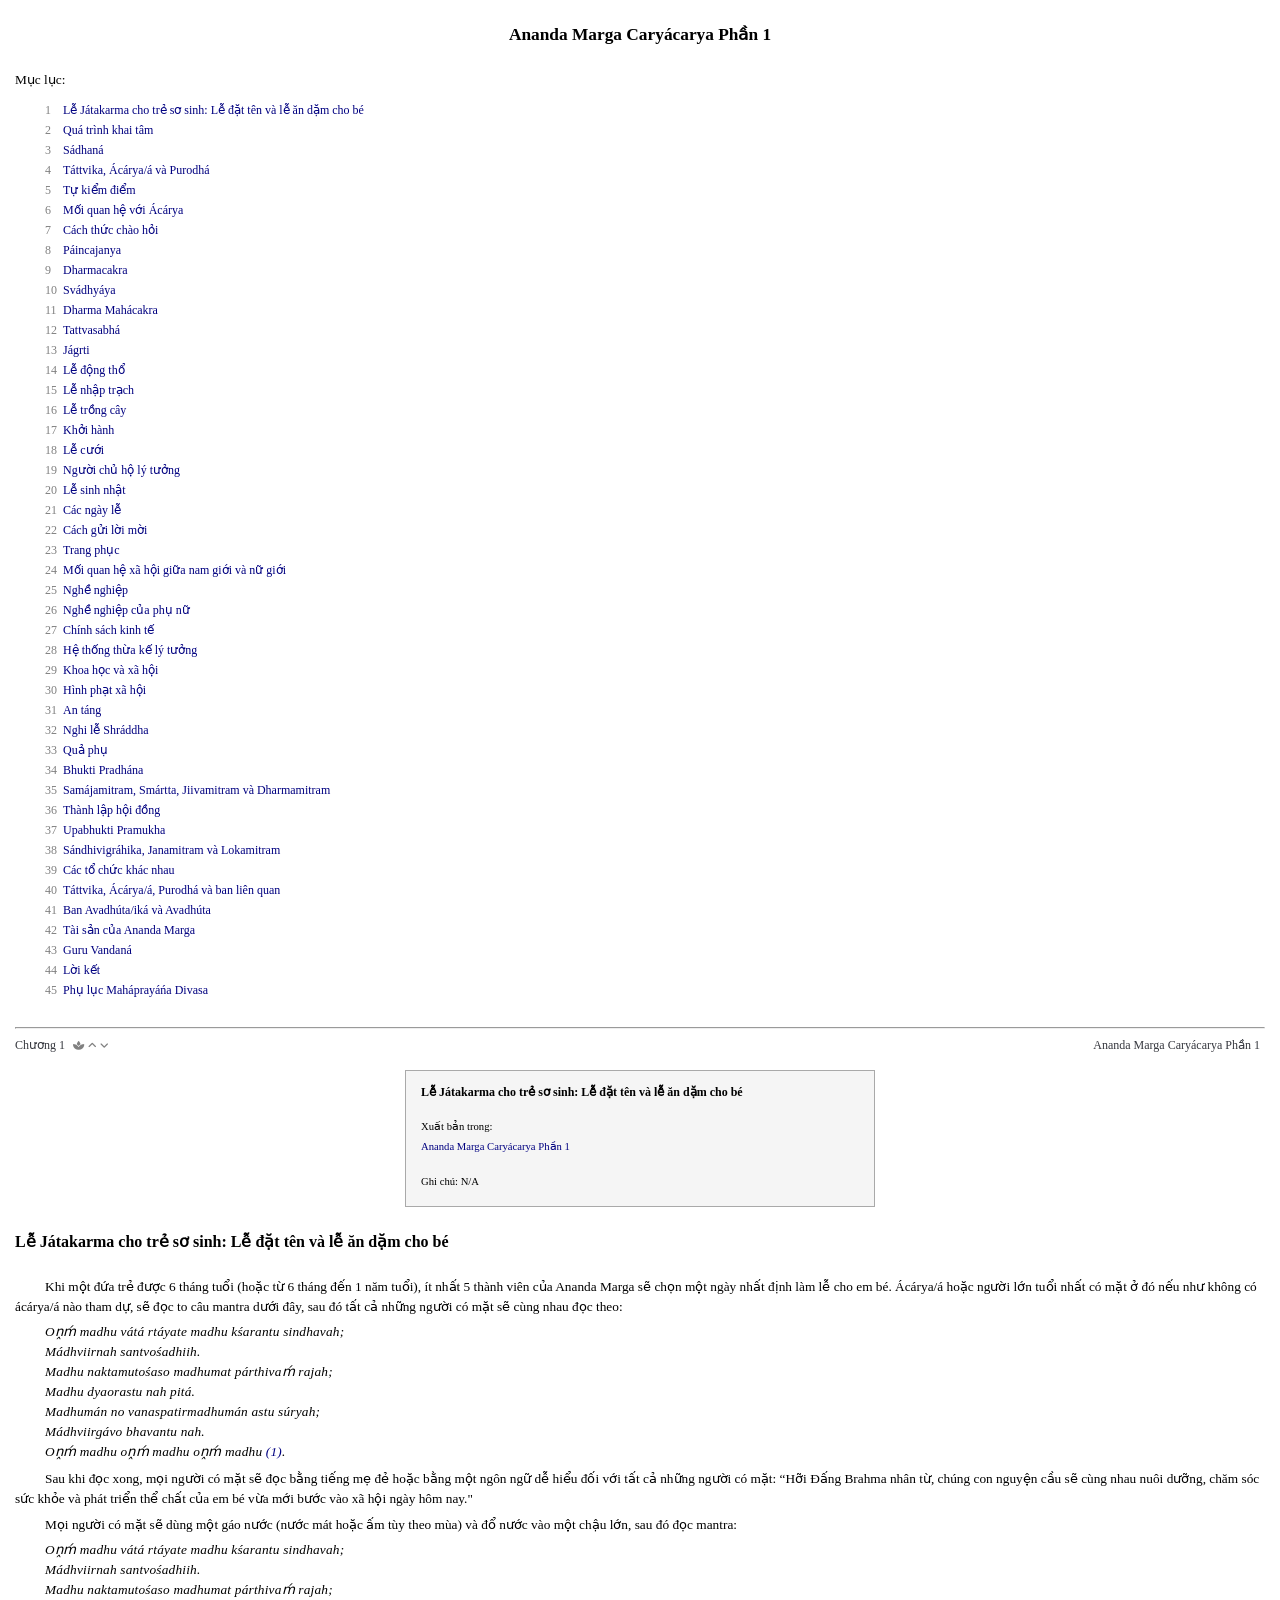
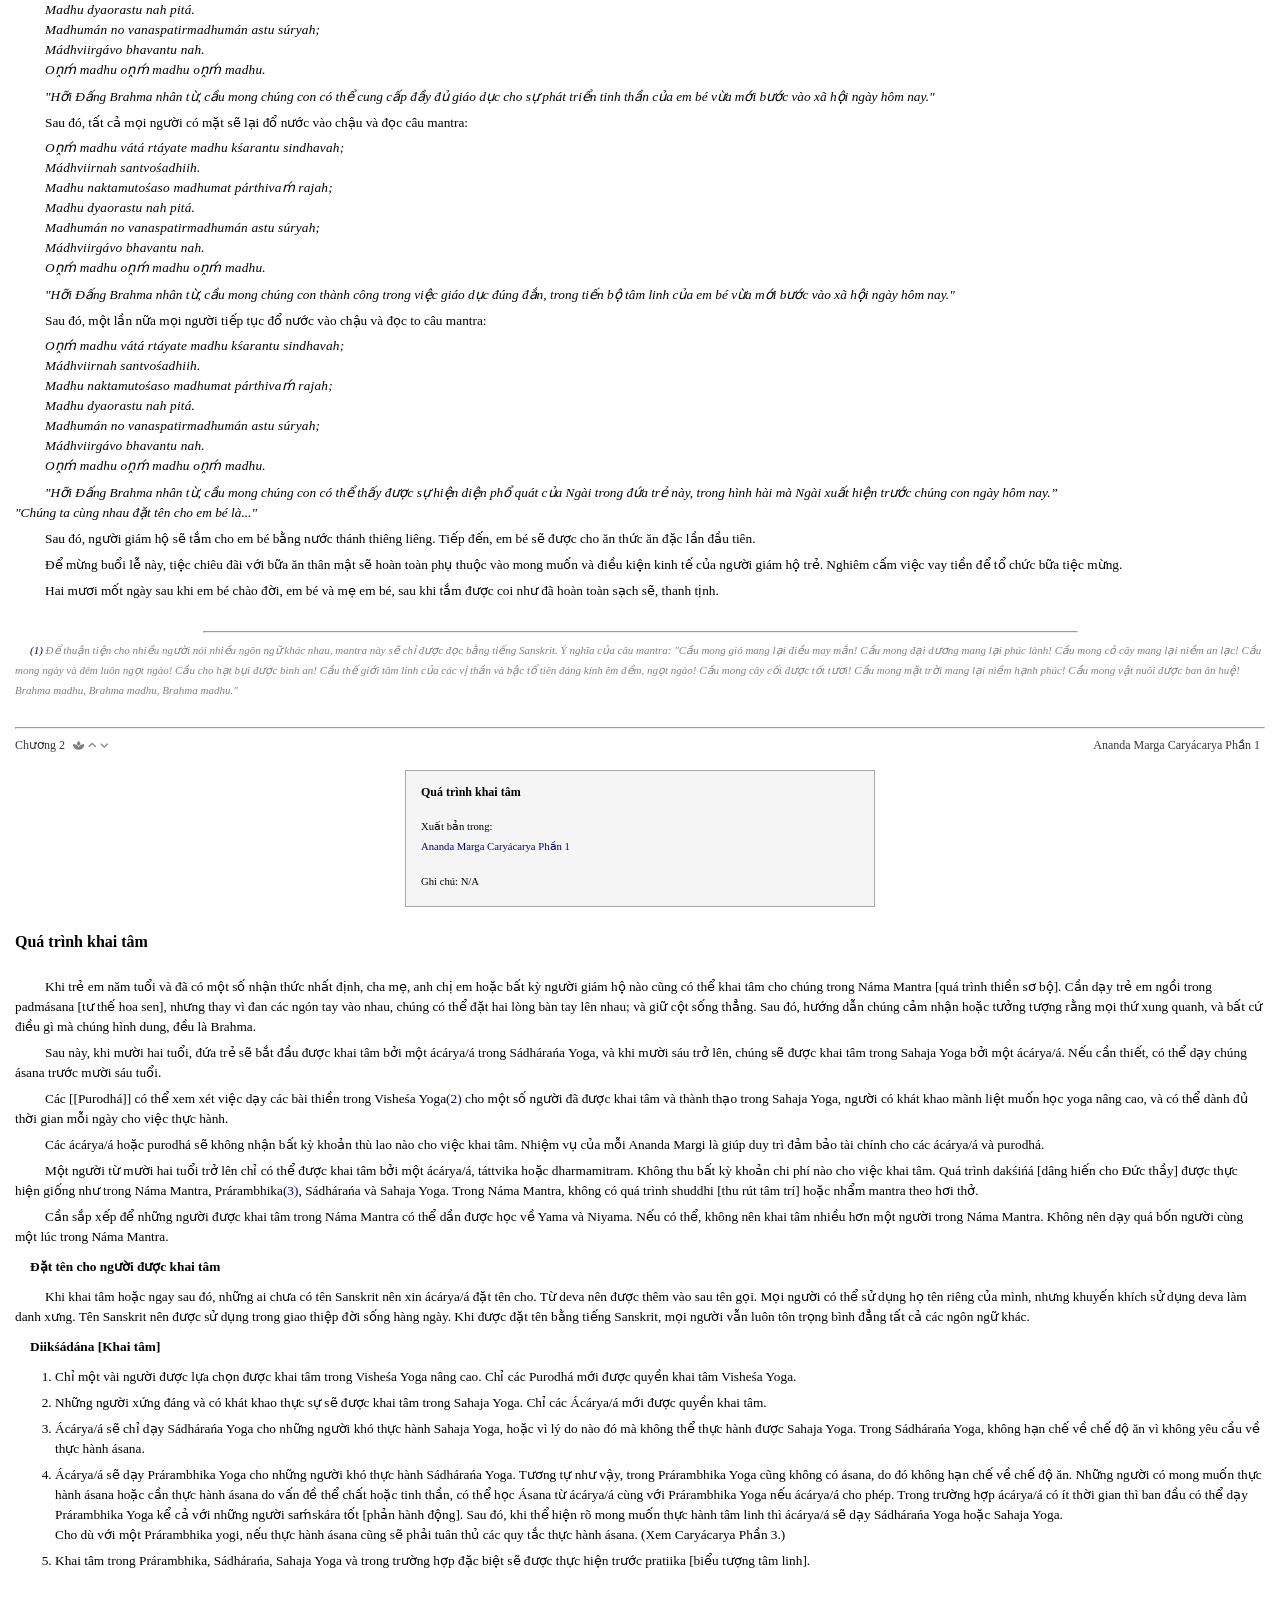
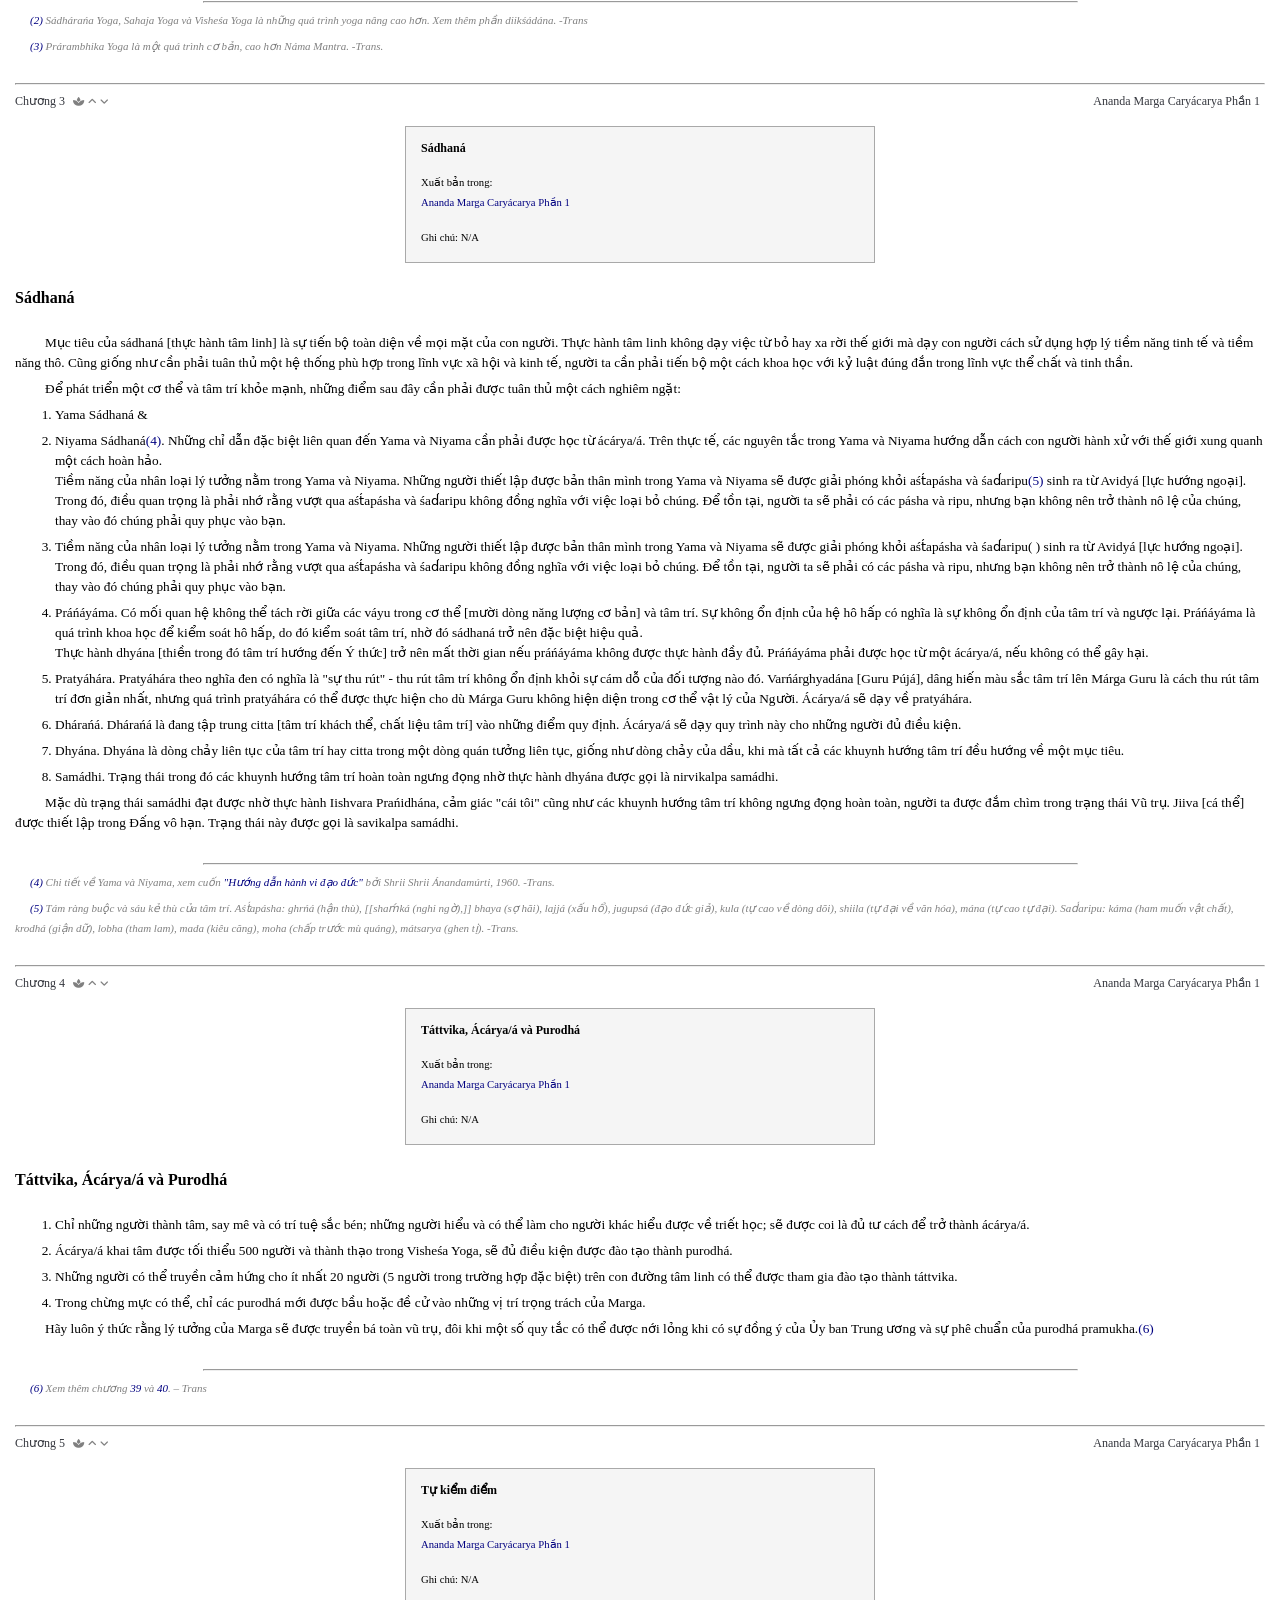
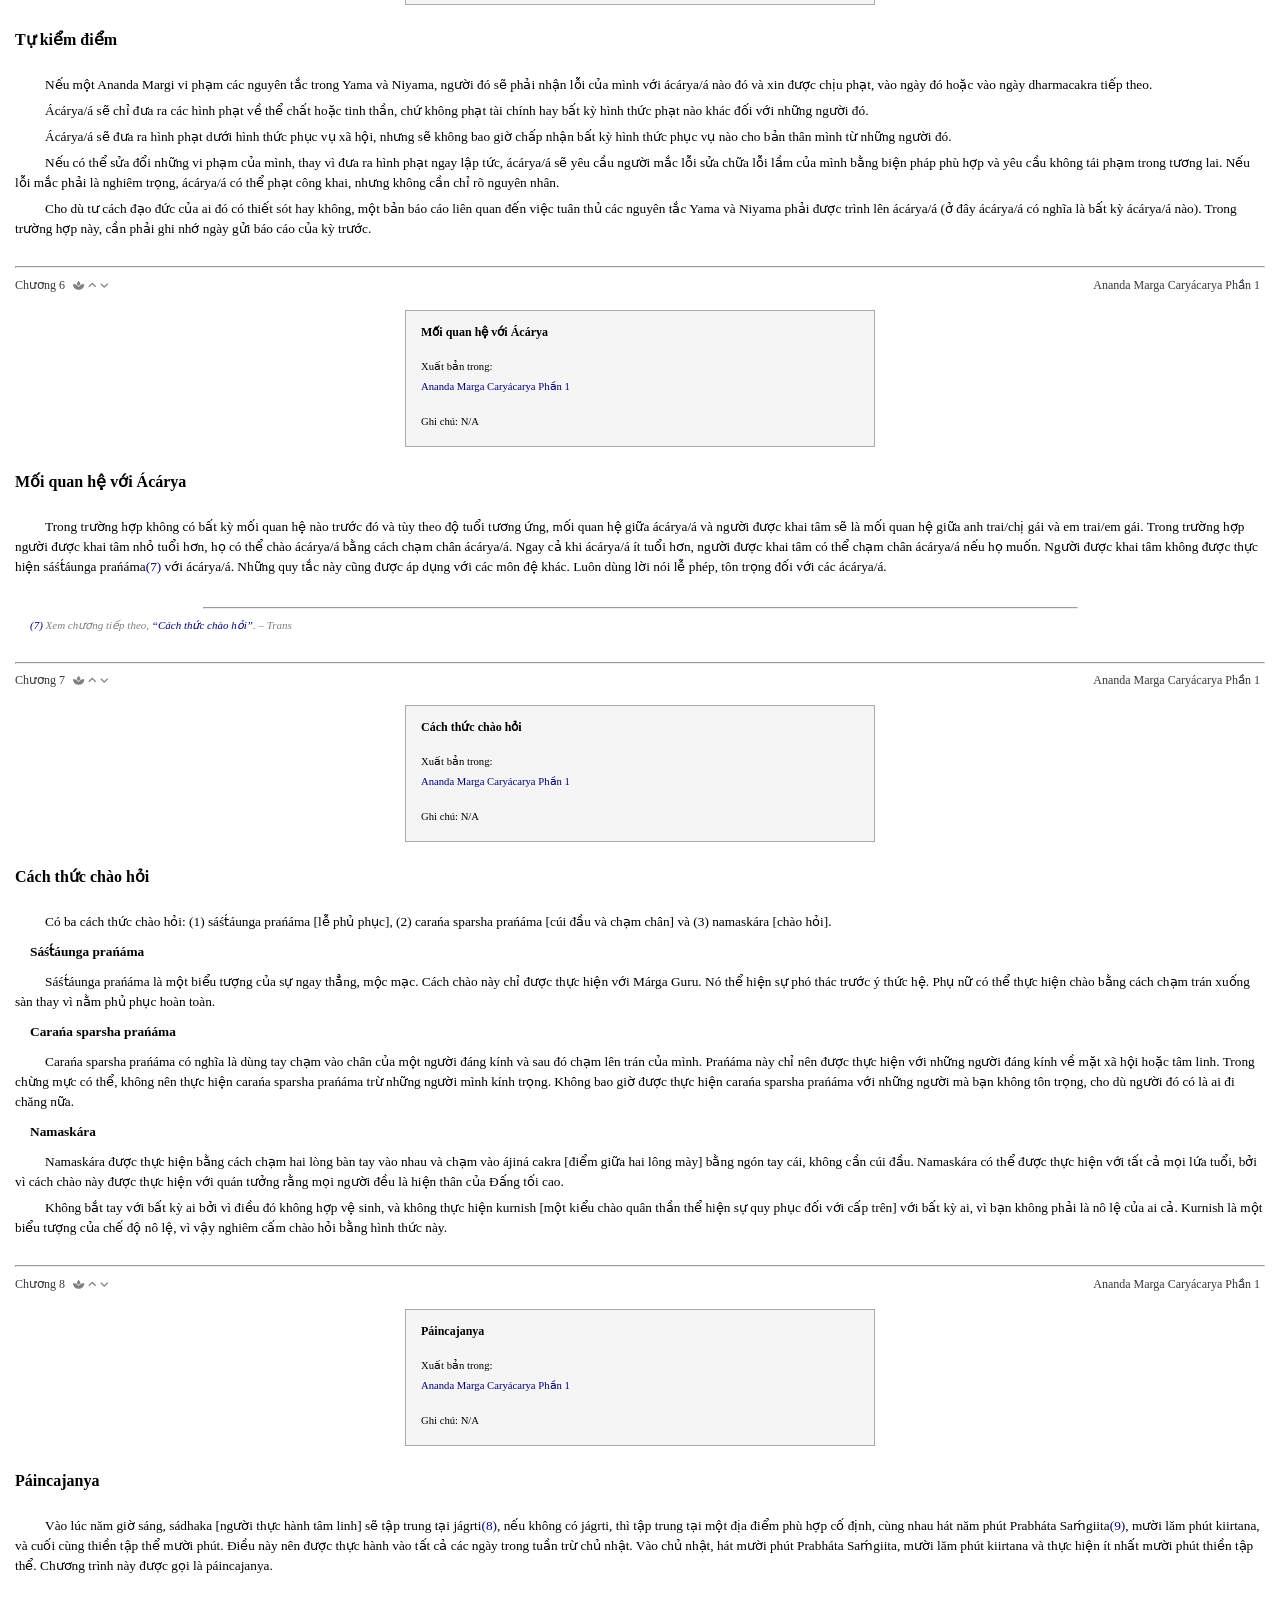
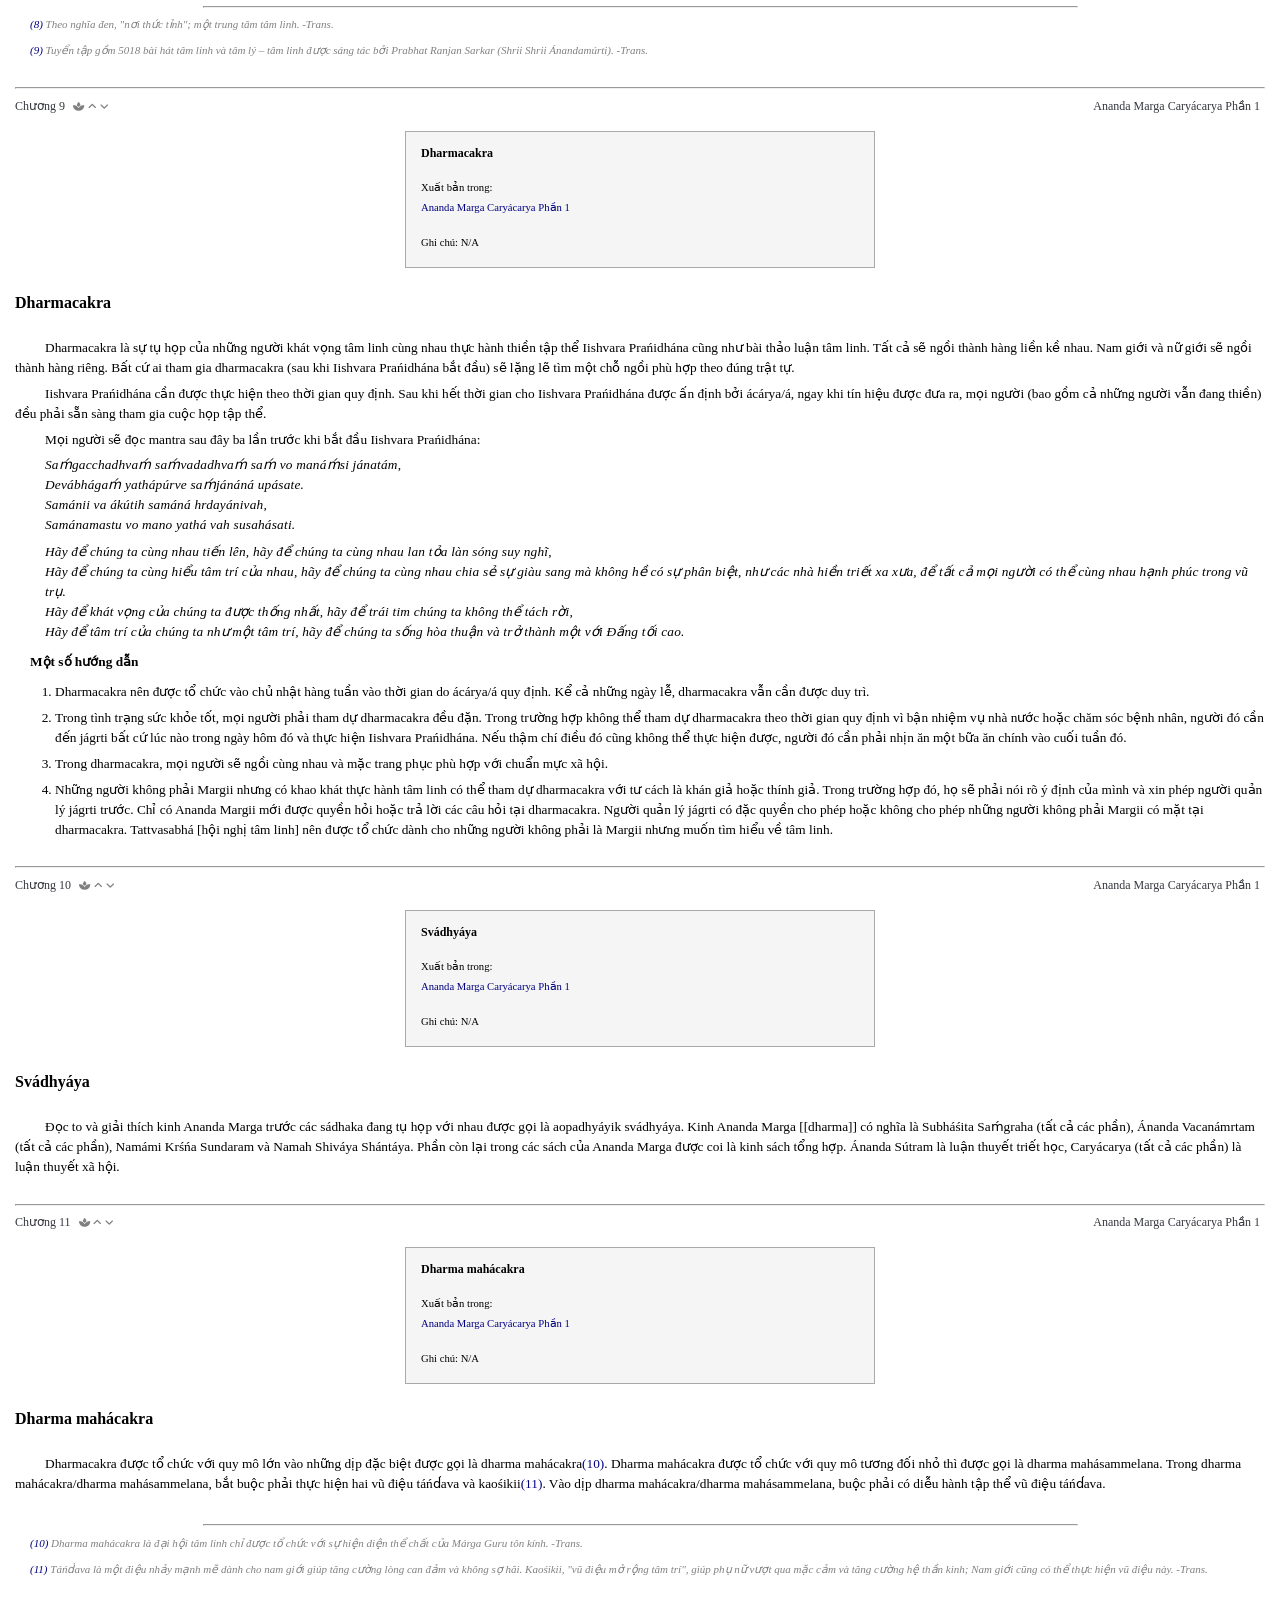
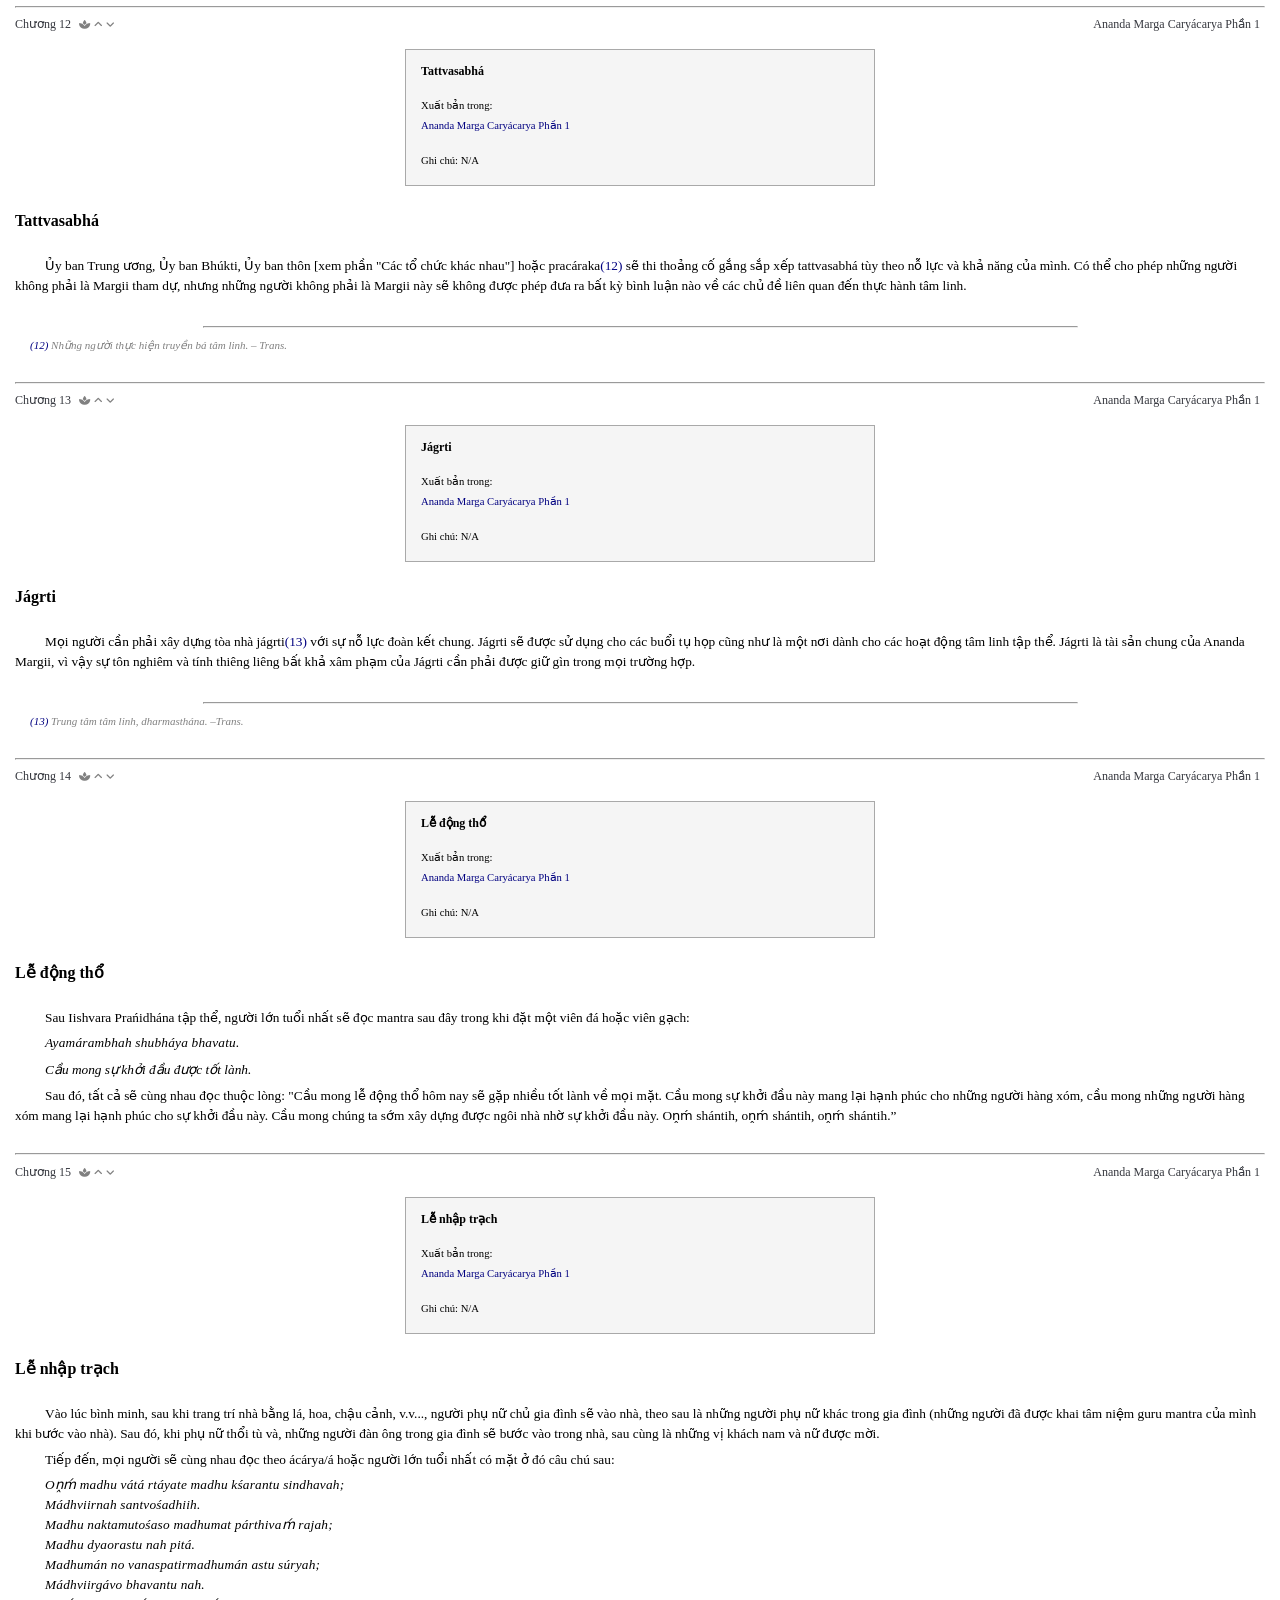
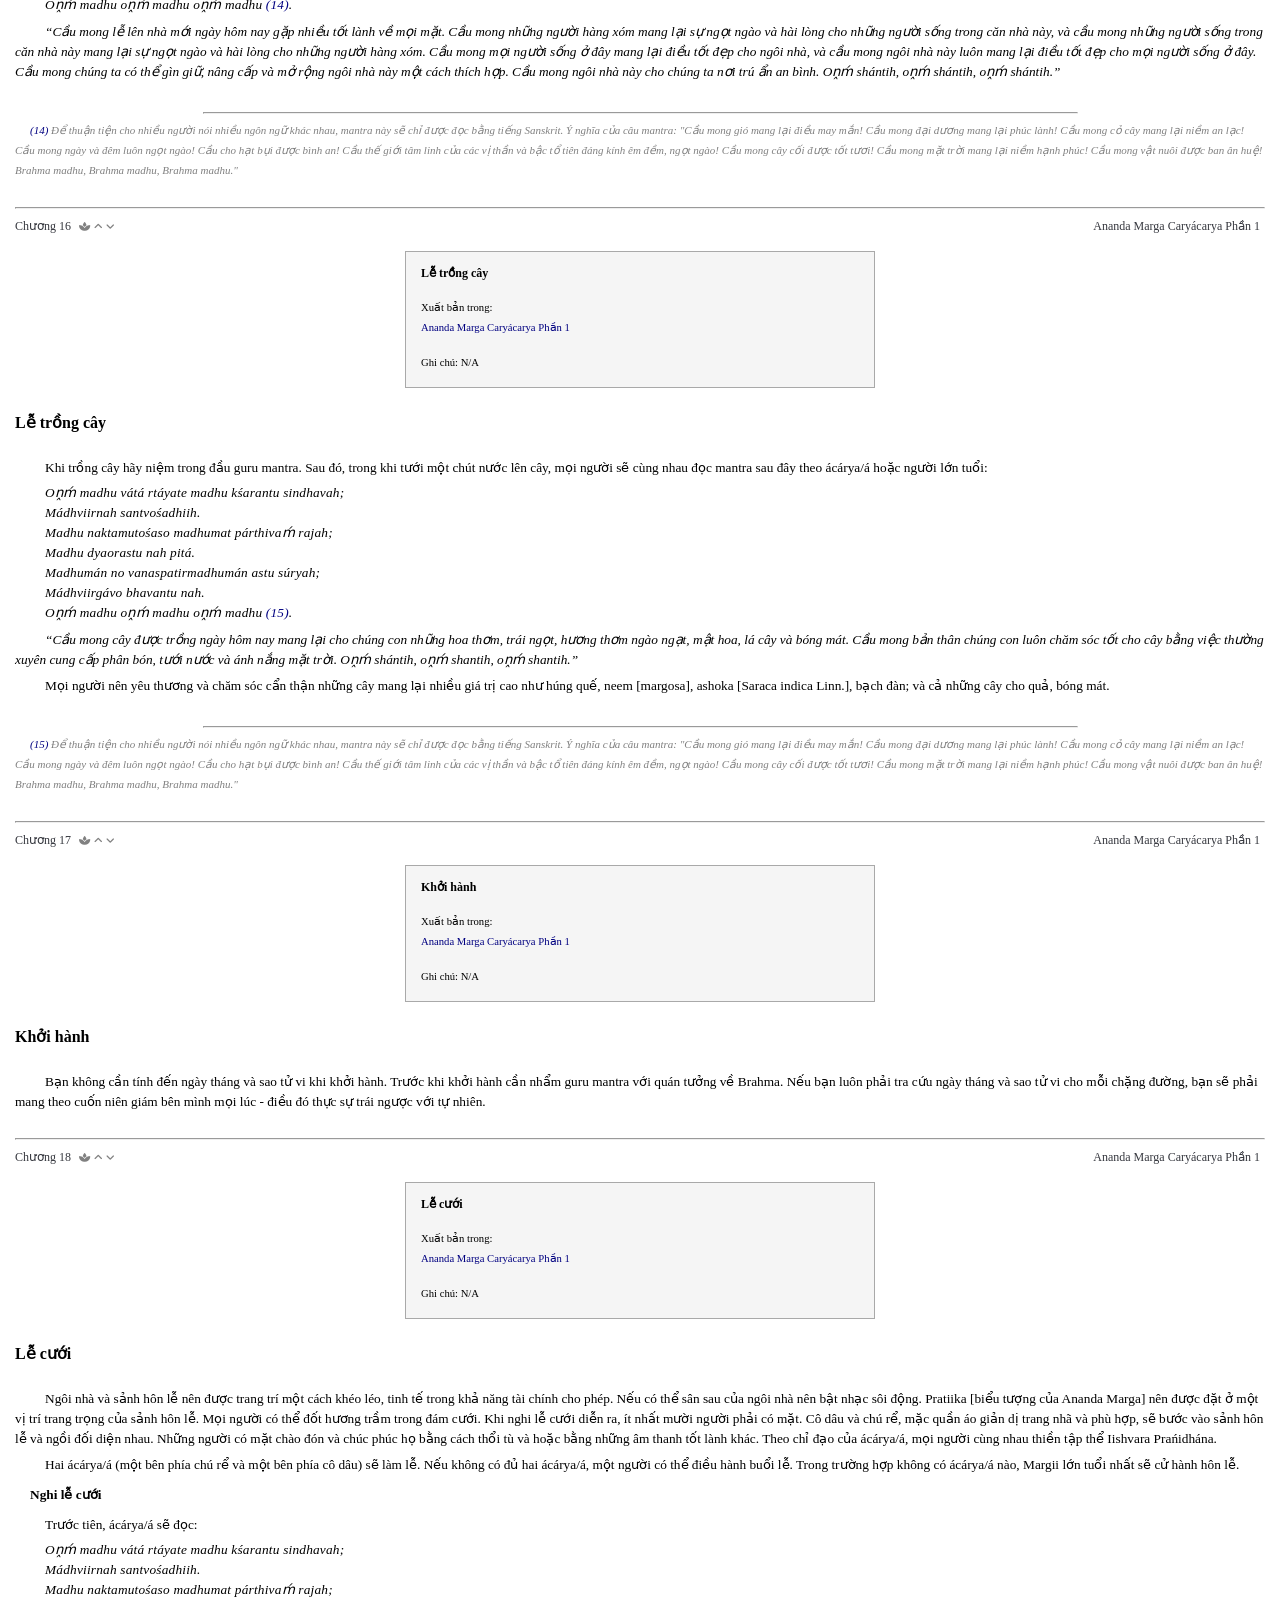
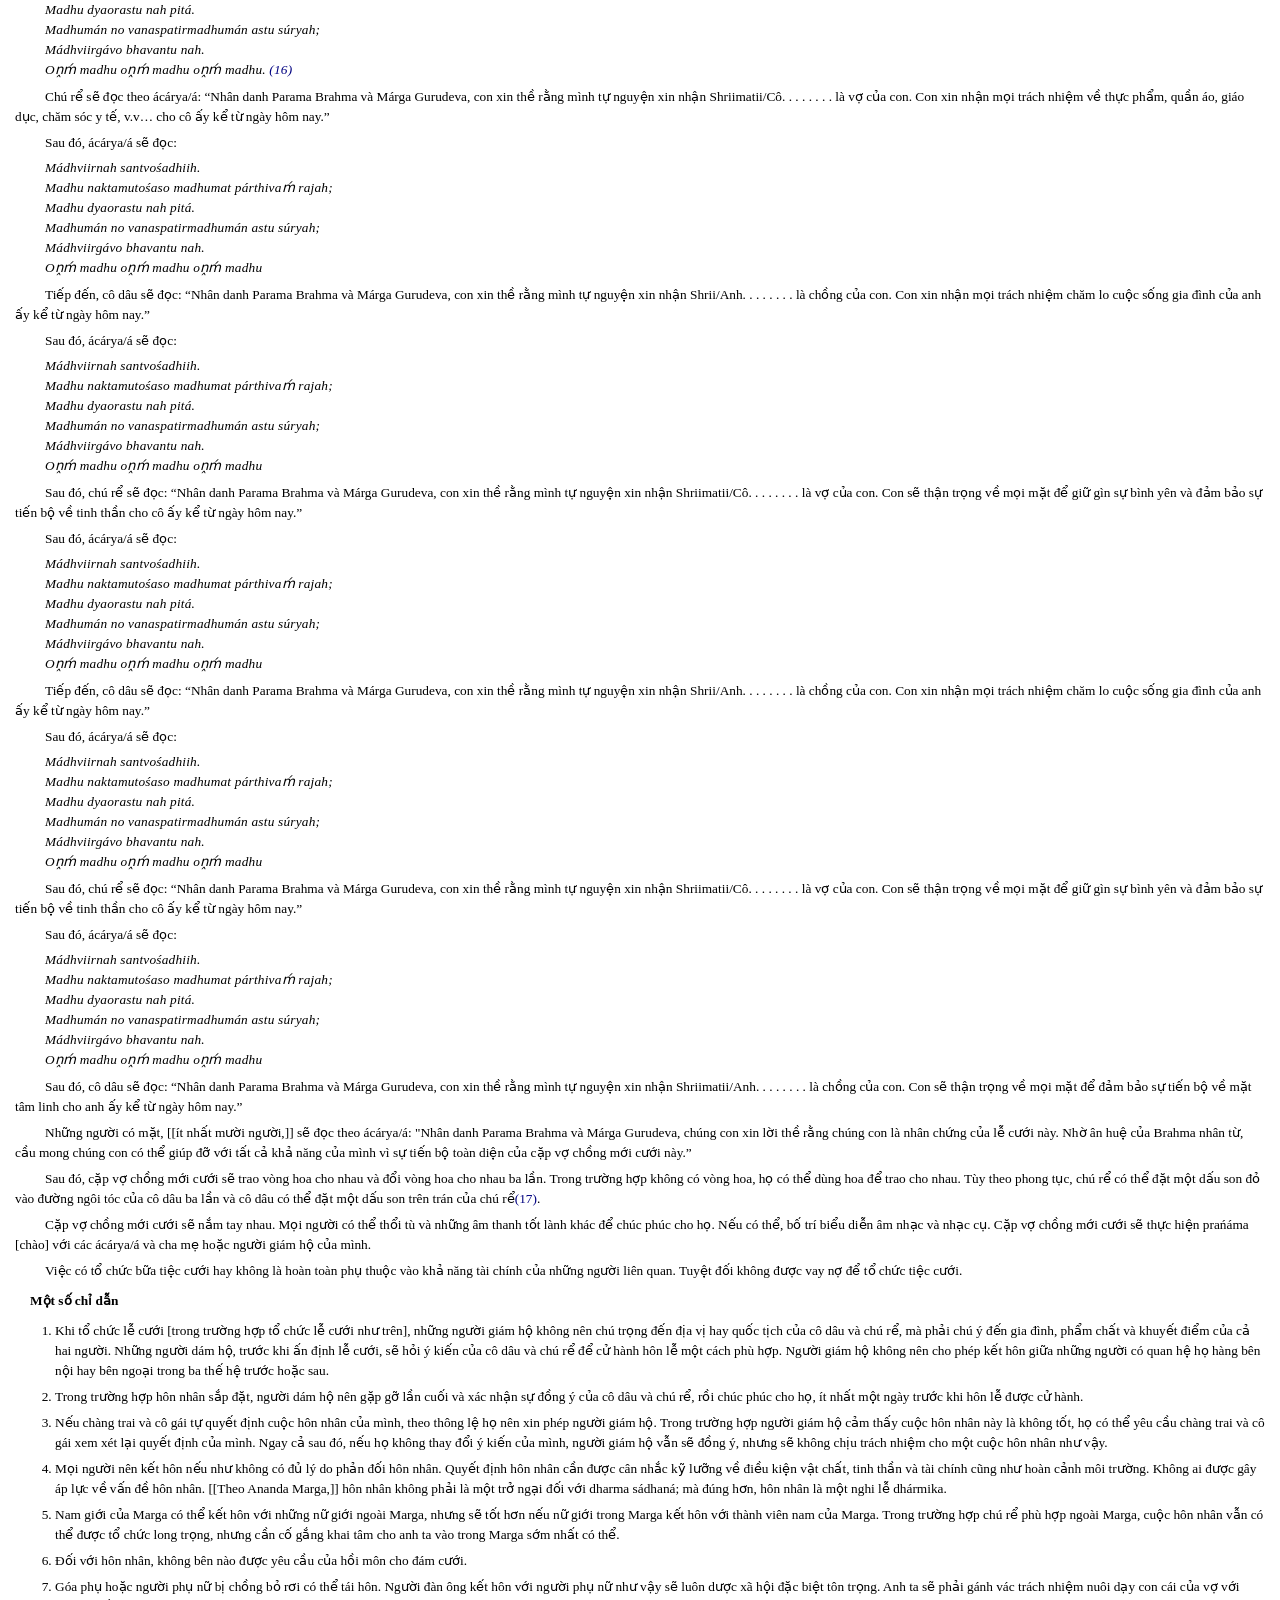
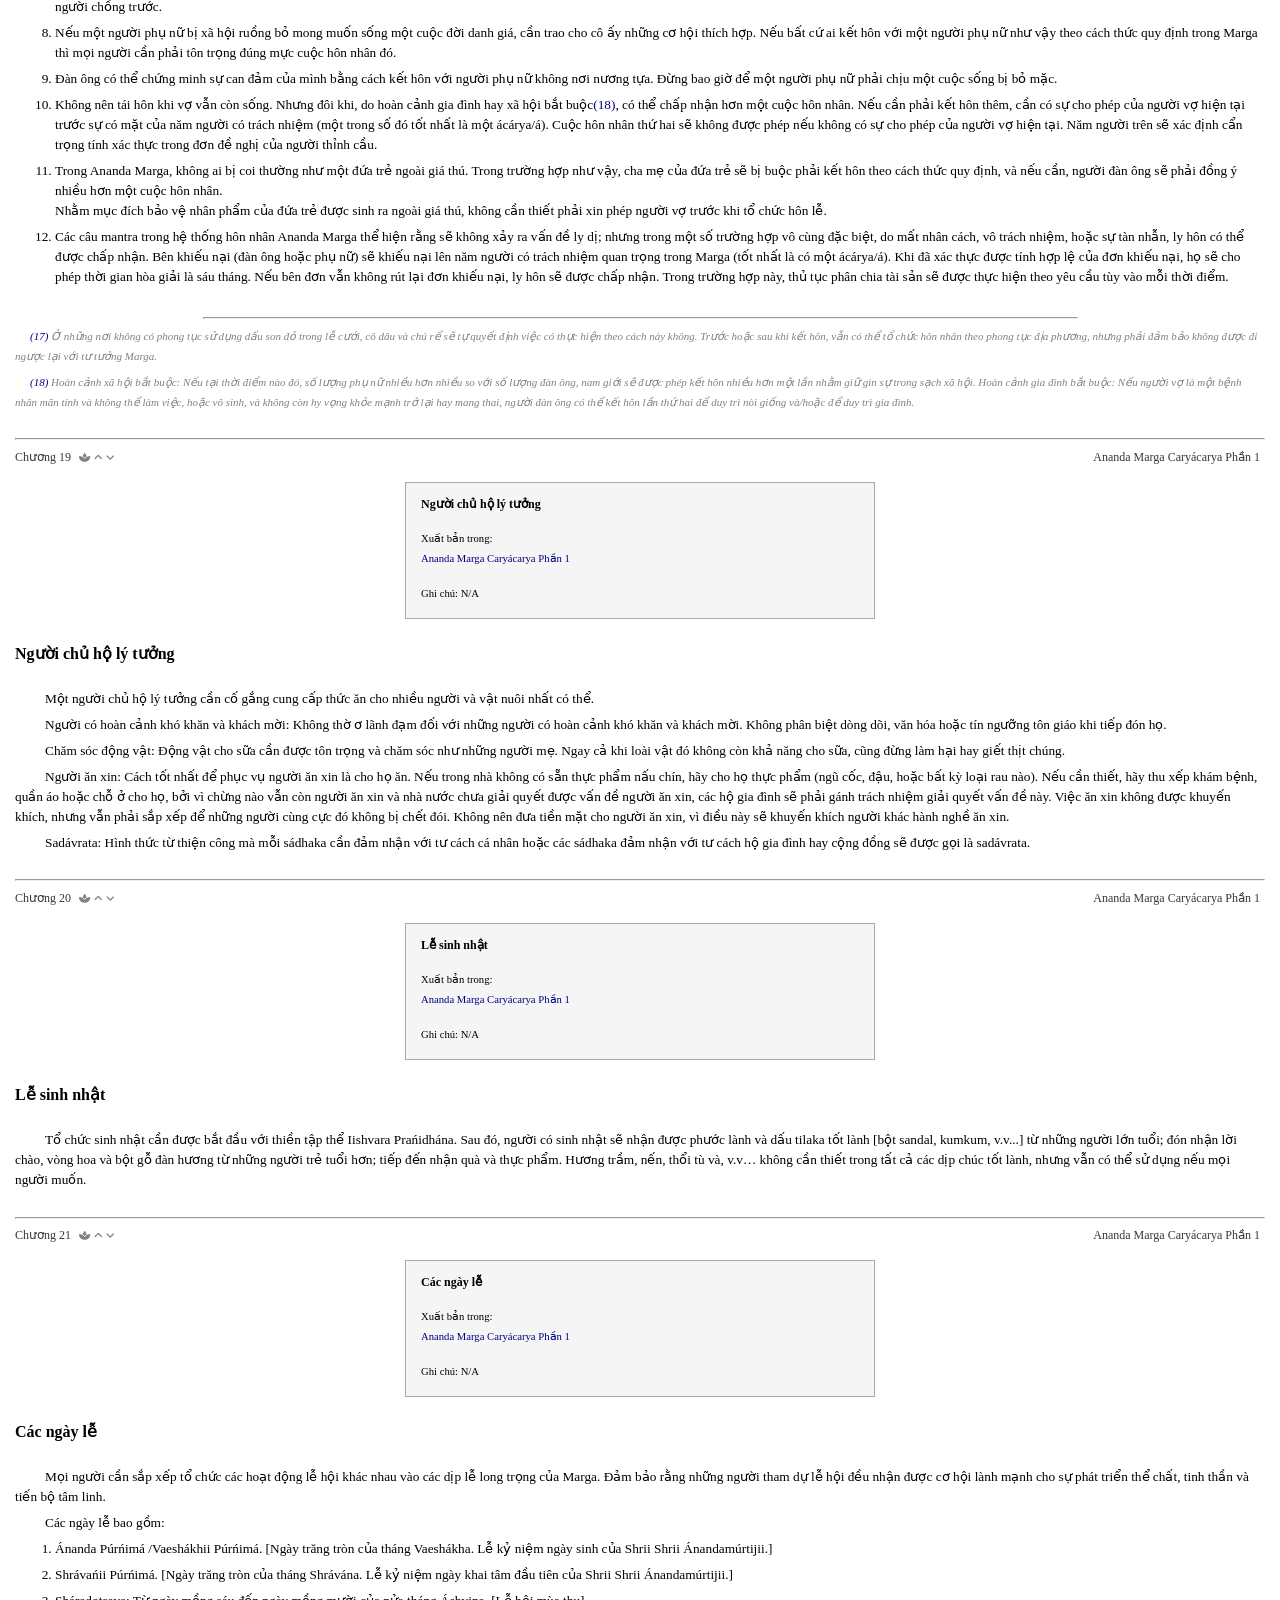
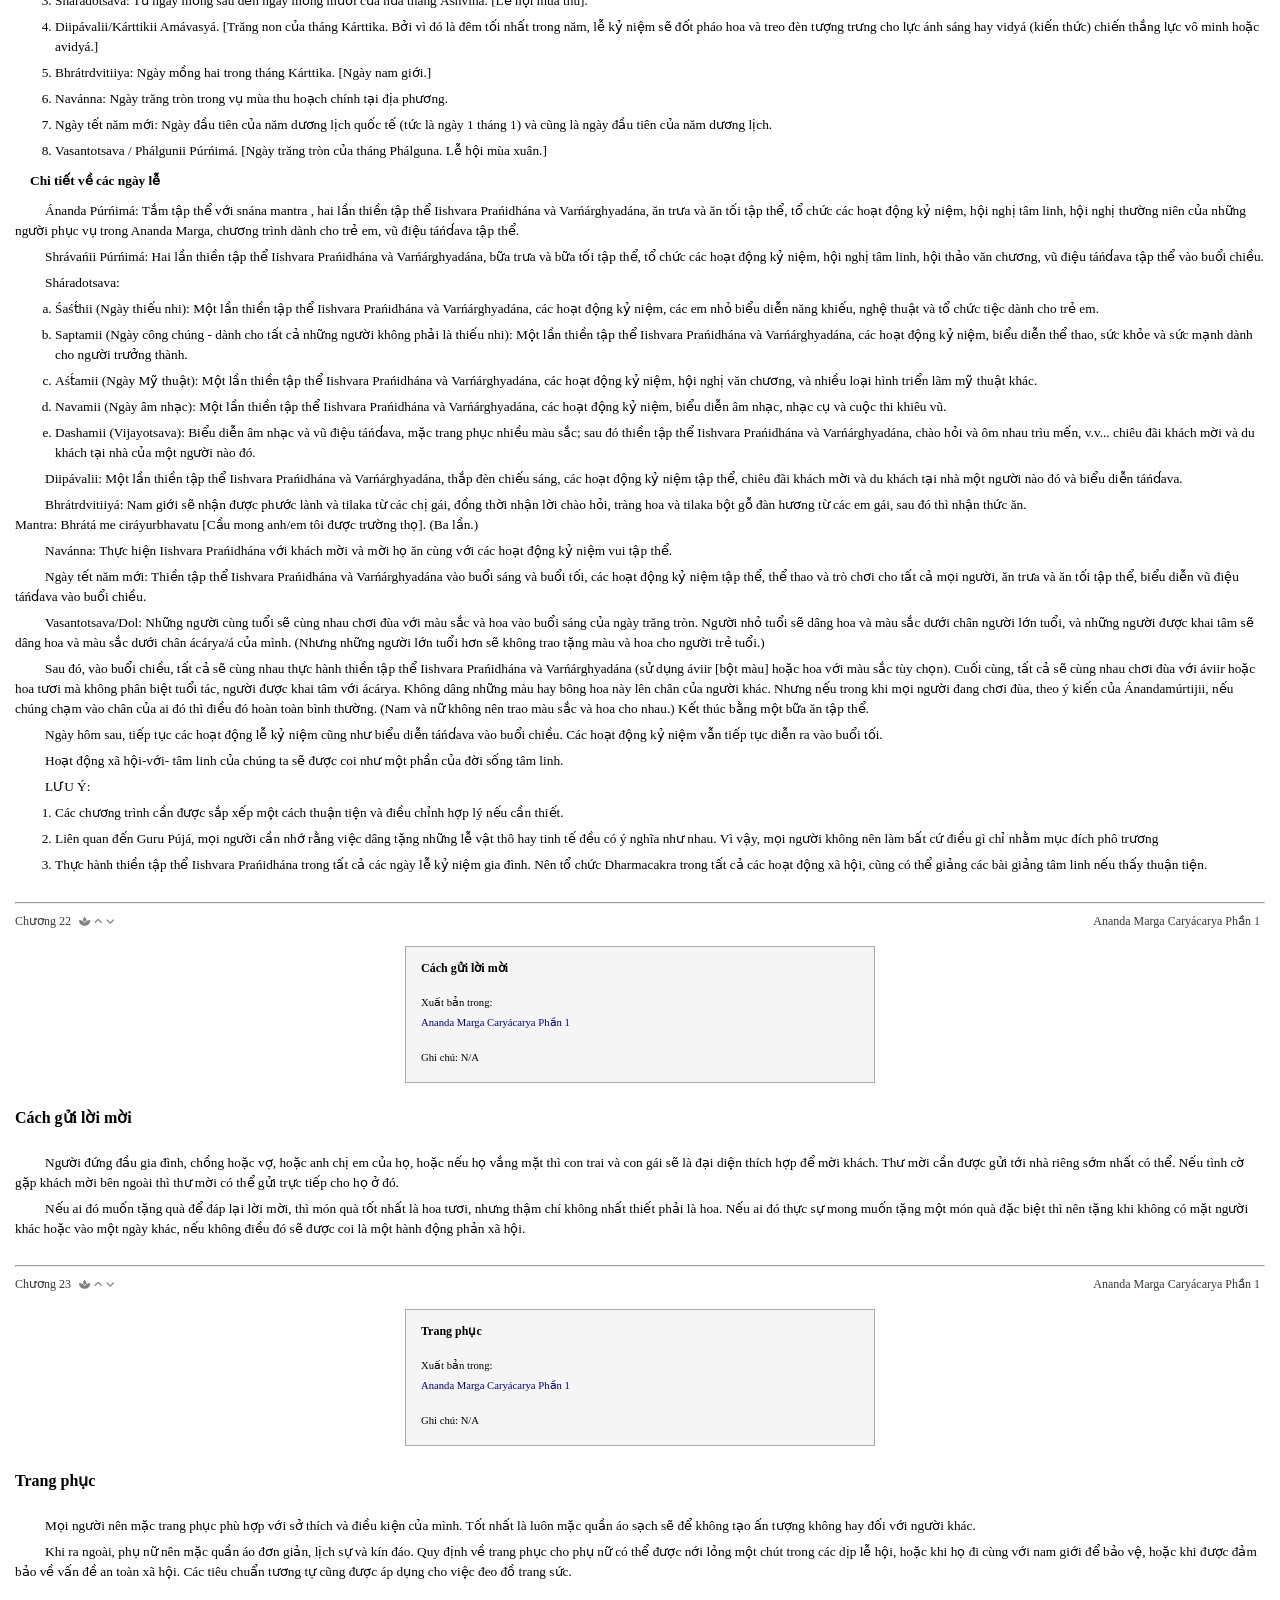
==== commit 6ab484db: "check" ====
--- a/Books/Caryácarya_1.html
+++ b/Books/Caryácarya_1.html
@@ -1,4 +1,4 @@
-<!DOCTYPE html>
+<!doctype html>
 <html lang="en">
   <head>
     <meta charset="UTF-8" />
@@ -1359,9 +1359,7 @@
         </tr>
         <tr class="book_chapterinfoline">
           <td class="caret" align="left">
-            <span
-              >span class="book_chapter_header_chapternumber">Chương 15</span
-            >
+            <span class="book_chapter_header_chapternumber">Chương 15</span>
             <a href=""><i class="fa-solid fa-spa"></i></a>
             <a href="#ch14"><i class="fa-solid fa-angle-up"></i></a>
             <a href="#ch16"><i class="fa-solid fa-angle-down"></i></a>
